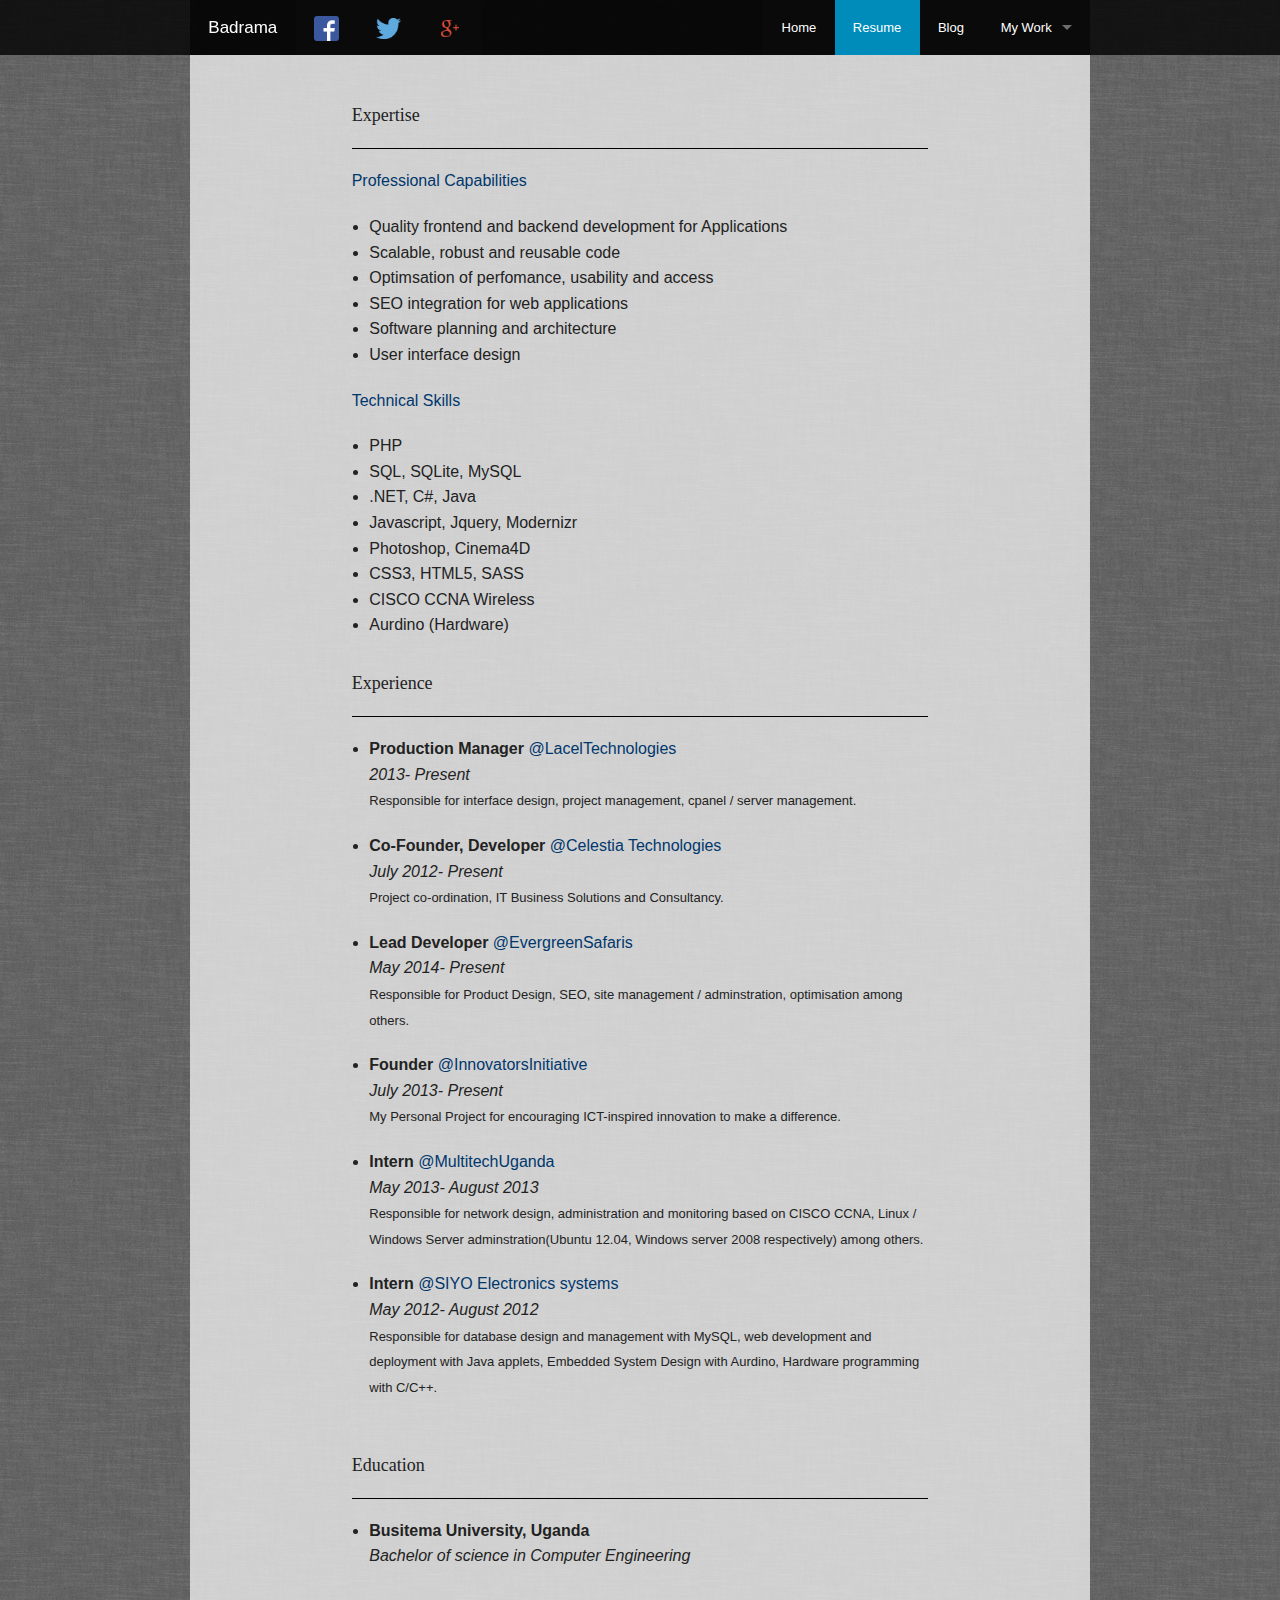
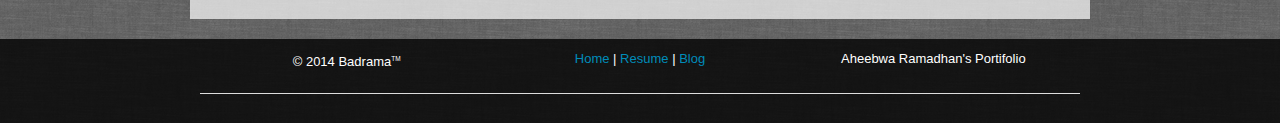
==== pages/resume.html @ bb1cbf64 "Website" ====
<!doctype html>
<html class="no-js" lang="en">
  <head>
    <meta charset="utf-8" />
    <meta name="viewport" content="width=device-width, initial-scale=1.0" />
    <title>Resume &middot; Of Aheebwa Ramadhan Badr</title>
    <link rel="stylesheet" href="../../stylesheets/app.css" />
    <script src="../../js/modernizr.js"></script>
  </head>
  <body style="background-image: url('../../images/bg_grey.png')">
      <div class="contain-to-grid fixed">
        <nav class="top-bar" data-topbar> 
          <ul class="title-area"> 
              <li class="name"> 
                  <h1><a href="#">Badrama</a></h1>
              </li> 
              <!-- Remove the class "menu-icon" to get rid of menu icon. Take out "Menu" to just have icon alone --> 
              <li class="toggle-topbar menu-icon"><a href="#"><span></span></a></li> 
          </ul> 
            <section class="top-bar-section"> 
              <!-- Right Nav Section --> 
              <ul class="right"> 
                  <li><a href="../index.html">Home</a></li> 
                  <li class="active"><a href="../../pages/resume.html">Resume</a></li>
                  <li><a href="#">Blog</a></li>
                  <li class="has-dropdown"> <a href="#">My Work</a> 
                      <ul class="dropdown"> 
                          <li><a href="#">Web Apps</a></li> 
                          <li><a href="#">Graphics Design</a></li>
                          <li><a href="#">Mobile Apps</a></li>
                          <li><a href="#">Desktop Applications</a></li>
                          <li><a href="#">Networks</a></li>    
                      </ul> 
                  </li>
              </ul> 
          
              <!-- Left Nav Section --> 
              <ul class="left"> 
                  <li><a href="https://www.facebook.com/badrama2013"><img src="../../images/fblogo.png" width="25px" alt="facebook"/></a></li> 
                  <li><a href="https://twitter.com/badrama213"><img src="../../images/twlogo.png" width="25px" alt="google+"/></a></li> 
                  <li><a href="https://plus.google.com/u/0/+RamadhanAheebwa/about"><img src="../../images/gplogo.png" width="25px" alt="twitter"/></a></li>
              </ul> 
            </section> 
      </nav>
      </div>
      <div class="row" style="background-color: rgba(255,255,255, 0.7);">
        <div class="row" style="padding: 100px 10px 10px 10px">
            <div class="large-2 columns">&nbsp;</1></div>
            <div class="large-8 columns">
                <h5 style="font-family: 'Segoe UI'; text-shadow: 20px">Expertise</h5>
                <hr style="color:#000; background-color:#000; height:1px; border:none;"/>
                <p style="color: #00376d">Professional Capabilities</p>
                <ul>
                    <li>Quality frontend and backend development for Applications</li>
                    <li>Scalable, robust and reusable code</li>
                    <li>Optimsation of perfomance, usability and access</li>
                    <li>SEO integration for web applications</li>
                    <li>Software planning and architecture</li>
                    <li>User interface design</li>
                </ul>
                <p style="color: #00376d">Technical Skills</p>
                <ul>
                    <li>PHP</li>
                    <li>SQL, SQLite, MySQL</li>
                    <li>.NET, C#, Java</li>
                    <li>Javascript, Jquery, Modernizr</li>
                    <li>Photoshop, Cinema4D</li>
                    <li>CSS3, HTML5, SASS</li>
                    <li>CISCO CCNA Wireless</li>
                    <li>Aurdino (Hardware)</li>
                </ul>
            </div>
            <div class="large-2 columns">&nbsp;</div>
        </div>
        <div class="row" style="padding: 0px 10px 10px 10px">
            <div class="large-2 columns">&nbsp;</1></div>
            <div class="large-8 columns">
                <h5 style="font-family: 'Segoe UI'; text-shadow: 20px">Experience</h5>
                <hr style="color:#000; background-color:#000; height:1px; border:none;"/>
                 <ul class="clearfix">
                    <li>
                        <p><span style="font-weight: bold">Production Manager</span> <span style="color: #00376d ">@LacelTechnologies</span><br>
                         <em>2013- Present</em><br>
                         <small style="font-size: 13px">Responsible for interface design, project management, cpanel / server management.</small> 
                        </p>
                    </li>
                    <li>
                        <p><span style="font-weight: bold">Co-Founder, Developer</span> <span style="color: #00376d ">@Celestia Technologies</span><br>
                         <em>July 2012- Present</em><br>
                         <small style="font-size: 13px">Project co-ordination, IT Business Solutions and Consultancy.</small> 
                        </p>
                    </li>
                    <li>
                        <p><span style="font-weight: bold">Lead Developer</span> <span style="color: #00376d ">@EvergreenSafaris</span><br>
                         <em>May 2014- Present</em><br>
                         <small style="font-size: 13px">Responsible for Product Design, SEO,  site management / adminstration, optimisation among others. </small> 
                        </p>
                    </li>
                    <li>
                        <p><span style="font-weight: bold">Founder</span> <span style="color: #00376d ">@InnovatorsInitiative</span><br>
                         <em>July 2013- Present</em><br>
                         <small style="font-size: 13px">My Personal Project for encouraging ICT-inspired innovation to make a difference.</small> 
                        </p>
                    </li>
                    <li>
                        <p><span style="font-weight: bold">Intern</span> <span style="color: #00376d ">@MultitechUganda</span><br>
                         <em>May 2013- August 2013</em><br>
                         <small style="font-size: 13px">Responsible for network design, administration and monitoring based on CISCO CCNA, Linux /   Windows Server adminstration(Ubuntu 12.04, Windows server 2008 respectively) among others.</small> 
                        </p>
                    </li>
                    <li>
                        <p><span style="font-weight: bold">Intern</span> <span style="color: #00376d ">@SIYO Electronics systems</span><br>
                         <em>May 2012- August 2012</em><br>
                         <small style="font-size: 13px">Responsible for database design and management with MySQL, web development and deployment with Java applets, Embedded System Design with Aurdino, Hardware programming with C/C++. </small> 
                        </p>
                    </li>
                </ul>
            </div>
            <div class="large-2 columns">&nbsp;</div>
        </div>
        <div class="row" style="padding: 0px 10px 10px 10px">
            <div class="large-2 columns">&nbsp;</1></div>
            <div class="large-8 columns">
                <h5 style="font-family: 'Segoe UI'; text-shadow: 20px">Education</h5>
                <hr style="color:#000; background-color:#000; height:1px; border:none;"/>
                 <ul class="clearfix">
                    <li>
                        <p><span style="font-weight: bold">Busitema University, Uganda</span><br>
                         <em>Bachelor of science in Computer Engineering</em><br></p>
                    </li>
                </ul>
            </div>
            <div class="large-2 columns">&nbsp;</div>
        </div>
      </div>
      
      <footer style="background-color: rgba(0,0,0, 0.8); min-height: 60px; margin-top: 20px">
          <div class="contain-to grid">
            <div class="row" style="padding: 10px; color: #fff;">
                <div class="large-4 columns"><p style=" font-size:small; text-align: center">&copy; 2014 Badrama<sup><small>TM</small></sup></p></div>
                <div class="large-4 columns">
                    <p style=" font-size:small; text-align: center">
                    <a href="../index.html">Home</a> | 
                    <a href="../../pages/resume.html">Resume</a> | 
                    <a href="#">Blog</a> 
                </p>
                </div>
                <div class="large-4 columns"><p style=" font-size:small; text-align: center">Aheebwa Ramadhan's Portifolio</p></div>
                <hr>
            </div> 
          </div>
          
      </footer> 
    <script src="js/jquery.min.js"></script>
    <script src="js/foundation.min.js"></script>
    <script src="js/app.js"></script>
  </body>
</html>
---- stylesheets/app.css ----
/* line 316, ../bower_components/foundation/scss/foundation/components/_global.scss */
meta.foundation-version {
  font-family: "/5.3.1/";
}

/* line 320, ../bower_components/foundation/scss/foundation/components/_global.scss */
meta.foundation-mq-small {
  font-family: "/only screen/";
  width: 0em;
}

/* line 325, ../bower_components/foundation/scss/foundation/components/_global.scss */
meta.foundation-mq-medium {
  font-family: "/only screen and (min-width:40.063em)/";
  width: 40.063em;
}

/* line 330, ../bower_components/foundation/scss/foundation/components/_global.scss */
meta.foundation-mq-large {
  font-family: "/only screen and (min-width:64.063em)/";
  width: 64.063em;
}

/* line 335, ../bower_components/foundation/scss/foundation/components/_global.scss */
meta.foundation-mq-xlarge {
  font-family: "/only screen and (min-width:90.063em)/";
  width: 90.063em;
}

/* line 340, ../bower_components/foundation/scss/foundation/components/_global.scss */
meta.foundation-mq-xxlarge {
  font-family: "/only screen and (min-width:120.063em)/";
  width: 120.063em;
}

/* line 345, ../bower_components/foundation/scss/foundation/components/_global.scss */
meta.foundation-data-attribute-namespace {
  font-family: false;
}

/* line 352, ../bower_components/foundation/scss/foundation/components/_global.scss */
html, body {
  height: 100%;
}

/* line 357, ../bower_components/foundation/scss/foundation/components/_global.scss */
*,
*:before,
*:after {
  -webkit-box-sizing: border-box;
  -moz-box-sizing: border-box;
  box-sizing: border-box;
}

/* line 362, ../bower_components/foundation/scss/foundation/components/_global.scss */
html,
body {
  font-size: 100%;
}

/* line 365, ../bower_components/foundation/scss/foundation/components/_global.scss */
body {
  background: white;
  color: #222222;
  padding: 0;
  margin: 0;
  font-family: "Helvetica Neue", "Helvetica", Helvetica, Arial, sans-serif;
  font-weight: normal;
  font-style: normal;
  line-height: 1;
  position: relative;
  cursor: default;
}

/* line 378, ../bower_components/foundation/scss/foundation/components/_global.scss */
a:hover {
  cursor: pointer;
}

/* line 381, ../bower_components/foundation/scss/foundation/components/_global.scss */
img {
  max-width: 100%;
  height: auto;
}

/* line 383, ../bower_components/foundation/scss/foundation/components/_global.scss */
img {
  -ms-interpolation-mode: bicubic;
}

/* line 389, ../bower_components/foundation/scss/foundation/components/_global.scss */
#map_canvas img,
#map_canvas embed,
#map_canvas object,
.map_canvas img,
.map_canvas embed,
.map_canvas object {
  max-width: none !important;
}

/* line 394, ../bower_components/foundation/scss/foundation/components/_global.scss */
.left {
  float: left !important;
}

/* line 395, ../bower_components/foundation/scss/foundation/components/_global.scss */
.right {
  float: right !important;
}

/* line 168, ../bower_components/foundation/scss/foundation/components/_global.scss */
.clearfix:before, .clearfix:after {
  content: " ";
  display: table;
}
/* line 169, ../bower_components/foundation/scss/foundation/components/_global.scss */
.clearfix:after {
  clear: both;
}

/* line 397, ../bower_components/foundation/scss/foundation/components/_global.scss */
.hide {
  display: none;
}

/* line 403, ../bower_components/foundation/scss/foundation/components/_global.scss */
.antialiased {
  -webkit-font-smoothing: antialiased;
  -moz-osx-font-smoothing: grayscale;
}

/* line 406, ../bower_components/foundation/scss/foundation/components/_global.scss */
img {
  display: inline-block;
  vertical-align: middle;
}

/* line 416, ../bower_components/foundation/scss/foundation/components/_global.scss */
textarea {
  height: auto;
  min-height: 50px;
}

/* line 419, ../bower_components/foundation/scss/foundation/components/_global.scss */
select {
  width: 100%;
}

/* line 216, ../bower_components/foundation/scss/foundation/components/_grid.scss */
.row {
  width: 100%;
  margin-left: auto;
  margin-right: auto;
  margin-top: 0;
  margin-bottom: 0;
  max-width: 56.25rem;
}
/* line 168, ../bower_components/foundation/scss/foundation/components/_global.scss */
.row:before, .row:after {
  content: " ";
  display: table;
}
/* line 169, ../bower_components/foundation/scss/foundation/components/_global.scss */
.row:after {
  clear: both;
}
/* line 221, ../bower_components/foundation/scss/foundation/components/_grid.scss */
.row.collapse > .column,
.row.collapse > .columns {
  padding-left: 0;
  padding-right: 0;
}
/* line 223, ../bower_components/foundation/scss/foundation/components/_grid.scss */
.row.collapse .row {
  margin-left: 0;
  margin-right: 0;
}
/* line 226, ../bower_components/foundation/scss/foundation/components/_grid.scss */
.row .row {
  width: auto;
  margin-left: -0.9375rem;
  margin-right: -0.9375rem;
  margin-top: 0;
  margin-bottom: 0;
  max-width: none;
}
/* line 168, ../bower_components/foundation/scss/foundation/components/_global.scss */
.row .row:before, .row .row:after {
  content: " ";
  display: table;
}
/* line 169, ../bower_components/foundation/scss/foundation/components/_global.scss */
.row .row:after {
  clear: both;
}
/* line 227, ../bower_components/foundation/scss/foundation/components/_grid.scss */
.row .row.collapse {
  width: auto;
  margin: 0;
  max-width: none;
}
/* line 168, ../bower_components/foundation/scss/foundation/components/_global.scss */
.row .row.collapse:before, .row .row.collapse:after {
  content: " ";
  display: table;
}
/* line 169, ../bower_components/foundation/scss/foundation/components/_global.scss */
.row .row.collapse:after {
  clear: both;
}

/* line 232, ../bower_components/foundation/scss/foundation/components/_grid.scss */
.column,
.columns {
  padding-left: 0.9375rem;
  padding-right: 0.9375rem;
  width: 100%;
  float: left;
}

/* line 234, ../bower_components/foundation/scss/foundation/components/_grid.scss */
[class*="column"] + [class*="column"]:last-child {
  float: right;
}

/* line 235, ../bower_components/foundation/scss/foundation/components/_grid.scss */
[class*="column"] + [class*="column"].end {
  float: left;
}

@media only screen {
  /* line 157, ../bower_components/foundation/scss/foundation/components/_grid.scss */
  .small-push-0 {
    position: relative;
    left: 0%;
    right: auto;
  }

  /* line 160, ../bower_components/foundation/scss/foundation/components/_grid.scss */
  .small-pull-0 {
    position: relative;
    right: 0%;
    left: auto;
  }

  /* line 157, ../bower_components/foundation/scss/foundation/components/_grid.scss */
  .small-push-1 {
    position: relative;
    left: 8.33333%;
    right: auto;
  }

  /* line 160, ../bower_components/foundation/scss/foundation/components/_grid.scss */
  .small-pull-1 {
    position: relative;
    right: 8.33333%;
    left: auto;
  }

  /* line 157, ../bower_components/foundation/scss/foundation/components/_grid.scss */
  .small-push-2 {
    position: relative;
    left: 16.66667%;
    right: auto;
  }

  /* line 160, ../bower_components/foundation/scss/foundation/components/_grid.scss */
  .small-pull-2 {
    position: relative;
    right: 16.66667%;
    left: auto;
  }

  /* line 157, ../bower_components/foundation/scss/foundation/components/_grid.scss */
  .small-push-3 {
    position: relative;
    left: 25%;
    right: auto;
  }

  /* line 160, ../bower_components/foundation/scss/foundation/components/_grid.scss */
  .small-pull-3 {
    position: relative;
    right: 25%;
    left: auto;
  }

  /* line 157, ../bower_components/foundation/scss/foundation/components/_grid.scss */
  .small-push-4 {
    position: relative;
    left: 33.33333%;
    right: auto;
  }

  /* line 160, ../bower_components/foundation/scss/foundation/components/_grid.scss */
  .small-pull-4 {
    position: relative;
    right: 33.33333%;
    left: auto;
  }

  /* line 157, ../bower_components/foundation/scss/foundation/components/_grid.scss */
  .small-push-5 {
    position: relative;
    left: 41.66667%;
    right: auto;
  }

  /* line 160, ../bower_components/foundation/scss/foundation/components/_grid.scss */
  .small-pull-5 {
    position: relative;
    right: 41.66667%;
    left: auto;
  }

  /* line 157, ../bower_components/foundation/scss/foundation/components/_grid.scss */
  .small-push-6 {
    position: relative;
    left: 50%;
    right: auto;
  }

  /* line 160, ../bower_components/foundation/scss/foundation/components/_grid.scss */
  .small-pull-6 {
    position: relative;
    right: 50%;
    left: auto;
  }

  /* line 157, ../bower_components/foundation/scss/foundation/components/_grid.scss */
  .small-push-7 {
    position: relative;
    left: 58.33333%;
    right: auto;
  }

  /* line 160, ../bower_components/foundation/scss/foundation/components/_grid.scss */
  .small-pull-7 {
    position: relative;
    right: 58.33333%;
    left: auto;
  }

  /* line 157, ../bower_components/foundation/scss/foundation/components/_grid.scss */
  .small-push-8 {
    position: relative;
    left: 66.66667%;
    right: auto;
  }

  /* line 160, ../bower_components/foundation/scss/foundation/components/_grid.scss */
  .small-pull-8 {
    position: relative;
    right: 66.66667%;
    left: auto;
  }

  /* line 157, ../bower_components/foundation/scss/foundation/components/_grid.scss */
  .small-push-9 {
    position: relative;
    left: 75%;
    right: auto;
  }

  /* line 160, ../bower_components/foundation/scss/foundation/components/_grid.scss */
  .small-pull-9 {
    position: relative;
    right: 75%;
    left: auto;
  }

  /* line 157, ../bower_components/foundation/scss/foundation/components/_grid.scss */
  .small-push-10 {
    position: relative;
    left: 83.33333%;
    right: auto;
  }

  /* line 160, ../bower_components/foundation/scss/foundation/components/_grid.scss */
  .small-pull-10 {
    position: relative;
    right: 83.33333%;
    left: auto;
  }

  /* line 157, ../bower_components/foundation/scss/foundation/components/_grid.scss */
  .small-push-11 {
    position: relative;
    left: 91.66667%;
    right: auto;
  }

  /* line 160, ../bower_components/foundation/scss/foundation/components/_grid.scss */
  .small-pull-11 {
    position: relative;
    right: 91.66667%;
    left: auto;
  }

  /* line 166, ../bower_components/foundation/scss/foundation/components/_grid.scss */
  .column,
  .columns {
    position: relative;
    padding-left: 0.9375rem;
    padding-right: 0.9375rem;
    float: left;
  }

  /* line 170, ../bower_components/foundation/scss/foundation/components/_grid.scss */
  .small-1 {
    width: 8.33333%;
  }

  /* line 170, ../bower_components/foundation/scss/foundation/components/_grid.scss */
  .small-2 {
    width: 16.66667%;
  }

  /* line 170, ../bower_components/foundation/scss/foundation/components/_grid.scss */
  .small-3 {
    width: 25%;
  }

  /* line 170, ../bower_components/foundation/scss/foundation/components/_grid.scss */
  .small-4 {
    width: 33.33333%;
  }

  /* line 170, ../bower_components/foundation/scss/foundation/components/_grid.scss */
  .small-5 {
    width: 41.66667%;
  }

  /* line 170, ../bower_components/foundation/scss/foundation/components/_grid.scss */
  .small-6 {
    width: 50%;
  }

  /* line 170, ../bower_components/foundation/scss/foundation/components/_grid.scss */
  .small-7 {
    width: 58.33333%;
  }

  /* line 170, ../bower_components/foundation/scss/foundation/components/_grid.scss */
  .small-8 {
    width: 66.66667%;
  }

  /* line 170, ../bower_components/foundation/scss/foundation/components/_grid.scss */
  .small-9 {
    width: 75%;
  }

  /* line 170, ../bower_components/foundation/scss/foundation/components/_grid.scss */
  .small-10 {
    width: 83.33333%;
  }

  /* line 170, ../bower_components/foundation/scss/foundation/components/_grid.scss */
  .small-11 {
    width: 91.66667%;
  }

  /* line 170, ../bower_components/foundation/scss/foundation/components/_grid.scss */
  .small-12 {
    width: 100%;
  }

  /* line 176, ../bower_components/foundation/scss/foundation/components/_grid.scss */
  .small-offset-0 {
    margin-left: 0% !important;
  }

  /* line 176, ../bower_components/foundation/scss/foundation/components/_grid.scss */
  .small-offset-1 {
    margin-left: 8.33333% !important;
  }

  /* line 176, ../bower_components/foundation/scss/foundation/components/_grid.scss */
  .small-offset-2 {
    margin-left: 16.66667% !important;
  }

  /* line 176, ../bower_components/foundation/scss/foundation/components/_grid.scss */
  .small-offset-3 {
    margin-left: 25% !important;
  }

  /* line 176, ../bower_components/foundation/scss/foundation/components/_grid.scss */
  .small-offset-4 {
    margin-left: 33.33333% !important;
  }

  /* line 176, ../bower_components/foundation/scss/foundation/components/_grid.scss */
  .small-offset-5 {
    margin-left: 41.66667% !important;
  }

  /* line 176, ../bower_components/foundation/scss/foundation/components/_grid.scss */
  .small-offset-6 {
    margin-left: 50% !important;
  }

  /* line 176, ../bower_components/foundation/scss/foundation/components/_grid.scss */
  .small-offset-7 {
    margin-left: 58.33333% !important;
  }

  /* line 176, ../bower_components/foundation/scss/foundation/components/_grid.scss */
  .small-offset-8 {
    margin-left: 66.66667% !important;
  }

  /* line 176, ../bower_components/foundation/scss/foundation/components/_grid.scss */
  .small-offset-9 {
    margin-left: 75% !important;
  }

  /* line 176, ../bower_components/foundation/scss/foundation/components/_grid.scss */
  .small-offset-10 {
    margin-left: 83.33333% !important;
  }

  /* line 176, ../bower_components/foundation/scss/foundation/components/_grid.scss */
  .small-offset-11 {
    margin-left: 91.66667% !important;
  }

  /* line 178, ../bower_components/foundation/scss/foundation/components/_grid.scss */
  .small-reset-order {
    margin-left: 0;
    margin-right: 0;
    left: auto;
    right: auto;
    float: left;
  }

  /* line 187, ../bower_components/foundation/scss/foundation/components/_grid.scss */
  .column.small-centered,
  .columns.small-centered {
    margin-left: auto;
    margin-right: auto;
    float: none;
  }

  /* line 190, ../bower_components/foundation/scss/foundation/components/_grid.scss */
  .column.small-uncentered,
  .columns.small-uncentered {
    margin-left: 0;
    margin-right: 0;
    float: left;
  }

  /* line 198, ../bower_components/foundation/scss/foundation/components/_grid.scss */
  .column.small-centered:last-child,
  .columns.small-centered:last-child {
    float: none;
  }

  /* line 204, ../bower_components/foundation/scss/foundation/components/_grid.scss */
  .column.small-uncentered:last-child,
  .columns.small-uncentered:last-child {
    float: left;
  }

  /* line 209, ../bower_components/foundation/scss/foundation/components/_grid.scss */
  .column.small-uncentered.opposite,
  .columns.small-uncentered.opposite {
    float: right;
  }
}
@media only screen and (min-width: 40.063em) {
  /* line 157, ../bower_components/foundation/scss/foundation/components/_grid.scss */
  .medium-push-0 {
    position: relative;
    left: 0%;
    right: auto;
  }

  /* line 160, ../bower_components/foundation/scss/foundation/components/_grid.scss */
  .medium-pull-0 {
    position: relative;
    right: 0%;
    left: auto;
  }

  /* line 157, ../bower_components/foundation/scss/foundation/components/_grid.scss */
  .medium-push-1 {
    position: relative;
    left: 8.33333%;
    right: auto;
  }

  /* line 160, ../bower_components/foundation/scss/foundation/components/_grid.scss */
  .medium-pull-1 {
    position: relative;
    right: 8.33333%;
    left: auto;
  }

  /* line 157, ../bower_components/foundation/scss/foundation/components/_grid.scss */
  .medium-push-2 {
    position: relative;
    left: 16.66667%;
    right: auto;
  }

  /* line 160, ../bower_components/foundation/scss/foundation/components/_grid.scss */
  .medium-pull-2 {
    position: relative;
    right: 16.66667%;
    left: auto;
  }

  /* line 157, ../bower_components/foundation/scss/foundation/components/_grid.scss */
  .medium-push-3 {
    position: relative;
    left: 25%;
    right: auto;
  }

  /* line 160, ../bower_components/foundation/scss/foundation/components/_grid.scss */
  .medium-pull-3 {
    position: relative;
    right: 25%;
    left: auto;
  }

  /* line 157, ../bower_components/foundation/scss/foundation/components/_grid.scss */
  .medium-push-4 {
    position: relative;
    left: 33.33333%;
    right: auto;
  }

  /* line 160, ../bower_components/foundation/scss/foundation/components/_grid.scss */
  .medium-pull-4 {
    position: relative;
    right: 33.33333%;
    left: auto;
  }

  /* line 157, ../bower_components/foundation/scss/foundation/components/_grid.scss */
  .medium-push-5 {
    position: relative;
    left: 41.66667%;
    right: auto;
  }

  /* line 160, ../bower_components/foundation/scss/foundation/components/_grid.scss */
  .medium-pull-5 {
    position: relative;
    right: 41.66667%;
    left: auto;
  }

  /* line 157, ../bower_components/foundation/scss/foundation/components/_grid.scss */
  .medium-push-6 {
    position: relative;
    left: 50%;
    right: auto;
  }

  /* line 160, ../bower_components/foundation/scss/foundation/components/_grid.scss */
  .medium-pull-6 {
    position: relative;
    right: 50%;
    left: auto;
  }

  /* line 157, ../bower_components/foundation/scss/foundation/components/_grid.scss */
  .medium-push-7 {
    position: relative;
    left: 58.33333%;
    right: auto;
  }

  /* line 160, ../bower_components/foundation/scss/foundation/components/_grid.scss */
  .medium-pull-7 {
    position: relative;
    right: 58.33333%;
    left: auto;
  }

  /* line 157, ../bower_components/foundation/scss/foundation/components/_grid.scss */
  .medium-push-8 {
    position: relative;
    left: 66.66667%;
    right: auto;
  }

  /* line 160, ../bower_components/foundation/scss/foundation/components/_grid.scss */
  .medium-pull-8 {
    position: relative;
    right: 66.66667%;
    left: auto;
  }

  /* line 157, ../bower_components/foundation/scss/foundation/components/_grid.scss */
  .medium-push-9 {
    position: relative;
    left: 75%;
    right: auto;
  }

  /* line 160, ../bower_components/foundation/scss/foundation/components/_grid.scss */
  .medium-pull-9 {
    position: relative;
    right: 75%;
    left: auto;
  }

  /* line 157, ../bower_components/foundation/scss/foundation/components/_grid.scss */
  .medium-push-10 {
    position: relative;
    left: 83.33333%;
    right: auto;
  }

  /* line 160, ../bower_components/foundation/scss/foundation/components/_grid.scss */
  .medium-pull-10 {
    position: relative;
    right: 83.33333%;
    left: auto;
  }

  /* line 157, ../bower_components/foundation/scss/foundation/components/_grid.scss */
  .medium-push-11 {
    position: relative;
    left: 91.66667%;
    right: auto;
  }

  /* line 160, ../bower_components/foundation/scss/foundation/components/_grid.scss */
  .medium-pull-11 {
    position: relative;
    right: 91.66667%;
    left: auto;
  }

  /* line 166, ../bower_components/foundation/scss/foundation/components/_grid.scss */
  .column,
  .columns {
    position: relative;
    padding-left: 0.9375rem;
    padding-right: 0.9375rem;
    float: left;
  }

  /* line 170, ../bower_components/foundation/scss/foundation/components/_grid.scss */
  .medium-1 {
    width: 8.33333%;
  }

  /* line 170, ../bower_components/foundation/scss/foundation/components/_grid.scss */
  .medium-2 {
    width: 16.66667%;
  }

  /* line 170, ../bower_components/foundation/scss/foundation/components/_grid.scss */
  .medium-3 {
    width: 25%;
  }

  /* line 170, ../bower_components/foundation/scss/foundation/components/_grid.scss */
  .medium-4 {
    width: 33.33333%;
  }

  /* line 170, ../bower_components/foundation/scss/foundation/components/_grid.scss */
  .medium-5 {
    width: 41.66667%;
  }

  /* line 170, ../bower_components/foundation/scss/foundation/components/_grid.scss */
  .medium-6 {
    width: 50%;
  }

  /* line 170, ../bower_components/foundation/scss/foundation/components/_grid.scss */
  .medium-7 {
    width: 58.33333%;
  }

  /* line 170, ../bower_components/foundation/scss/foundation/components/_grid.scss */
  .medium-8 {
    width: 66.66667%;
  }

  /* line 170, ../bower_components/foundation/scss/foundation/components/_grid.scss */
  .medium-9 {
    width: 75%;
  }

  /* line 170, ../bower_components/foundation/scss/foundation/components/_grid.scss */
  .medium-10 {
    width: 83.33333%;
  }

  /* line 170, ../bower_components/foundation/scss/foundation/components/_grid.scss */
  .medium-11 {
    width: 91.66667%;
  }

  /* line 170, ../bower_components/foundation/scss/foundation/components/_grid.scss */
  .medium-12 {
    width: 100%;
  }

  /* line 176, ../bower_components/foundation/scss/foundation/components/_grid.scss */
  .medium-offset-0 {
    margin-left: 0% !important;
  }

  /* line 176, ../bower_components/foundation/scss/foundation/components/_grid.scss */
  .medium-offset-1 {
    margin-left: 8.33333% !important;
  }

  /* line 176, ../bower_components/foundation/scss/foundation/components/_grid.scss */
  .medium-offset-2 {
    margin-left: 16.66667% !important;
  }

  /* line 176, ../bower_components/foundation/scss/foundation/components/_grid.scss */
  .medium-offset-3 {
    margin-left: 25% !important;
  }

  /* line 176, ../bower_components/foundation/scss/foundation/components/_grid.scss */
  .medium-offset-4 {
    margin-left: 33.33333% !important;
  }

  /* line 176, ../bower_components/foundation/scss/foundation/components/_grid.scss */
  .medium-offset-5 {
    margin-left: 41.66667% !important;
  }

  /* line 176, ../bower_components/foundation/scss/foundation/components/_grid.scss */
  .medium-offset-6 {
    margin-left: 50% !important;
  }

  /* line 176, ../bower_components/foundation/scss/foundation/components/_grid.scss */
  .medium-offset-7 {
    margin-left: 58.33333% !important;
  }

  /* line 176, ../bower_components/foundation/scss/foundation/components/_grid.scss */
  .medium-offset-8 {
    margin-left: 66.66667% !important;
  }

  /* line 176, ../bower_components/foundation/scss/foundation/components/_grid.scss */
  .medium-offset-9 {
    margin-left: 75% !important;
  }

  /* line 176, ../bower_components/foundation/scss/foundation/components/_grid.scss */
  .medium-offset-10 {
    margin-left: 83.33333% !important;
  }

  /* line 176, ../bower_components/foundation/scss/foundation/components/_grid.scss */
  .medium-offset-11 {
    margin-left: 91.66667% !important;
  }

  /* line 178, ../bower_components/foundation/scss/foundation/components/_grid.scss */
  .medium-reset-order {
    margin-left: 0;
    margin-right: 0;
    left: auto;
    right: auto;
    float: left;
  }

  /* line 187, ../bower_components/foundation/scss/foundation/components/_grid.scss */
  .column.medium-centered,
  .columns.medium-centered {
    margin-left: auto;
    margin-right: auto;
    float: none;
  }

  /* line 190, ../bower_components/foundation/scss/foundation/components/_grid.scss */
  .column.medium-uncentered,
  .columns.medium-uncentered {
    margin-left: 0;
    margin-right: 0;
    float: left;
  }

  /* line 198, ../bower_components/foundation/scss/foundation/components/_grid.scss */
  .column.medium-centered:last-child,
  .columns.medium-centered:last-child {
    float: none;
  }

  /* line 204, ../bower_components/foundation/scss/foundation/components/_grid.scss */
  .column.medium-uncentered:last-child,
  .columns.medium-uncentered:last-child {
    float: left;
  }

  /* line 209, ../bower_components/foundation/scss/foundation/components/_grid.scss */
  .column.medium-uncentered.opposite,
  .columns.medium-uncentered.opposite {
    float: right;
  }

  /* line 245, ../bower_components/foundation/scss/foundation/components/_grid.scss */
  .push-0 {
    position: relative;
    left: 0%;
    right: auto;
  }

  /* line 248, ../bower_components/foundation/scss/foundation/components/_grid.scss */
  .pull-0 {
    position: relative;
    right: 0%;
    left: auto;
  }

  /* line 245, ../bower_components/foundation/scss/foundation/components/_grid.scss */
  .push-1 {
    position: relative;
    left: 8.33333%;
    right: auto;
  }

  /* line 248, ../bower_components/foundation/scss/foundation/components/_grid.scss */
  .pull-1 {
    position: relative;
    right: 8.33333%;
    left: auto;
  }

  /* line 245, ../bower_components/foundation/scss/foundation/components/_grid.scss */
  .push-2 {
    position: relative;
    left: 16.66667%;
    right: auto;
  }

  /* line 248, ../bower_components/foundation/scss/foundation/components/_grid.scss */
  .pull-2 {
    position: relative;
    right: 16.66667%;
    left: auto;
  }

  /* line 245, ../bower_components/foundation/scss/foundation/components/_grid.scss */
  .push-3 {
    position: relative;
    left: 25%;
    right: auto;
  }

  /* line 248, ../bower_components/foundation/scss/foundation/components/_grid.scss */
  .pull-3 {
    position: relative;
    right: 25%;
    left: auto;
  }

  /* line 245, ../bower_components/foundation/scss/foundation/components/_grid.scss */
  .push-4 {
    position: relative;
    left: 33.33333%;
    right: auto;
  }

  /* line 248, ../bower_components/foundation/scss/foundation/components/_grid.scss */
  .pull-4 {
    position: relative;
    right: 33.33333%;
    left: auto;
  }

  /* line 245, ../bower_components/foundation/scss/foundation/components/_grid.scss */
  .push-5 {
    position: relative;
    left: 41.66667%;
    right: auto;
  }

  /* line 248, ../bower_components/foundation/scss/foundation/components/_grid.scss */
  .pull-5 {
    position: relative;
    right: 41.66667%;
    left: auto;
  }

  /* line 245, ../bower_components/foundation/scss/foundation/components/_grid.scss */
  .push-6 {
    position: relative;
    left: 50%;
    right: auto;
  }

  /* line 248, ../bower_components/foundation/scss/foundation/components/_grid.scss */
  .pull-6 {
    position: relative;
    right: 50%;
    left: auto;
  }

  /* line 245, ../bower_components/foundation/scss/foundation/components/_grid.scss */
  .push-7 {
    position: relative;
    left: 58.33333%;
    right: auto;
  }

  /* line 248, ../bower_components/foundation/scss/foundation/components/_grid.scss */
  .pull-7 {
    position: relative;
    right: 58.33333%;
    left: auto;
  }

  /* line 245, ../bower_components/foundation/scss/foundation/components/_grid.scss */
  .push-8 {
    position: relative;
    left: 66.66667%;
    right: auto;
  }

  /* line 248, ../bower_components/foundation/scss/foundation/components/_grid.scss */
  .pull-8 {
    position: relative;
    right: 66.66667%;
    left: auto;
  }

  /* line 245, ../bower_components/foundation/scss/foundation/components/_grid.scss */
  .push-9 {
    position: relative;
    left: 75%;
    right: auto;
  }

  /* line 248, ../bower_components/foundation/scss/foundation/components/_grid.scss */
  .pull-9 {
    position: relative;
    right: 75%;
    left: auto;
  }

  /* line 245, ../bower_components/foundation/scss/foundation/components/_grid.scss */
  .push-10 {
    position: relative;
    left: 83.33333%;
    right: auto;
  }

  /* line 248, ../bower_components/foundation/scss/foundation/components/_grid.scss */
  .pull-10 {
    position: relative;
    right: 83.33333%;
    left: auto;
  }

  /* line 245, ../bower_components/foundation/scss/foundation/components/_grid.scss */
  .push-11 {
    position: relative;
    left: 91.66667%;
    right: auto;
  }

  /* line 248, ../bower_components/foundation/scss/foundation/components/_grid.scss */
  .pull-11 {
    position: relative;
    right: 91.66667%;
    left: auto;
  }
}
@media only screen and (min-width: 64.063em) {
  /* line 157, ../bower_components/foundation/scss/foundation/components/_grid.scss */
  .large-push-0 {
    position: relative;
    left: 0%;
    right: auto;
  }

  /* line 160, ../bower_components/foundation/scss/foundation/components/_grid.scss */
  .large-pull-0 {
    position: relative;
    right: 0%;
    left: auto;
  }

  /* line 157, ../bower_components/foundation/scss/foundation/components/_grid.scss */
  .large-push-1 {
    position: relative;
    left: 8.33333%;
    right: auto;
  }

  /* line 160, ../bower_components/foundation/scss/foundation/components/_grid.scss */
  .large-pull-1 {
    position: relative;
    right: 8.33333%;
    left: auto;
  }

  /* line 157, ../bower_components/foundation/scss/foundation/components/_grid.scss */
  .large-push-2 {
    position: relative;
    left: 16.66667%;
    right: auto;
  }

  /* line 160, ../bower_components/foundation/scss/foundation/components/_grid.scss */
  .large-pull-2 {
    position: relative;
    right: 16.66667%;
    left: auto;
  }

  /* line 157, ../bower_components/foundation/scss/foundation/components/_grid.scss */
  .large-push-3 {
    position: relative;
    left: 25%;
    right: auto;
  }

  /* line 160, ../bower_components/foundation/scss/foundation/components/_grid.scss */
  .large-pull-3 {
    position: relative;
    right: 25%;
    left: auto;
  }

  /* line 157, ../bower_components/foundation/scss/foundation/components/_grid.scss */
  .large-push-4 {
    position: relative;
    left: 33.33333%;
    right: auto;
  }

  /* line 160, ../bower_components/foundation/scss/foundation/components/_grid.scss */
  .large-pull-4 {
    position: relative;
    right: 33.33333%;
    left: auto;
  }

  /* line 157, ../bower_components/foundation/scss/foundation/components/_grid.scss */
  .large-push-5 {
    position: relative;
    left: 41.66667%;
    right: auto;
  }

  /* line 160, ../bower_components/foundation/scss/foundation/components/_grid.scss */
  .large-pull-5 {
    position: relative;
    right: 41.66667%;
    left: auto;
  }

  /* line 157, ../bower_components/foundation/scss/foundation/components/_grid.scss */
  .large-push-6 {
    position: relative;
    left: 50%;
    right: auto;
  }

  /* line 160, ../bower_components/foundation/scss/foundation/components/_grid.scss */
  .large-pull-6 {
    position: relative;
    right: 50%;
    left: auto;
  }

  /* line 157, ../bower_components/foundation/scss/foundation/components/_grid.scss */
  .large-push-7 {
    position: relative;
    left: 58.33333%;
    right: auto;
  }

  /* line 160, ../bower_components/foundation/scss/foundation/components/_grid.scss */
  .large-pull-7 {
    position: relative;
    right: 58.33333%;
    left: auto;
  }

  /* line 157, ../bower_components/foundation/scss/foundation/components/_grid.scss */
  .large-push-8 {
    position: relative;
    left: 66.66667%;
    right: auto;
  }

  /* line 160, ../bower_components/foundation/scss/foundation/components/_grid.scss */
  .large-pull-8 {
    position: relative;
    right: 66.66667%;
    left: auto;
  }

  /* line 157, ../bower_components/foundation/scss/foundation/components/_grid.scss */
  .large-push-9 {
    position: relative;
    left: 75%;
    right: auto;
  }

  /* line 160, ../bower_components/foundation/scss/foundation/components/_grid.scss */
  .large-pull-9 {
    position: relative;
    right: 75%;
    left: auto;
  }

  /* line 157, ../bower_components/foundation/scss/foundation/components/_grid.scss */
  .large-push-10 {
    position: relative;
    left: 83.33333%;
    right: auto;
  }

  /* line 160, ../bower_components/foundation/scss/foundation/components/_grid.scss */
  .large-pull-10 {
    position: relative;
    right: 83.33333%;
    left: auto;
  }

  /* line 157, ../bower_components/foundation/scss/foundation/components/_grid.scss */
  .large-push-11 {
    position: relative;
    left: 91.66667%;
    right: auto;
  }

  /* line 160, ../bower_components/foundation/scss/foundation/components/_grid.scss */
  .large-pull-11 {
    position: relative;
    right: 91.66667%;
    left: auto;
  }

  /* line 166, ../bower_components/foundation/scss/foundation/components/_grid.scss */
  .column,
  .columns {
    position: relative;
    padding-left: 0.9375rem;
    padding-right: 0.9375rem;
    float: left;
  }

  /* line 170, ../bower_components/foundation/scss/foundation/components/_grid.scss */
  .large-1 {
    width: 8.33333%;
  }

  /* line 170, ../bower_components/foundation/scss/foundation/components/_grid.scss */
  .large-2 {
    width: 16.66667%;
  }

  /* line 170, ../bower_components/foundation/scss/foundation/components/_grid.scss */
  .large-3 {
    width: 25%;
  }

  /* line 170, ../bower_components/foundation/scss/foundation/components/_grid.scss */
  .large-4 {
    width: 33.33333%;
  }

  /* line 170, ../bower_components/foundation/scss/foundation/components/_grid.scss */
  .large-5 {
    width: 41.66667%;
  }

  /* line 170, ../bower_components/foundation/scss/foundation/components/_grid.scss */
  .large-6 {
    width: 50%;
  }

  /* line 170, ../bower_components/foundation/scss/foundation/components/_grid.scss */
  .large-7 {
    width: 58.33333%;
  }

  /* line 170, ../bower_components/foundation/scss/foundation/components/_grid.scss */
  .large-8 {
    width: 66.66667%;
  }

  /* line 170, ../bower_components/foundation/scss/foundation/components/_grid.scss */
  .large-9 {
    width: 75%;
  }

  /* line 170, ../bower_components/foundation/scss/foundation/components/_grid.scss */
  .large-10 {
    width: 83.33333%;
  }

  /* line 170, ../bower_components/foundation/scss/foundation/components/_grid.scss */
  .large-11 {
    width: 91.66667%;
  }

  /* line 170, ../bower_components/foundation/scss/foundation/components/_grid.scss */
  .large-12 {
    width: 100%;
  }

  /* line 176, ../bower_components/foundation/scss/foundation/components/_grid.scss */
  .large-offset-0 {
    margin-left: 0% !important;
  }

  /* line 176, ../bower_components/foundation/scss/foundation/components/_grid.scss */
  .large-offset-1 {
    margin-left: 8.33333% !important;
  }

  /* line 176, ../bower_components/foundation/scss/foundation/components/_grid.scss */
  .large-offset-2 {
    margin-left: 16.66667% !important;
  }

  /* line 176, ../bower_components/foundation/scss/foundation/components/_grid.scss */
  .large-offset-3 {
    margin-left: 25% !important;
  }

  /* line 176, ../bower_components/foundation/scss/foundation/components/_grid.scss */
  .large-offset-4 {
    margin-left: 33.33333% !important;
  }

  /* line 176, ../bower_components/foundation/scss/foundation/components/_grid.scss */
  .large-offset-5 {
    margin-left: 41.66667% !important;
  }

  /* line 176, ../bower_components/foundation/scss/foundation/components/_grid.scss */
  .large-offset-6 {
    margin-left: 50% !important;
  }

  /* line 176, ../bower_components/foundation/scss/foundation/components/_grid.scss */
  .large-offset-7 {
    margin-left: 58.33333% !important;
  }

  /* line 176, ../bower_components/foundation/scss/foundation/components/_grid.scss */
  .large-offset-8 {
    margin-left: 66.66667% !important;
  }

  /* line 176, ../bower_components/foundation/scss/foundation/components/_grid.scss */
  .large-offset-9 {
    margin-left: 75% !important;
  }

  /* line 176, ../bower_components/foundation/scss/foundation/components/_grid.scss */
  .large-offset-10 {
    margin-left: 83.33333% !important;
  }

  /* line 176, ../bower_components/foundation/scss/foundation/components/_grid.scss */
  .large-offset-11 {
    margin-left: 91.66667% !important;
  }

  /* line 178, ../bower_components/foundation/scss/foundation/components/_grid.scss */
  .large-reset-order {
    margin-left: 0;
    margin-right: 0;
    left: auto;
    right: auto;
    float: left;
  }

  /* line 187, ../bower_components/foundation/scss/foundation/components/_grid.scss */
  .column.large-centered,
  .columns.large-centered {
    margin-left: auto;
    margin-right: auto;
    float: none;
  }

  /* line 190, ../bower_components/foundation/scss/foundation/components/_grid.scss */
  .column.large-uncentered,
  .columns.large-uncentered {
    margin-left: 0;
    margin-right: 0;
    float: left;
  }

  /* line 198, ../bower_components/foundation/scss/foundation/components/_grid.scss */
  .column.large-centered:last-child,
  .columns.large-centered:last-child {
    float: none;
  }

  /* line 204, ../bower_components/foundation/scss/foundation/components/_grid.scss */
  .column.large-uncentered:last-child,
  .columns.large-uncentered:last-child {
    float: left;
  }

  /* line 209, ../bower_components/foundation/scss/foundation/components/_grid.scss */
  .column.large-uncentered.opposite,
  .columns.large-uncentered.opposite {
    float: right;
  }

  /* line 256, ../bower_components/foundation/scss/foundation/components/_grid.scss */
  .push-0 {
    position: relative;
    left: 0%;
    right: auto;
  }

  /* line 259, ../bower_components/foundation/scss/foundation/components/_grid.scss */
  .pull-0 {
    position: relative;
    right: 0%;
    left: auto;
  }

  /* line 256, ../bower_components/foundation/scss/foundation/components/_grid.scss */
  .push-1 {
    position: relative;
    left: 8.33333%;
    right: auto;
  }

  /* line 259, ../bower_components/foundation/scss/foundation/components/_grid.scss */
  .pull-1 {
    position: relative;
    right: 8.33333%;
    left: auto;
  }

  /* line 256, ../bower_components/foundation/scss/foundation/components/_grid.scss */
  .push-2 {
    position: relative;
    left: 16.66667%;
    right: auto;
  }

  /* line 259, ../bower_components/foundation/scss/foundation/components/_grid.scss */
  .pull-2 {
    position: relative;
    right: 16.66667%;
    left: auto;
  }

  /* line 256, ../bower_components/foundation/scss/foundation/components/_grid.scss */
  .push-3 {
    position: relative;
    left: 25%;
    right: auto;
  }

  /* line 259, ../bower_components/foundation/scss/foundation/components/_grid.scss */
  .pull-3 {
    position: relative;
    right: 25%;
    left: auto;
  }

  /* line 256, ../bower_components/foundation/scss/foundation/components/_grid.scss */
  .push-4 {
    position: relative;
    left: 33.33333%;
    right: auto;
  }

  /* line 259, ../bower_components/foundation/scss/foundation/components/_grid.scss */
  .pull-4 {
    position: relative;
    right: 33.33333%;
    left: auto;
  }

  /* line 256, ../bower_components/foundation/scss/foundation/components/_grid.scss */
  .push-5 {
    position: relative;
    left: 41.66667%;
    right: auto;
  }

  /* line 259, ../bower_components/foundation/scss/foundation/components/_grid.scss */
  .pull-5 {
    position: relative;
    right: 41.66667%;
    left: auto;
  }

  /* line 256, ../bower_components/foundation/scss/foundation/components/_grid.scss */
  .push-6 {
    position: relative;
    left: 50%;
    right: auto;
  }

  /* line 259, ../bower_components/foundation/scss/foundation/components/_grid.scss */
  .pull-6 {
    position: relative;
    right: 50%;
    left: auto;
  }

  /* line 256, ../bower_components/foundation/scss/foundation/components/_grid.scss */
  .push-7 {
    position: relative;
    left: 58.33333%;
    right: auto;
  }

  /* line 259, ../bower_components/foundation/scss/foundation/components/_grid.scss */
  .pull-7 {
    position: relative;
    right: 58.33333%;
    left: auto;
  }

  /* line 256, ../bower_components/foundation/scss/foundation/components/_grid.scss */
  .push-8 {
    position: relative;
    left: 66.66667%;
    right: auto;
  }

  /* line 259, ../bower_components/foundation/scss/foundation/components/_grid.scss */
  .pull-8 {
    position: relative;
    right: 66.66667%;
    left: auto;
  }

  /* line 256, ../bower_components/foundation/scss/foundation/components/_grid.scss */
  .push-9 {
    position: relative;
    left: 75%;
    right: auto;
  }

  /* line 259, ../bower_components/foundation/scss/foundation/components/_grid.scss */
  .pull-9 {
    position: relative;
    right: 75%;
    left: auto;
  }

  /* line 256, ../bower_components/foundation/scss/foundation/components/_grid.scss */
  .push-10 {
    position: relative;
    left: 83.33333%;
    right: auto;
  }

  /* line 259, ../bower_components/foundation/scss/foundation/components/_grid.scss */
  .pull-10 {
    position: relative;
    right: 83.33333%;
    left: auto;
  }

  /* line 256, ../bower_components/foundation/scss/foundation/components/_grid.scss */
  .push-11 {
    position: relative;
    left: 91.66667%;
    right: auto;
  }

  /* line 259, ../bower_components/foundation/scss/foundation/components/_grid.scss */
  .pull-11 {
    position: relative;
    right: 91.66667%;
    left: auto;
  }
}
/* line 129, ../bower_components/foundation/scss/foundation/components/_accordion.scss */
.accordion {
  margin-bottom: 0;
}
/* line 168, ../bower_components/foundation/scss/foundation/components/_global.scss */
.accordion:before, .accordion:after {
  content: " ";
  display: table;
}
/* line 169, ../bower_components/foundation/scss/foundation/components/_global.scss */
.accordion:after {
  clear: both;
}
/* line 131, ../bower_components/foundation/scss/foundation/components/_accordion.scss */
.accordion .accordion-navigation, .accordion dd {
  display: block;
  margin-bottom: 0 !important;
}
/* line 134, ../bower_components/foundation/scss/foundation/components/_accordion.scss */
.accordion .accordion-navigation.active > a, .accordion dd.active > a {
  background: #e8e8e8;
}
/* line 135, ../bower_components/foundation/scss/foundation/components/_accordion.scss */
.accordion .accordion-navigation > a, .accordion dd > a {
  background: #efefef;
  color: #222222;
  padding: 1rem;
  display: block;
  font-family: "Helvetica Neue", "Helvetica", Helvetica, Arial, sans-serif;
  font-size: 1rem;
}
/* line 142, ../bower_components/foundation/scss/foundation/components/_accordion.scss */
.accordion .accordion-navigation > a:hover, .accordion dd > a:hover {
  background: #e3e3e3;
}
/* line 145, ../bower_components/foundation/scss/foundation/components/_accordion.scss */
.accordion .accordion-navigation > .content, .accordion dd > .content {
  display: none;
  padding: 0.9375rem;
}
/* line 148, ../bower_components/foundation/scss/foundation/components/_accordion.scss */
.accordion .accordion-navigation > .content.active, .accordion dd > .content.active {
  display: block;
  background: white;
}

/* line 110, ../bower_components/foundation/scss/foundation/components/_alert-boxes.scss */
.alert-box {
  border-style: solid;
  border-width: 1px;
  display: block;
  font-weight: normal;
  margin-bottom: 1.25rem;
  position: relative;
  padding: 0.875rem 1.5rem 0.875rem 0.875rem;
  font-size: 0.8125rem;
  transition: opacity 300ms ease-out;
  background-color: #008cba;
  border-color: #0078a0;
  color: white;
}
/* line 113, ../bower_components/foundation/scss/foundation/components/_alert-boxes.scss */
.alert-box .close {
  font-size: 1.375rem;
  padding: 9px 6px 4px;
  line-height: 0;
  position: absolute;
  top: 50%;
  margin-top: -0.6875rem;
  right: 0.25rem;
  color: #333333;
  opacity: 0.3;
}
/* line 95, ../bower_components/foundation/scss/foundation/components/_alert-boxes.scss */
.alert-box .close:hover, .alert-box .close:focus {
  opacity: 0.5;
}
/* line 115, ../bower_components/foundation/scss/foundation/components/_alert-boxes.scss */
.alert-box.radius {
  border-radius: 3px;
}
/* line 116, ../bower_components/foundation/scss/foundation/components/_alert-boxes.scss */
.alert-box.round {
  border-radius: 1000px;
}
/* line 118, ../bower_components/foundation/scss/foundation/components/_alert-boxes.scss */
.alert-box.success {
  background-color: #43ac6a;
  border-color: #3a945b;
  color: white;
}
/* line 119, ../bower_components/foundation/scss/foundation/components/_alert-boxes.scss */
.alert-box.alert {
  background-color: #f04124;
  border-color: #de2d0f;
  color: white;
}
/* line 120, ../bower_components/foundation/scss/foundation/components/_alert-boxes.scss */
.alert-box.secondary {
  background-color: #e7e7e7;
  border-color: #c7c7c7;
  color: #4f4f4f;
}
/* line 121, ../bower_components/foundation/scss/foundation/components/_alert-boxes.scss */
.alert-box.warning {
  background-color: #f08a24;
  border-color: #de770f;
  color: white;
}
/* line 122, ../bower_components/foundation/scss/foundation/components/_alert-boxes.scss */
.alert-box.info {
  background-color: #a0d3e8;
  border-color: #74bfdd;
  color: #4f4f4f;
}
/* line 123, ../bower_components/foundation/scss/foundation/components/_alert-boxes.scss */
.alert-box.alert-close {
  opacity: 0;
}

/* line 106, ../bower_components/foundation/scss/foundation/components/_block-grid.scss */
[class*="block-grid-"] {
  display: block;
  padding: 0;
  margin: 0 -0.625rem;
}
/* line 168, ../bower_components/foundation/scss/foundation/components/_global.scss */
[class*="block-grid-"]:before, [class*="block-grid-"]:after {
  content: " ";
  display: table;
}
/* line 169, ../bower_components/foundation/scss/foundation/components/_global.scss */
[class*="block-grid-"]:after {
  clear: both;
}
/* line 50, ../bower_components/foundation/scss/foundation/components/_block-grid.scss */
[class*="block-grid-"] > li {
  display: block;
  height: auto;
  float: left;
  padding: 0 0.625rem 1.25rem;
}

@media only screen {
  /* line 61, ../bower_components/foundation/scss/foundation/components/_block-grid.scss */
  .small-block-grid-1 > li {
    width: 100%;
    list-style: none;
  }
  /* line 68, ../bower_components/foundation/scss/foundation/components/_block-grid.scss */
  .small-block-grid-1 > li:nth-of-type(1n) {
    clear: none;
  }
  /* line 69, ../bower_components/foundation/scss/foundation/components/_block-grid.scss */
  .small-block-grid-1 > li:nth-of-type(1n+1) {
    clear: both;
  }

  /* line 61, ../bower_components/foundation/scss/foundation/components/_block-grid.scss */
  .small-block-grid-2 > li {
    width: 50%;
    list-style: none;
  }
  /* line 68, ../bower_components/foundation/scss/foundation/components/_block-grid.scss */
  .small-block-grid-2 > li:nth-of-type(1n) {
    clear: none;
  }
  /* line 69, ../bower_components/foundation/scss/foundation/components/_block-grid.scss */
  .small-block-grid-2 > li:nth-of-type(2n+1) {
    clear: both;
  }

  /* line 61, ../bower_components/foundation/scss/foundation/components/_block-grid.scss */
  .small-block-grid-3 > li {
    width: 33.33333%;
    list-style: none;
  }
  /* line 68, ../bower_components/foundation/scss/foundation/components/_block-grid.scss */
  .small-block-grid-3 > li:nth-of-type(1n) {
    clear: none;
  }
  /* line 69, ../bower_components/foundation/scss/foundation/components/_block-grid.scss */
  .small-block-grid-3 > li:nth-of-type(3n+1) {
    clear: both;
  }

  /* line 61, ../bower_components/foundation/scss/foundation/components/_block-grid.scss */
  .small-block-grid-4 > li {
    width: 25%;
    list-style: none;
  }
  /* line 68, ../bower_components/foundation/scss/foundation/components/_block-grid.scss */
  .small-block-grid-4 > li:nth-of-type(1n) {
    clear: none;
  }
  /* line 69, ../bower_components/foundation/scss/foundation/components/_block-grid.scss */
  .small-block-grid-4 > li:nth-of-type(4n+1) {
    clear: both;
  }

  /* line 61, ../bower_components/foundation/scss/foundation/components/_block-grid.scss */
  .small-block-grid-5 > li {
    width: 20%;
    list-style: none;
  }
  /* line 68, ../bower_components/foundation/scss/foundation/components/_block-grid.scss */
  .small-block-grid-5 > li:nth-of-type(1n) {
    clear: none;
  }
  /* line 69, ../bower_components/foundation/scss/foundation/components/_block-grid.scss */
  .small-block-grid-5 > li:nth-of-type(5n+1) {
    clear: both;
  }

  /* line 61, ../bower_components/foundation/scss/foundation/components/_block-grid.scss */
  .small-block-grid-6 > li {
    width: 16.66667%;
    list-style: none;
  }
  /* line 68, ../bower_components/foundation/scss/foundation/components/_block-grid.scss */
  .small-block-grid-6 > li:nth-of-type(1n) {
    clear: none;
  }
  /* line 69, ../bower_components/foundation/scss/foundation/components/_block-grid.scss */
  .small-block-grid-6 > li:nth-of-type(6n+1) {
    clear: both;
  }

  /* line 61, ../bower_components/foundation/scss/foundation/components/_block-grid.scss */
  .small-block-grid-7 > li {
    width: 14.28571%;
    list-style: none;
  }
  /* line 68, ../bower_components/foundation/scss/foundation/components/_block-grid.scss */
  .small-block-grid-7 > li:nth-of-type(1n) {
    clear: none;
  }
  /* line 69, ../bower_components/foundation/scss/foundation/components/_block-grid.scss */
  .small-block-grid-7 > li:nth-of-type(7n+1) {
    clear: both;
  }

  /* line 61, ../bower_components/foundation/scss/foundation/components/_block-grid.scss */
  .small-block-grid-8 > li {
    width: 12.5%;
    list-style: none;
  }
  /* line 68, ../bower_components/foundation/scss/foundation/components/_block-grid.scss */
  .small-block-grid-8 > li:nth-of-type(1n) {
    clear: none;
  }
  /* line 69, ../bower_components/foundation/scss/foundation/components/_block-grid.scss */
  .small-block-grid-8 > li:nth-of-type(8n+1) {
    clear: both;
  }

  /* line 61, ../bower_components/foundation/scss/foundation/components/_block-grid.scss */
  .small-block-grid-9 > li {
    width: 11.11111%;
    list-style: none;
  }
  /* line 68, ../bower_components/foundation/scss/foundation/components/_block-grid.scss */
  .small-block-grid-9 > li:nth-of-type(1n) {
    clear: none;
  }
  /* line 69, ../bower_components/foundation/scss/foundation/components/_block-grid.scss */
  .small-block-grid-9 > li:nth-of-type(9n+1) {
    clear: both;
  }

  /* line 61, ../bower_components/foundation/scss/foundation/components/_block-grid.scss */
  .small-block-grid-10 > li {
    width: 10%;
    list-style: none;
  }
  /* line 68, ../bower_components/foundation/scss/foundation/components/_block-grid.scss */
  .small-block-grid-10 > li:nth-of-type(1n) {
    clear: none;
  }
  /* line 69, ../bower_components/foundation/scss/foundation/components/_block-grid.scss */
  .small-block-grid-10 > li:nth-of-type(10n+1) {
    clear: both;
  }

  /* line 61, ../bower_components/foundation/scss/foundation/components/_block-grid.scss */
  .small-block-grid-11 > li {
    width: 9.09091%;
    list-style: none;
  }
  /* line 68, ../bower_components/foundation/scss/foundation/components/_block-grid.scss */
  .small-block-grid-11 > li:nth-of-type(1n) {
    clear: none;
  }
  /* line 69, ../bower_components/foundation/scss/foundation/components/_block-grid.scss */
  .small-block-grid-11 > li:nth-of-type(11n+1) {
    clear: both;
  }

  /* line 61, ../bower_components/foundation/scss/foundation/components/_block-grid.scss */
  .small-block-grid-12 > li {
    width: 8.33333%;
    list-style: none;
  }
  /* line 68, ../bower_components/foundation/scss/foundation/components/_block-grid.scss */
  .small-block-grid-12 > li:nth-of-type(1n) {
    clear: none;
  }
  /* line 69, ../bower_components/foundation/scss/foundation/components/_block-grid.scss */
  .small-block-grid-12 > li:nth-of-type(12n+1) {
    clear: both;
  }
}
@media only screen and (min-width: 40.063em) {
  /* line 61, ../bower_components/foundation/scss/foundation/components/_block-grid.scss */
  .medium-block-grid-1 > li {
    width: 100%;
    list-style: none;
  }
  /* line 68, ../bower_components/foundation/scss/foundation/components/_block-grid.scss */
  .medium-block-grid-1 > li:nth-of-type(1n) {
    clear: none;
  }
  /* line 69, ../bower_components/foundation/scss/foundation/components/_block-grid.scss */
  .medium-block-grid-1 > li:nth-of-type(1n+1) {
    clear: both;
  }

  /* line 61, ../bower_components/foundation/scss/foundation/components/_block-grid.scss */
  .medium-block-grid-2 > li {
    width: 50%;
    list-style: none;
  }
  /* line 68, ../bower_components/foundation/scss/foundation/components/_block-grid.scss */
  .medium-block-grid-2 > li:nth-of-type(1n) {
    clear: none;
  }
  /* line 69, ../bower_components/foundation/scss/foundation/components/_block-grid.scss */
  .medium-block-grid-2 > li:nth-of-type(2n+1) {
    clear: both;
  }

  /* line 61, ../bower_components/foundation/scss/foundation/components/_block-grid.scss */
  .medium-block-grid-3 > li {
    width: 33.33333%;
    list-style: none;
  }
  /* line 68, ../bower_components/foundation/scss/foundation/components/_block-grid.scss */
  .medium-block-grid-3 > li:nth-of-type(1n) {
    clear: none;
  }
  /* line 69, ../bower_components/foundation/scss/foundation/components/_block-grid.scss */
  .medium-block-grid-3 > li:nth-of-type(3n+1) {
    clear: both;
  }

  /* line 61, ../bower_components/foundation/scss/foundation/components/_block-grid.scss */
  .medium-block-grid-4 > li {
    width: 25%;
    list-style: none;
  }
  /* line 68, ../bower_components/foundation/scss/foundation/components/_block-grid.scss */
  .medium-block-grid-4 > li:nth-of-type(1n) {
    clear: none;
  }
  /* line 69, ../bower_components/foundation/scss/foundation/components/_block-grid.scss */
  .medium-block-grid-4 > li:nth-of-type(4n+1) {
    clear: both;
  }

  /* line 61, ../bower_components/foundation/scss/foundation/components/_block-grid.scss */
  .medium-block-grid-5 > li {
    width: 20%;
    list-style: none;
  }
  /* line 68, ../bower_components/foundation/scss/foundation/components/_block-grid.scss */
  .medium-block-grid-5 > li:nth-of-type(1n) {
    clear: none;
  }
  /* line 69, ../bower_components/foundation/scss/foundation/components/_block-grid.scss */
  .medium-block-grid-5 > li:nth-of-type(5n+1) {
    clear: both;
  }

  /* line 61, ../bower_components/foundation/scss/foundation/components/_block-grid.scss */
  .medium-block-grid-6 > li {
    width: 16.66667%;
    list-style: none;
  }
  /* line 68, ../bower_components/foundation/scss/foundation/components/_block-grid.scss */
  .medium-block-grid-6 > li:nth-of-type(1n) {
    clear: none;
  }
  /* line 69, ../bower_components/foundation/scss/foundation/components/_block-grid.scss */
  .medium-block-grid-6 > li:nth-of-type(6n+1) {
    clear: both;
  }

  /* line 61, ../bower_components/foundation/scss/foundation/components/_block-grid.scss */
  .medium-block-grid-7 > li {
    width: 14.28571%;
    list-style: none;
  }
  /* line 68, ../bower_components/foundation/scss/foundation/components/_block-grid.scss */
  .medium-block-grid-7 > li:nth-of-type(1n) {
    clear: none;
  }
  /* line 69, ../bower_components/foundation/scss/foundation/components/_block-grid.scss */
  .medium-block-grid-7 > li:nth-of-type(7n+1) {
    clear: both;
  }

  /* line 61, ../bower_components/foundation/scss/foundation/components/_block-grid.scss */
  .medium-block-grid-8 > li {
    width: 12.5%;
    list-style: none;
  }
  /* line 68, ../bower_components/foundation/scss/foundation/components/_block-grid.scss */
  .medium-block-grid-8 > li:nth-of-type(1n) {
    clear: none;
  }
  /* line 69, ../bower_components/foundation/scss/foundation/components/_block-grid.scss */
  .medium-block-grid-8 > li:nth-of-type(8n+1) {
    clear: both;
  }

  /* line 61, ../bower_components/foundation/scss/foundation/components/_block-grid.scss */
  .medium-block-grid-9 > li {
    width: 11.11111%;
    list-style: none;
  }
  /* line 68, ../bower_components/foundation/scss/foundation/components/_block-grid.scss */
  .medium-block-grid-9 > li:nth-of-type(1n) {
    clear: none;
  }
  /* line 69, ../bower_components/foundation/scss/foundation/components/_block-grid.scss */
  .medium-block-grid-9 > li:nth-of-type(9n+1) {
    clear: both;
  }

  /* line 61, ../bower_components/foundation/scss/foundation/components/_block-grid.scss */
  .medium-block-grid-10 > li {
    width: 10%;
    list-style: none;
  }
  /* line 68, ../bower_components/foundation/scss/foundation/components/_block-grid.scss */
  .medium-block-grid-10 > li:nth-of-type(1n) {
    clear: none;
  }
  /* line 69, ../bower_components/foundation/scss/foundation/components/_block-grid.scss */
  .medium-block-grid-10 > li:nth-of-type(10n+1) {
    clear: both;
  }

  /* line 61, ../bower_components/foundation/scss/foundation/components/_block-grid.scss */
  .medium-block-grid-11 > li {
    width: 9.09091%;
    list-style: none;
  }
  /* line 68, ../bower_components/foundation/scss/foundation/components/_block-grid.scss */
  .medium-block-grid-11 > li:nth-of-type(1n) {
    clear: none;
  }
  /* line 69, ../bower_components/foundation/scss/foundation/components/_block-grid.scss */
  .medium-block-grid-11 > li:nth-of-type(11n+1) {
    clear: both;
  }

  /* line 61, ../bower_components/foundation/scss/foundation/components/_block-grid.scss */
  .medium-block-grid-12 > li {
    width: 8.33333%;
    list-style: none;
  }
  /* line 68, ../bower_components/foundation/scss/foundation/components/_block-grid.scss */
  .medium-block-grid-12 > li:nth-of-type(1n) {
    clear: none;
  }
  /* line 69, ../bower_components/foundation/scss/foundation/components/_block-grid.scss */
  .medium-block-grid-12 > li:nth-of-type(12n+1) {
    clear: both;
  }
}
@media only screen and (min-width: 64.063em) {
  /* line 61, ../bower_components/foundation/scss/foundation/components/_block-grid.scss */
  .large-block-grid-1 > li {
    width: 100%;
    list-style: none;
  }
  /* line 68, ../bower_components/foundation/scss/foundation/components/_block-grid.scss */
  .large-block-grid-1 > li:nth-of-type(1n) {
    clear: none;
  }
  /* line 69, ../bower_components/foundation/scss/foundation/components/_block-grid.scss */
  .large-block-grid-1 > li:nth-of-type(1n+1) {
    clear: both;
  }

  /* line 61, ../bower_components/foundation/scss/foundation/components/_block-grid.scss */
  .large-block-grid-2 > li {
    width: 50%;
    list-style: none;
  }
  /* line 68, ../bower_components/foundation/scss/foundation/components/_block-grid.scss */
  .large-block-grid-2 > li:nth-of-type(1n) {
    clear: none;
  }
  /* line 69, ../bower_components/foundation/scss/foundation/components/_block-grid.scss */
  .large-block-grid-2 > li:nth-of-type(2n+1) {
    clear: both;
  }

  /* line 61, ../bower_components/foundation/scss/foundation/components/_block-grid.scss */
  .large-block-grid-3 > li {
    width: 33.33333%;
    list-style: none;
  }
  /* line 68, ../bower_components/foundation/scss/foundation/components/_block-grid.scss */
  .large-block-grid-3 > li:nth-of-type(1n) {
    clear: none;
  }
  /* line 69, ../bower_components/foundation/scss/foundation/components/_block-grid.scss */
  .large-block-grid-3 > li:nth-of-type(3n+1) {
    clear: both;
  }

  /* line 61, ../bower_components/foundation/scss/foundation/components/_block-grid.scss */
  .large-block-grid-4 > li {
    width: 25%;
    list-style: none;
  }
  /* line 68, ../bower_components/foundation/scss/foundation/components/_block-grid.scss */
  .large-block-grid-4 > li:nth-of-type(1n) {
    clear: none;
  }
  /* line 69, ../bower_components/foundation/scss/foundation/components/_block-grid.scss */
  .large-block-grid-4 > li:nth-of-type(4n+1) {
    clear: both;
  }

  /* line 61, ../bower_components/foundation/scss/foundation/components/_block-grid.scss */
  .large-block-grid-5 > li {
    width: 20%;
    list-style: none;
  }
  /* line 68, ../bower_components/foundation/scss/foundation/components/_block-grid.scss */
  .large-block-grid-5 > li:nth-of-type(1n) {
    clear: none;
  }
  /* line 69, ../bower_components/foundation/scss/foundation/components/_block-grid.scss */
  .large-block-grid-5 > li:nth-of-type(5n+1) {
    clear: both;
  }

  /* line 61, ../bower_components/foundation/scss/foundation/components/_block-grid.scss */
  .large-block-grid-6 > li {
    width: 16.66667%;
    list-style: none;
  }
  /* line 68, ../bower_components/foundation/scss/foundation/components/_block-grid.scss */
  .large-block-grid-6 > li:nth-of-type(1n) {
    clear: none;
  }
  /* line 69, ../bower_components/foundation/scss/foundation/components/_block-grid.scss */
  .large-block-grid-6 > li:nth-of-type(6n+1) {
    clear: both;
  }

  /* line 61, ../bower_components/foundation/scss/foundation/components/_block-grid.scss */
  .large-block-grid-7 > li {
    width: 14.28571%;
    list-style: none;
  }
  /* line 68, ../bower_components/foundation/scss/foundation/components/_block-grid.scss */
  .large-block-grid-7 > li:nth-of-type(1n) {
    clear: none;
  }
  /* line 69, ../bower_components/foundation/scss/foundation/components/_block-grid.scss */
  .large-block-grid-7 > li:nth-of-type(7n+1) {
    clear: both;
  }

  /* line 61, ../bower_components/foundation/scss/foundation/components/_block-grid.scss */
  .large-block-grid-8 > li {
    width: 12.5%;
    list-style: none;
  }
  /* line 68, ../bower_components/foundation/scss/foundation/components/_block-grid.scss */
  .large-block-grid-8 > li:nth-of-type(1n) {
    clear: none;
  }
  /* line 69, ../bower_components/foundation/scss/foundation/components/_block-grid.scss */
  .large-block-grid-8 > li:nth-of-type(8n+1) {
    clear: both;
  }

  /* line 61, ../bower_components/foundation/scss/foundation/components/_block-grid.scss */
  .large-block-grid-9 > li {
    width: 11.11111%;
    list-style: none;
  }
  /* line 68, ../bower_components/foundation/scss/foundation/components/_block-grid.scss */
  .large-block-grid-9 > li:nth-of-type(1n) {
    clear: none;
  }
  /* line 69, ../bower_components/foundation/scss/foundation/components/_block-grid.scss */
  .large-block-grid-9 > li:nth-of-type(9n+1) {
    clear: both;
  }

  /* line 61, ../bower_components/foundation/scss/foundation/components/_block-grid.scss */
  .large-block-grid-10 > li {
    width: 10%;
    list-style: none;
  }
  /* line 68, ../bower_components/foundation/scss/foundation/components/_block-grid.scss */
  .large-block-grid-10 > li:nth-of-type(1n) {
    clear: none;
  }
  /* line 69, ../bower_components/foundation/scss/foundation/components/_block-grid.scss */
  .large-block-grid-10 > li:nth-of-type(10n+1) {
    clear: both;
  }

  /* line 61, ../bower_components/foundation/scss/foundation/components/_block-grid.scss */
  .large-block-grid-11 > li {
    width: 9.09091%;
    list-style: none;
  }
  /* line 68, ../bower_components/foundation/scss/foundation/components/_block-grid.scss */
  .large-block-grid-11 > li:nth-of-type(1n) {
    clear: none;
  }
  /* line 69, ../bower_components/foundation/scss/foundation/components/_block-grid.scss */
  .large-block-grid-11 > li:nth-of-type(11n+1) {
    clear: both;
  }

  /* line 61, ../bower_components/foundation/scss/foundation/components/_block-grid.scss */
  .large-block-grid-12 > li {
    width: 8.33333%;
    list-style: none;
  }
  /* line 68, ../bower_components/foundation/scss/foundation/components/_block-grid.scss */
  .large-block-grid-12 > li:nth-of-type(1n) {
    clear: none;
  }
  /* line 69, ../bower_components/foundation/scss/foundation/components/_block-grid.scss */
  .large-block-grid-12 > li:nth-of-type(12n+1) {
    clear: both;
  }
}
/* line 118, ../bower_components/foundation/scss/foundation/components/_breadcrumbs.scss */
.breadcrumbs {
  display: block;
  padding: 0.5625rem 0.875rem 0.5625rem;
  overflow: hidden;
  margin-left: 0;
  list-style: none;
  border-style: solid;
  border-width: 1px;
  background-color: #f4f4f4;
  border-color: gainsboro;
  border-radius: 3px;
}
/* line 122, ../bower_components/foundation/scss/foundation/components/_breadcrumbs.scss */
.breadcrumbs > * {
  margin: 0;
  float: left;
  font-size: 0.6875rem;
  line-height: 0.6875rem;
  text-transform: uppercase;
  color: #008cba;
}
/* line 68, ../bower_components/foundation/scss/foundation/components/_breadcrumbs.scss */
.breadcrumbs > *:hover a, .breadcrumbs > *:focus a {
  text-decoration: underline;
}
/* line 70, ../bower_components/foundation/scss/foundation/components/_breadcrumbs.scss */
.breadcrumbs > * a {
  color: #008cba;
}
/* line 75, ../bower_components/foundation/scss/foundation/components/_breadcrumbs.scss */
.breadcrumbs > *.current {
  cursor: default;
  color: #333333;
}
/* line 78, ../bower_components/foundation/scss/foundation/components/_breadcrumbs.scss */
.breadcrumbs > *.current a {
  cursor: default;
  color: #333333;
}
/* line 84, ../bower_components/foundation/scss/foundation/components/_breadcrumbs.scss */
.breadcrumbs > *.current:hover, .breadcrumbs > *.current:hover a, .breadcrumbs > *.current:focus, .breadcrumbs > *.current:focus a {
  text-decoration: none;
}
/* line 88, ../bower_components/foundation/scss/foundation/components/_breadcrumbs.scss */
.breadcrumbs > *.unavailable {
  color: #999999;
}
/* line 90, ../bower_components/foundation/scss/foundation/components/_breadcrumbs.scss */
.breadcrumbs > *.unavailable a {
  color: #999999;
}
/* line 95, ../bower_components/foundation/scss/foundation/components/_breadcrumbs.scss */
.breadcrumbs > *.unavailable:hover, .breadcrumbs > *.unavailable:hover a, .breadcrumbs > *.unavailable:focus,
.breadcrumbs > *.unavailable a:focus {
  text-decoration: none;
  color: #999999;
  cursor: default;
}
/* line 102, ../bower_components/foundation/scss/foundation/components/_breadcrumbs.scss */
.breadcrumbs > *:before {
  content: "/";
  color: #aaaaaa;
  margin: 0 0.75rem;
  position: relative;
  top: 1px;
}
/* line 110, ../bower_components/foundation/scss/foundation/components/_breadcrumbs.scss */
.breadcrumbs > *:first-child:before {
  content: " ";
  margin: 0;
}

/* line 190, ../bower_components/foundation/scss/foundation/components/_buttons.scss */
button, .button {
  border-style: solid;
  border-width: 0px;
  cursor: pointer;
  font-family: "Helvetica Neue", "Helvetica", Helvetica, Arial, sans-serif;
  font-weight: normal;
  line-height: normal;
  margin: 0 0 1.25rem;
  position: relative;
  text-decoration: none;
  text-align: center;
  -webkit-appearance: none;
  -webkit-border-radius: 0;
  display: inline-block;
  padding-top: 1rem;
  padding-right: 2rem;
  padding-bottom: 1.0625rem;
  padding-left: 2rem;
  font-size: 1rem;
  background-color: #008cba;
  border-color: #007095;
  color: white;
  transition: background-color 300ms ease-out;
}
/* line 138, ../bower_components/foundation/scss/foundation/components/_buttons.scss */
button:hover, button:focus, .button:hover, .button:focus {
  background-color: #007095;
}
/* line 149, ../bower_components/foundation/scss/foundation/components/_buttons.scss */
button:hover, button:focus, .button:hover, .button:focus {
  color: white;
}
/* line 197, ../bower_components/foundation/scss/foundation/components/_buttons.scss */
button.secondary, .button.secondary {
  background-color: #e7e7e7;
  border-color: #007095;
  color: #333333;
}
/* line 138, ../bower_components/foundation/scss/foundation/components/_buttons.scss */
button.secondary:hover, button.secondary:focus, .button.secondary:hover, .button.secondary:focus {
  background-color: #007095;
}
/* line 144, ../bower_components/foundation/scss/foundation/components/_buttons.scss */
button.secondary:hover, button.secondary:focus, .button.secondary:hover, .button.secondary:focus {
  color: #333333;
}
/* line 198, ../bower_components/foundation/scss/foundation/components/_buttons.scss */
button.success, .button.success {
  background-color: #43ac6a;
  border-color: #007095;
  color: white;
}
/* line 138, ../bower_components/foundation/scss/foundation/components/_buttons.scss */
button.success:hover, button.success:focus, .button.success:hover, .button.success:focus {
  background-color: #007095;
}
/* line 149, ../bower_components/foundation/scss/foundation/components/_buttons.scss */
button.success:hover, button.success:focus, .button.success:hover, .button.success:focus {
  color: white;
}
/* line 199, ../bower_components/foundation/scss/foundation/components/_buttons.scss */
button.alert, .button.alert {
  background-color: #f04124;
  border-color: #007095;
  color: white;
}
/* line 138, ../bower_components/foundation/scss/foundation/components/_buttons.scss */
button.alert:hover, button.alert:focus, .button.alert:hover, .button.alert:focus {
  background-color: #007095;
}
/* line 149, ../bower_components/foundation/scss/foundation/components/_buttons.scss */
button.alert:hover, button.alert:focus, .button.alert:hover, .button.alert:focus {
  color: white;
}
/* line 201, ../bower_components/foundation/scss/foundation/components/_buttons.scss */
button.large, .button.large {
  padding-top: 1.125rem;
  padding-right: 2.25rem;
  padding-bottom: 1.1875rem;
  padding-left: 2.25rem;
  font-size: 1.25rem;
}
/* line 202, ../bower_components/foundation/scss/foundation/components/_buttons.scss */
button.small, .button.small {
  padding-top: 0.875rem;
  padding-right: 1.75rem;
  padding-bottom: 0.9375rem;
  padding-left: 1.75rem;
  font-size: 0.8125rem;
}
/* line 203, ../bower_components/foundation/scss/foundation/components/_buttons.scss */
button.tiny, .button.tiny {
  padding-top: 0.625rem;
  padding-right: 1.25rem;
  padding-bottom: 0.6875rem;
  padding-left: 1.25rem;
  font-size: 0.6875rem;
}
/* line 204, ../bower_components/foundation/scss/foundation/components/_buttons.scss */
button.expand, .button.expand {
  padding-right: 0;
  padding-left: 0;
  width: 100%;
}
/* line 206, ../bower_components/foundation/scss/foundation/components/_buttons.scss */
button.left-align, .button.left-align {
  text-align: left;
  text-indent: 0.75rem;
}
/* line 207, ../bower_components/foundation/scss/foundation/components/_buttons.scss */
button.right-align, .button.right-align {
  text-align: right;
  padding-right: 0.75rem;
}
/* line 209, ../bower_components/foundation/scss/foundation/components/_buttons.scss */
button.radius, .button.radius {
  border-radius: 3px;
}
/* line 210, ../bower_components/foundation/scss/foundation/components/_buttons.scss */
button.round, .button.round {
  border-radius: 1000px;
}
/* line 212, ../bower_components/foundation/scss/foundation/components/_buttons.scss */
button.disabled, button[disabled], .button.disabled, .button[disabled] {
  background-color: #008cba;
  border-color: #007095;
  color: white;
  cursor: default;
  opacity: 0.7;
  box-shadow: none;
}
/* line 138, ../bower_components/foundation/scss/foundation/components/_buttons.scss */
button.disabled:hover, button.disabled:focus, button[disabled]:hover, button[disabled]:focus, .button.disabled:hover, .button.disabled:focus, .button[disabled]:hover, .button[disabled]:focus {
  background-color: #007095;
}
/* line 149, ../bower_components/foundation/scss/foundation/components/_buttons.scss */
button.disabled:hover, button.disabled:focus, button[disabled]:hover, button[disabled]:focus, .button.disabled:hover, .button.disabled:focus, .button[disabled]:hover, .button[disabled]:focus {
  color: white;
}
/* line 159, ../bower_components/foundation/scss/foundation/components/_buttons.scss */
button.disabled:hover, button.disabled:focus, button[disabled]:hover, button[disabled]:focus, .button.disabled:hover, .button.disabled:focus, .button[disabled]:hover, .button[disabled]:focus {
  background-color: #008cba;
}
/* line 213, ../bower_components/foundation/scss/foundation/components/_buttons.scss */
button.disabled.secondary, button[disabled].secondary, .button.disabled.secondary, .button[disabled].secondary {
  background-color: #e7e7e7;
  border-color: #007095;
  color: #333333;
  cursor: default;
  opacity: 0.7;
  box-shadow: none;
}
/* line 138, ../bower_components/foundation/scss/foundation/components/_buttons.scss */
button.disabled.secondary:hover, button.disabled.secondary:focus, button[disabled].secondary:hover, button[disabled].secondary:focus, .button.disabled.secondary:hover, .button.disabled.secondary:focus, .button[disabled].secondary:hover, .button[disabled].secondary:focus {
  background-color: #007095;
}
/* line 144, ../bower_components/foundation/scss/foundation/components/_buttons.scss */
button.disabled.secondary:hover, button.disabled.secondary:focus, button[disabled].secondary:hover, button[disabled].secondary:focus, .button.disabled.secondary:hover, .button.disabled.secondary:focus, .button[disabled].secondary:hover, .button[disabled].secondary:focus {
  color: #333333;
}
/* line 159, ../bower_components/foundation/scss/foundation/components/_buttons.scss */
button.disabled.secondary:hover, button.disabled.secondary:focus, button[disabled].secondary:hover, button[disabled].secondary:focus, .button.disabled.secondary:hover, .button.disabled.secondary:focus, .button[disabled].secondary:hover, .button[disabled].secondary:focus {
  background-color: #e7e7e7;
}
/* line 214, ../bower_components/foundation/scss/foundation/components/_buttons.scss */
button.disabled.success, button[disabled].success, .button.disabled.success, .button[disabled].success {
  background-color: #43ac6a;
  border-color: #007095;
  color: white;
  cursor: default;
  opacity: 0.7;
  box-shadow: none;
}
/* line 138, ../bower_components/foundation/scss/foundation/components/_buttons.scss */
button.disabled.success:hover, button.disabled.success:focus, button[disabled].success:hover, button[disabled].success:focus, .button.disabled.success:hover, .button.disabled.success:focus, .button[disabled].success:hover, .button[disabled].success:focus {
  background-color: #007095;
}
/* line 149, ../bower_components/foundation/scss/foundation/components/_buttons.scss */
button.disabled.success:hover, button.disabled.success:focus, button[disabled].success:hover, button[disabled].success:focus, .button.disabled.success:hover, .button.disabled.success:focus, .button[disabled].success:hover, .button[disabled].success:focus {
  color: white;
}
/* line 159, ../bower_components/foundation/scss/foundation/components/_buttons.scss */
button.disabled.success:hover, button.disabled.success:focus, button[disabled].success:hover, button[disabled].success:focus, .button.disabled.success:hover, .button.disabled.success:focus, .button[disabled].success:hover, .button[disabled].success:focus {
  background-color: #43ac6a;
}
/* line 215, ../bower_components/foundation/scss/foundation/components/_buttons.scss */
button.disabled.alert, button[disabled].alert, .button.disabled.alert, .button[disabled].alert {
  background-color: #f04124;
  border-color: #007095;
  color: white;
  cursor: default;
  opacity: 0.7;
  box-shadow: none;
}
/* line 138, ../bower_components/foundation/scss/foundation/components/_buttons.scss */
button.disabled.alert:hover, button.disabled.alert:focus, button[disabled].alert:hover, button[disabled].alert:focus, .button.disabled.alert:hover, .button.disabled.alert:focus, .button[disabled].alert:hover, .button[disabled].alert:focus {
  background-color: #007095;
}
/* line 149, ../bower_components/foundation/scss/foundation/components/_buttons.scss */
button.disabled.alert:hover, button.disabled.alert:focus, button[disabled].alert:hover, button[disabled].alert:focus, .button.disabled.alert:hover, .button.disabled.alert:focus, .button[disabled].alert:hover, .button[disabled].alert:focus {
  color: white;
}
/* line 159, ../bower_components/foundation/scss/foundation/components/_buttons.scss */
button.disabled.alert:hover, button.disabled.alert:focus, button[disabled].alert:hover, button[disabled].alert:focus, .button.disabled.alert:hover, .button.disabled.alert:focus, .button[disabled].alert:hover, .button[disabled].alert:focus {
  background-color: #f04124;
}

/* line 220, ../bower_components/foundation/scss/foundation/components/_buttons.scss */
button::-moz-focus-inner {
  border: 0;
  padding: 0;
}

@media only screen and (min-width: 40.063em) {
  /* line 223, ../bower_components/foundation/scss/foundation/components/_buttons.scss */
  button, .button {
    display: inline-block;
  }
}
/* line 99, ../bower_components/foundation/scss/foundation/components/_button-groups.scss */
.button-group {
  list-style: none;
  margin: 0;
  left: 0;
}
/* line 168, ../bower_components/foundation/scss/foundation/components/_global.scss */
.button-group:before, .button-group:after {
  content: " ";
  display: table;
}
/* line 169, ../bower_components/foundation/scss/foundation/components/_global.scss */
.button-group:after {
  clear: both;
}
/* line 101, ../bower_components/foundation/scss/foundation/components/_button-groups.scss */
.button-group > li {
  margin: 0;
  float: left;
}
/* line 40, ../bower_components/foundation/scss/foundation/components/_button-groups.scss */
.button-group > li > button, .button-group > li .button {
  border-left: 1px solid;
  border-color: rgba(255, 255, 255, 0.5);
}
/* line 46, ../bower_components/foundation/scss/foundation/components/_button-groups.scss */
.button-group > li:first-child button, .button-group > li:first-child .button {
  border-left: 0;
}
/* line 56, ../bower_components/foundation/scss/foundation/components/_button-groups.scss */
.button-group > li:first-child {
  margin-left: 0;
}
/* line 40, ../bower_components/foundation/scss/foundation/components/_button-groups.scss */
.button-group.radius > * > button, .button-group.radius > * .button {
  border-left: 1px solid;
  border-color: rgba(255, 255, 255, 0.5);
}
/* line 46, ../bower_components/foundation/scss/foundation/components/_button-groups.scss */
.button-group.radius > *:first-child button, .button-group.radius > *:first-child .button {
  border-left: 0;
}
/* line 78, ../bower_components/foundation/scss/foundation/components/_button-groups.scss */
.button-group.radius > *, .button-group.radius > * > a, .button-group.radius > * > button, .button-group.radius > * > .button {
  border-radius: 0;
}
/* line 82, ../bower_components/foundation/scss/foundation/components/_button-groups.scss */
.button-group.radius > *:first-child, .button-group.radius > *:first-child > a, .button-group.radius > *:first-child > button, .button-group.radius > *:first-child > .button {
  border-bottom-left-radius: 3px;
  border-top-left-radius: 3px;
}
/* line 86, ../bower_components/foundation/scss/foundation/components/_button-groups.scss */
.button-group.radius > *:last-child, .button-group.radius > *:last-child > a, .button-group.radius > *:last-child > button, .button-group.radius > *:last-child > .button {
  border-bottom-right-radius: 3px;
  border-top-right-radius: 3px;
}
/* line 40, ../bower_components/foundation/scss/foundation/components/_button-groups.scss */
.button-group.round > * > button, .button-group.round > * .button {
  border-left: 1px solid;
  border-color: rgba(255, 255, 255, 0.5);
}
/* line 46, ../bower_components/foundation/scss/foundation/components/_button-groups.scss */
.button-group.round > *:first-child button, .button-group.round > *:first-child .button {
  border-left: 0;
}
/* line 78, ../bower_components/foundation/scss/foundation/components/_button-groups.scss */
.button-group.round > *, .button-group.round > * > a, .button-group.round > * > button, .button-group.round > * > .button {
  border-radius: 0;
}
/* line 82, ../bower_components/foundation/scss/foundation/components/_button-groups.scss */
.button-group.round > *:first-child, .button-group.round > *:first-child > a, .button-group.round > *:first-child > button, .button-group.round > *:first-child > .button {
  border-bottom-left-radius: 1000px;
  border-top-left-radius: 1000px;
}
/* line 86, ../bower_components/foundation/scss/foundation/components/_button-groups.scss */
.button-group.round > *:last-child, .button-group.round > *:last-child > a, .button-group.round > *:last-child > button, .button-group.round > *:last-child > .button {
  border-bottom-right-radius: 1000px;
  border-top-right-radius: 1000px;
}
/* line 107, ../bower_components/foundation/scss/foundation/components/_button-groups.scss */
.button-group.even-2 li {
  width: 50%;
}
/* line 40, ../bower_components/foundation/scss/foundation/components/_button-groups.scss */
.button-group.even-2 li > button, .button-group.even-2 li .button {
  border-left: 1px solid;
  border-color: rgba(255, 255, 255, 0.5);
}
/* line 46, ../bower_components/foundation/scss/foundation/components/_button-groups.scss */
.button-group.even-2 li:first-child button, .button-group.even-2 li:first-child .button {
  border-left: 0;
}
/* line 92, ../bower_components/foundation/scss/foundation/components/_button-groups.scss */
.button-group.even-2 li button, .button-group.even-2 li .button {
  width: 100%;
}
/* line 107, ../bower_components/foundation/scss/foundation/components/_button-groups.scss */
.button-group.even-3 li {
  width: 33.33333%;
}
/* line 40, ../bower_components/foundation/scss/foundation/components/_button-groups.scss */
.button-group.even-3 li > button, .button-group.even-3 li .button {
  border-left: 1px solid;
  border-color: rgba(255, 255, 255, 0.5);
}
/* line 46, ../bower_components/foundation/scss/foundation/components/_button-groups.scss */
.button-group.even-3 li:first-child button, .button-group.even-3 li:first-child .button {
  border-left: 0;
}
/* line 92, ../bower_components/foundation/scss/foundation/components/_button-groups.scss */
.button-group.even-3 li button, .button-group.even-3 li .button {
  width: 100%;
}
/* line 107, ../bower_components/foundation/scss/foundation/components/_button-groups.scss */
.button-group.even-4 li {
  width: 25%;
}
/* line 40, ../bower_components/foundation/scss/foundation/components/_button-groups.scss */
.button-group.even-4 li > button, .button-group.even-4 li .button {
  border-left: 1px solid;
  border-color: rgba(255, 255, 255, 0.5);
}
/* line 46, ../bower_components/foundation/scss/foundation/components/_button-groups.scss */
.button-group.even-4 li:first-child button, .button-group.even-4 li:first-child .button {
  border-left: 0;
}
/* line 92, ../bower_components/foundation/scss/foundation/components/_button-groups.scss */
.button-group.even-4 li button, .button-group.even-4 li .button {
  width: 100%;
}
/* line 107, ../bower_components/foundation/scss/foundation/components/_button-groups.scss */
.button-group.even-5 li {
  width: 20%;
}
/* line 40, ../bower_components/foundation/scss/foundation/components/_button-groups.scss */
.button-group.even-5 li > button, .button-group.even-5 li .button {
  border-left: 1px solid;
  border-color: rgba(255, 255, 255, 0.5);
}
/* line 46, ../bower_components/foundation/scss/foundation/components/_button-groups.scss */
.button-group.even-5 li:first-child button, .button-group.even-5 li:first-child .button {
  border-left: 0;
}
/* line 92, ../bower_components/foundation/scss/foundation/components/_button-groups.scss */
.button-group.even-5 li button, .button-group.even-5 li .button {
  width: 100%;
}
/* line 107, ../bower_components/foundation/scss/foundation/components/_button-groups.scss */
.button-group.even-6 li {
  width: 16.66667%;
}
/* line 40, ../bower_components/foundation/scss/foundation/components/_button-groups.scss */
.button-group.even-6 li > button, .button-group.even-6 li .button {
  border-left: 1px solid;
  border-color: rgba(255, 255, 255, 0.5);
}
/* line 46, ../bower_components/foundation/scss/foundation/components/_button-groups.scss */
.button-group.even-6 li:first-child button, .button-group.even-6 li:first-child .button {
  border-left: 0;
}
/* line 92, ../bower_components/foundation/scss/foundation/components/_button-groups.scss */
.button-group.even-6 li button, .button-group.even-6 li .button {
  width: 100%;
}
/* line 107, ../bower_components/foundation/scss/foundation/components/_button-groups.scss */
.button-group.even-7 li {
  width: 14.28571%;
}
/* line 40, ../bower_components/foundation/scss/foundation/components/_button-groups.scss */
.button-group.even-7 li > button, .button-group.even-7 li .button {
  border-left: 1px solid;
  border-color: rgba(255, 255, 255, 0.5);
}
/* line 46, ../bower_components/foundation/scss/foundation/components/_button-groups.scss */
.button-group.even-7 li:first-child button, .button-group.even-7 li:first-child .button {
  border-left: 0;
}
/* line 92, ../bower_components/foundation/scss/foundation/components/_button-groups.scss */
.button-group.even-7 li button, .button-group.even-7 li .button {
  width: 100%;
}
/* line 107, ../bower_components/foundation/scss/foundation/components/_button-groups.scss */
.button-group.even-8 li {
  width: 12.5%;
}
/* line 40, ../bower_components/foundation/scss/foundation/components/_button-groups.scss */
.button-group.even-8 li > button, .button-group.even-8 li .button {
  border-left: 1px solid;
  border-color: rgba(255, 255, 255, 0.5);
}
/* line 46, ../bower_components/foundation/scss/foundation/components/_button-groups.scss */
.button-group.even-8 li:first-child button, .button-group.even-8 li:first-child .button {
  border-left: 0;
}
/* line 92, ../bower_components/foundation/scss/foundation/components/_button-groups.scss */
.button-group.even-8 li button, .button-group.even-8 li .button {
  width: 100%;
}

/* line 168, ../bower_components/foundation/scss/foundation/components/_global.scss */
.button-bar:before, .button-bar:after {
  content: " ";
  display: table;
}
/* line 169, ../bower_components/foundation/scss/foundation/components/_global.scss */
.button-bar:after {
  clear: both;
}
/* line 113, ../bower_components/foundation/scss/foundation/components/_button-groups.scss */
.button-bar .button-group {
  float: left;
  margin-right: 0.625rem;
}
/* line 33, ../bower_components/foundation/scss/foundation/components/_button-groups.scss */
.button-bar .button-group div {
  overflow: hidden;
}

/* Clearing Styles */
/* line 44, ../bower_components/foundation/scss/foundation/components/_clearing.scss */
.clearing-thumbs, [data-clearing] {
  margin-bottom: 0;
  margin-left: 0;
  list-style: none;
}
/* line 168, ../bower_components/foundation/scss/foundation/components/_global.scss */
.clearing-thumbs:before, .clearing-thumbs:after, [data-clearing]:before, [data-clearing]:after {
  content: " ";
  display: table;
}
/* line 169, ../bower_components/foundation/scss/foundation/components/_global.scss */
.clearing-thumbs:after, [data-clearing]:after {
  clear: both;
}
/* line 50, ../bower_components/foundation/scss/foundation/components/_clearing.scss */
.clearing-thumbs li, [data-clearing] li {
  float: left;
  margin-right: 10px;
}
/* line 55, ../bower_components/foundation/scss/foundation/components/_clearing.scss */
.clearing-thumbs[class*="block-grid-"] li, [data-clearing][class*="block-grid-"] li {
  margin-right: 0;
}

/* line 60, ../bower_components/foundation/scss/foundation/components/_clearing.scss */
.clearing-blackout {
  background: #333333;
  position: fixed;
  width: 100%;
  height: 100%;
  top: 0;
  left: 0;
  z-index: 998;
}
/* line 69, ../bower_components/foundation/scss/foundation/components/_clearing.scss */
.clearing-blackout .clearing-close {
  display: block;
}

/* line 72, ../bower_components/foundation/scss/foundation/components/_clearing.scss */
.clearing-container {
  position: relative;
  z-index: 998;
  height: 100%;
  overflow: hidden;
  margin: 0;
}

/* line 80, ../bower_components/foundation/scss/foundation/components/_clearing.scss */
.clearing-touch-label {
  position: absolute;
  top: 50%;
  left: 50%;
  color: #aaa;
  font-size: 0.6em;
}

/* line 88, ../bower_components/foundation/scss/foundation/components/_clearing.scss */
.visible-img {
  height: 95%;
  position: relative;
}
/* line 92, ../bower_components/foundation/scss/foundation/components/_clearing.scss */
.visible-img img {
  position: absolute;
  left: 50%;
  top: 50%;
  margin-left: -50%;
  max-height: 100%;
  max-width: 100%;
}

/* line 102, ../bower_components/foundation/scss/foundation/components/_clearing.scss */
.clearing-caption {
  color: #cccccc;
  font-size: 0.875em;
  line-height: 1.3;
  margin-bottom: 0;
  text-align: center;
  bottom: 0;
  background: #333333;
  width: 100%;
  padding: 10px 30px 20px;
  position: absolute;
  left: 0;
}

/* line 116, ../bower_components/foundation/scss/foundation/components/_clearing.scss */
.clearing-close {
  z-index: 999;
  padding-left: 20px;
  padding-top: 10px;
  font-size: 30px;
  line-height: 1;
  color: #cccccc;
  display: none;
}
/* line 126, ../bower_components/foundation/scss/foundation/components/_clearing.scss */
.clearing-close:hover, .clearing-close:focus {
  color: #ccc;
}

/* line 129, ../bower_components/foundation/scss/foundation/components/_clearing.scss */
.clearing-assembled .clearing-container {
  height: 100%;
}
/* line 130, ../bower_components/foundation/scss/foundation/components/_clearing.scss */
.clearing-assembled .clearing-container .carousel > ul {
  display: none;
}

/* line 134, ../bower_components/foundation/scss/foundation/components/_clearing.scss */
.clearing-feature li {
  display: none;
}
/* line 136, ../bower_components/foundation/scss/foundation/components/_clearing.scss */
.clearing-feature li.clearing-featured-img {
  display: block;
}

@media only screen and (min-width: 40.063em) {
  /* line 144, ../bower_components/foundation/scss/foundation/components/_clearing.scss */
  .clearing-main-prev,
  .clearing-main-next {
    position: absolute;
    height: 100%;
    width: 40px;
    top: 0;
  }
  /* line 149, ../bower_components/foundation/scss/foundation/components/_clearing.scss */
  .clearing-main-prev > span,
  .clearing-main-next > span {
    position: absolute;
    top: 50%;
    display: block;
    width: 0;
    height: 0;
    border: solid 12px;
  }
  /* line 156, ../bower_components/foundation/scss/foundation/components/_clearing.scss */
  .clearing-main-prev > span:hover,
  .clearing-main-next > span:hover {
    opacity: 0.8;
  }

  /* line 159, ../bower_components/foundation/scss/foundation/components/_clearing.scss */
  .clearing-main-prev {
    left: 0;
  }
  /* line 161, ../bower_components/foundation/scss/foundation/components/_clearing.scss */
  .clearing-main-prev > span {
    left: 5px;
    border-color: transparent;
    border-right-color: #cccccc;
  }

  /* line 167, ../bower_components/foundation/scss/foundation/components/_clearing.scss */
  .clearing-main-next {
    right: 0;
  }
  /* line 169, ../bower_components/foundation/scss/foundation/components/_clearing.scss */
  .clearing-main-next > span {
    border-color: transparent;
    border-left-color: #cccccc;
  }

  /* line 176, ../bower_components/foundation/scss/foundation/components/_clearing.scss */
  .clearing-main-prev.disabled,
  .clearing-main-next.disabled {
    opacity: 0.3;
  }

  /* line 180, ../bower_components/foundation/scss/foundation/components/_clearing.scss */
  .clearing-assembled .clearing-container .carousel {
    background: rgba(51, 51, 51, 0.8);
    height: 120px;
    margin-top: 10px;
    text-align: center;
  }
  /* line 186, ../bower_components/foundation/scss/foundation/components/_clearing.scss */
  .clearing-assembled .clearing-container .carousel > ul {
    display: inline-block;
    z-index: 999;
    height: 100%;
    position: relative;
    float: none;
  }
  /* line 193, ../bower_components/foundation/scss/foundation/components/_clearing.scss */
  .clearing-assembled .clearing-container .carousel > ul li {
    display: block;
    width: 120px;
    min-height: inherit;
    float: left;
    overflow: hidden;
    margin-right: 0;
    padding: 0;
    position: relative;
    cursor: pointer;
    opacity: 0.4;
    clear: none;
  }
  /* line 207, ../bower_components/foundation/scss/foundation/components/_clearing.scss */
  .clearing-assembled .clearing-container .carousel > ul li.fix-height img {
    height: 100%;
    max-width: none;
  }
  /* line 213, ../bower_components/foundation/scss/foundation/components/_clearing.scss */
  .clearing-assembled .clearing-container .carousel > ul li a.th {
    border: none;
    box-shadow: none;
    display: block;
  }
  /* line 219, ../bower_components/foundation/scss/foundation/components/_clearing.scss */
  .clearing-assembled .clearing-container .carousel > ul li img {
    cursor: pointer !important;
    width: 100% !important;
  }
  /* line 224, ../bower_components/foundation/scss/foundation/components/_clearing.scss */
  .clearing-assembled .clearing-container .carousel > ul li.visible {
    opacity: 1;
  }
  /* line 225, ../bower_components/foundation/scss/foundation/components/_clearing.scss */
  .clearing-assembled .clearing-container .carousel > ul li:hover {
    opacity: 0.8;
  }
  /* line 230, ../bower_components/foundation/scss/foundation/components/_clearing.scss */
  .clearing-assembled .clearing-container .visible-img {
    background: #333333;
    overflow: hidden;
    height: 85%;
  }

  /* line 237, ../bower_components/foundation/scss/foundation/components/_clearing.scss */
  .clearing-close {
    position: absolute;
    top: 10px;
    right: 20px;
    padding-left: 0;
    padding-top: 0;
  }
}
/* Foundation Dropdowns */
/* line 219, ../bower_components/foundation/scss/foundation/components/_dropdown.scss */
.f-dropdown {
  position: absolute;
  left: -9999px;
  list-style: none;
  margin-left: 0;
  width: 100%;
  max-height: none;
  height: auto;
  background: white;
  border: solid 1px #cccccc;
  font-size: 0.875rem;
  z-index: 99;
  margin-top: 2px;
  max-width: 200px;
}
/* line 69, ../bower_components/foundation/scss/foundation/components/_dropdown.scss */
.f-dropdown > *:first-child {
  margin-top: 0;
}
/* line 70, ../bower_components/foundation/scss/foundation/components/_dropdown.scss */
.f-dropdown > *:last-child {
  margin-bottom: 0;
}
/* line 95, ../bower_components/foundation/scss/foundation/components/_dropdown.scss */
.f-dropdown:before {
  content: "";
  display: block;
  width: 0;
  height: 0;
  border: inset 6px;
  border-color: transparent transparent white transparent;
  border-bottom-style: solid;
  position: absolute;
  top: -12px;
  left: 10px;
  z-index: 99;
}
/* line 102, ../bower_components/foundation/scss/foundation/components/_dropdown.scss */
.f-dropdown:after {
  content: "";
  display: block;
  width: 0;
  height: 0;
  border: inset 7px;
  border-color: transparent transparent #cccccc transparent;
  border-bottom-style: solid;
  position: absolute;
  top: -14px;
  left: 9px;
  z-index: 98;
}
/* line 110, ../bower_components/foundation/scss/foundation/components/_dropdown.scss */
.f-dropdown.right:before {
  left: auto;
  right: 10px;
}
/* line 114, ../bower_components/foundation/scss/foundation/components/_dropdown.scss */
.f-dropdown.right:after {
  left: auto;
  right: 9px;
}
/* line 222, ../bower_components/foundation/scss/foundation/components/_dropdown.scss */
.f-dropdown.drop-right {
  position: absolute;
  left: -9999px;
  list-style: none;
  margin-left: 0;
  width: 100%;
  max-height: none;
  height: auto;
  background: white;
  border: solid 1px #cccccc;
  font-size: 0.875rem;
  z-index: 99;
  margin-top: 0;
  margin-left: 2px;
  max-width: 200px;
}
/* line 69, ../bower_components/foundation/scss/foundation/components/_dropdown.scss */
.f-dropdown.drop-right > *:first-child {
  margin-top: 0;
}
/* line 70, ../bower_components/foundation/scss/foundation/components/_dropdown.scss */
.f-dropdown.drop-right > *:last-child {
  margin-bottom: 0;
}
/* line 124, ../bower_components/foundation/scss/foundation/components/_dropdown.scss */
.f-dropdown.drop-right:before {
  content: "";
  display: block;
  width: 0;
  height: 0;
  border: inset 6px;
  border-color: transparent white transparent transparent;
  border-right-style: solid;
  position: absolute;
  top: 10px;
  left: -12px;
  z-index: 99;
}
/* line 131, ../bower_components/foundation/scss/foundation/components/_dropdown.scss */
.f-dropdown.drop-right:after {
  content: "";
  display: block;
  width: 0;
  height: 0;
  border: inset 7px;
  border-color: transparent #cccccc transparent transparent;
  border-right-style: solid;
  position: absolute;
  top: 9px;
  left: -14px;
  z-index: 98;
}
/* line 226, ../bower_components/foundation/scss/foundation/components/_dropdown.scss */
.f-dropdown.drop-left {
  position: absolute;
  left: -9999px;
  list-style: none;
  margin-left: 0;
  width: 100%;
  max-height: none;
  height: auto;
  background: white;
  border: solid 1px #cccccc;
  font-size: 0.875rem;
  z-index: 99;
  margin-top: 0;
  margin-left: -2px;
  max-width: 200px;
}
/* line 69, ../bower_components/foundation/scss/foundation/components/_dropdown.scss */
.f-dropdown.drop-left > *:first-child {
  margin-top: 0;
}
/* line 70, ../bower_components/foundation/scss/foundation/components/_dropdown.scss */
.f-dropdown.drop-left > *:last-child {
  margin-bottom: 0;
}
/* line 145, ../bower_components/foundation/scss/foundation/components/_dropdown.scss */
.f-dropdown.drop-left:before {
  content: "";
  display: block;
  width: 0;
  height: 0;
  border: inset 6px;
  border-color: transparent transparent transparent white;
  border-left-style: solid;
  position: absolute;
  top: 10px;
  right: -12px;
  left: auto;
  z-index: 99;
}
/* line 153, ../bower_components/foundation/scss/foundation/components/_dropdown.scss */
.f-dropdown.drop-left:after {
  content: "";
  display: block;
  width: 0;
  height: 0;
  border: inset 7px;
  border-color: transparent transparent transparent #cccccc;
  border-left-style: solid;
  position: absolute;
  top: 9px;
  right: -14px;
  left: auto;
  z-index: 98;
}
/* line 230, ../bower_components/foundation/scss/foundation/components/_dropdown.scss */
.f-dropdown.drop-top {
  position: absolute;
  left: -9999px;
  list-style: none;
  margin-left: 0;
  width: 100%;
  max-height: none;
  height: auto;
  background: white;
  border: solid 1px #cccccc;
  font-size: 0.875rem;
  z-index: 99;
  margin-top: -2px;
  margin-left: 0;
  max-width: 200px;
}
/* line 69, ../bower_components/foundation/scss/foundation/components/_dropdown.scss */
.f-dropdown.drop-top > *:first-child {
  margin-top: 0;
}
/* line 70, ../bower_components/foundation/scss/foundation/components/_dropdown.scss */
.f-dropdown.drop-top > *:last-child {
  margin-bottom: 0;
}
/* line 168, ../bower_components/foundation/scss/foundation/components/_dropdown.scss */
.f-dropdown.drop-top:before {
  content: "";
  display: block;
  width: 0;
  height: 0;
  border: inset 6px;
  border-color: white transparent transparent transparent;
  border-top-style: solid;
  position: absolute;
  top: auto;
  bottom: -12px;
  left: 10px;
  right: auto;
  z-index: 99;
}
/* line 177, ../bower_components/foundation/scss/foundation/components/_dropdown.scss */
.f-dropdown.drop-top:after {
  content: "";
  display: block;
  width: 0;
  height: 0;
  border: inset 7px;
  border-color: #cccccc transparent transparent transparent;
  border-top-style: solid;
  position: absolute;
  top: auto;
  bottom: -14px;
  left: 9px;
  right: auto;
  z-index: 98;
}
/* line 235, ../bower_components/foundation/scss/foundation/components/_dropdown.scss */
.f-dropdown li {
  font-size: 0.875rem;
  cursor: pointer;
  line-height: 1.125rem;
  margin: 0;
}
/* line 206, ../bower_components/foundation/scss/foundation/components/_dropdown.scss */
.f-dropdown li:hover, .f-dropdown li:focus {
  background: #eeeeee;
}
/* line 208, ../bower_components/foundation/scss/foundation/components/_dropdown.scss */
.f-dropdown li a {
  display: block;
  padding: 0.5rem;
  color: #555555;
}
/* line 238, ../bower_components/foundation/scss/foundation/components/_dropdown.scss */
.f-dropdown.content {
  position: absolute;
  left: -9999px;
  list-style: none;
  margin-left: 0;
  padding: 1.25rem;
  width: 100%;
  height: auto;
  max-height: none;
  background: white;
  border: solid 1px #cccccc;
  font-size: 0.875rem;
  z-index: 99;
  max-width: 200px;
}
/* line 69, ../bower_components/foundation/scss/foundation/components/_dropdown.scss */
.f-dropdown.content > *:first-child {
  margin-top: 0;
}
/* line 70, ../bower_components/foundation/scss/foundation/components/_dropdown.scss */
.f-dropdown.content > *:last-child {
  margin-bottom: 0;
}
/* line 241, ../bower_components/foundation/scss/foundation/components/_dropdown.scss */
.f-dropdown.tiny {
  max-width: 200px;
}
/* line 242, ../bower_components/foundation/scss/foundation/components/_dropdown.scss */
.f-dropdown.small {
  max-width: 300px;
}
/* line 243, ../bower_components/foundation/scss/foundation/components/_dropdown.scss */
.f-dropdown.medium {
  max-width: 500px;
}
/* line 244, ../bower_components/foundation/scss/foundation/components/_dropdown.scss */
.f-dropdown.large {
  max-width: 800px;
}

/* line 122, ../bower_components/foundation/scss/foundation/components/_dropdown-buttons.scss */
.dropdown.button, button.dropdown {
  position: relative;
  padding-right: 3.5625rem;
}
/* line 62, ../bower_components/foundation/scss/foundation/components/_dropdown-buttons.scss */
.dropdown.button:after, button.dropdown:after {
  position: absolute;
  content: "";
  width: 0;
  height: 0;
  display: block;
  border-style: solid;
  border-color: white transparent transparent transparent;
  top: 50%;
}
/* line 97, ../bower_components/foundation/scss/foundation/components/_dropdown-buttons.scss */
.dropdown.button:after, button.dropdown:after {
  border-width: 0.375rem;
  right: 1.40625rem;
  margin-top: -0.15625rem;
}
/* line 116, ../bower_components/foundation/scss/foundation/components/_dropdown-buttons.scss */
.dropdown.button:after, button.dropdown:after {
  border-color: white transparent transparent transparent;
}
/* line 123, ../bower_components/foundation/scss/foundation/components/_dropdown-buttons.scss */
.dropdown.button.tiny, button.dropdown.tiny {
  padding-right: 2.625rem;
}
/* line 77, ../bower_components/foundation/scss/foundation/components/_dropdown-buttons.scss */
.dropdown.button.tiny:before, button.dropdown.tiny:before {
  border-width: 0.375rem;
  right: 1.125rem;
  margin-top: -0.125rem;
}
/* line 116, ../bower_components/foundation/scss/foundation/components/_dropdown-buttons.scss */
.dropdown.button.tiny:after, button.dropdown.tiny:after {
  border-color: white transparent transparent transparent;
}
/* line 124, ../bower_components/foundation/scss/foundation/components/_dropdown-buttons.scss */
.dropdown.button.small, button.dropdown.small {
  padding-right: 3.0625rem;
}
/* line 87, ../bower_components/foundation/scss/foundation/components/_dropdown-buttons.scss */
.dropdown.button.small:after, button.dropdown.small:after {
  border-width: 0.4375rem;
  right: 1.3125rem;
  margin-top: -0.15625rem;
}
/* line 116, ../bower_components/foundation/scss/foundation/components/_dropdown-buttons.scss */
.dropdown.button.small:after, button.dropdown.small:after {
  border-color: white transparent transparent transparent;
}
/* line 125, ../bower_components/foundation/scss/foundation/components/_dropdown-buttons.scss */
.dropdown.button.large, button.dropdown.large {
  padding-right: 3.625rem;
}
/* line 107, ../bower_components/foundation/scss/foundation/components/_dropdown-buttons.scss */
.dropdown.button.large:after, button.dropdown.large:after {
  border-width: 0.3125rem;
  right: 1.71875rem;
  margin-top: -0.15625rem;
}
/* line 116, ../bower_components/foundation/scss/foundation/components/_dropdown-buttons.scss */
.dropdown.button.large:after, button.dropdown.large:after {
  border-color: white transparent transparent transparent;
}
/* line 126, ../bower_components/foundation/scss/foundation/components/_dropdown-buttons.scss */
.dropdown.button.secondary:after, button.dropdown.secondary:after {
  border-color: #333333 transparent transparent transparent;
}

/* line 49, ../bower_components/foundation/scss/foundation/components/_flex-video.scss */
.flex-video {
  position: relative;
  padding-top: 1.5625rem;
  padding-bottom: 67.5%;
  height: 0;
  margin-bottom: 1rem;
  overflow: hidden;
}
/* line 32, ../bower_components/foundation/scss/foundation/components/_flex-video.scss */
.flex-video.widescreen {
  padding-bottom: 56.34%;
}
/* line 33, ../bower_components/foundation/scss/foundation/components/_flex-video.scss */
.flex-video.vimeo {
  padding-top: 0;
}
/* line 38, ../bower_components/foundation/scss/foundation/components/_flex-video.scss */
.flex-video iframe,
.flex-video object,
.flex-video embed,
.flex-video video {
  position: absolute;
  top: 0;
  left: 0;
  width: 100%;
  height: 100%;
}

/* Standard Forms */
/* line 335, ../bower_components/foundation/scss/foundation/components/_forms.scss */
form {
  margin: 0 0 1rem;
}

/* Using forms within rows, we need to set some defaults */
/* line 82, ../bower_components/foundation/scss/foundation/components/_forms.scss */
form .row .row {
  margin: 0 -0.5rem;
}
/* line 85, ../bower_components/foundation/scss/foundation/components/_forms.scss */
form .row .row .column,
form .row .row .columns {
  padding: 0 0.5rem;
}
/* line 88, ../bower_components/foundation/scss/foundation/components/_forms.scss */
form .row .row.collapse {
  margin: 0;
}
/* line 91, ../bower_components/foundation/scss/foundation/components/_forms.scss */
form .row .row.collapse .column,
form .row .row.collapse .columns {
  padding: 0;
}
/* line 92, ../bower_components/foundation/scss/foundation/components/_forms.scss */
form .row .row.collapse input {
  border-bottom-right-radius: 0;
  border-top-right-radius: 0;
}
/* line 101, ../bower_components/foundation/scss/foundation/components/_forms.scss */
form .row input.column,
form .row input.columns,
form .row textarea.column,
form .row textarea.columns {
  padding-left: 0.5rem;
}

/* Label Styles */
/* line 341, ../bower_components/foundation/scss/foundation/components/_forms.scss */
label {
  font-size: 0.875rem;
  color: #4d4d4d;
  cursor: pointer;
  display: block;
  font-weight: normal;
  line-height: 1.5;
  margin-bottom: 0;
  /* Styles for required inputs */
}
/* line 342, ../bower_components/foundation/scss/foundation/components/_forms.scss */
label.right {
  float: none !important;
  text-align: right;
}
/* line 343, ../bower_components/foundation/scss/foundation/components/_forms.scss */
label.inline {
  margin: 0 0 1rem 0;
  padding: 0.5625rem 0;
}
/* line 345, ../bower_components/foundation/scss/foundation/components/_forms.scss */
label small {
  text-transform: capitalize;
  color: #676767;
}

/* line 351, ../bower_components/foundation/scss/foundation/components/_forms.scss */
select::-ms-expand {
  display: none;
}

/* Attach elements to the beginning or end of an input */
/* line 357, ../bower_components/foundation/scss/foundation/components/_forms.scss */
.prefix,
.postfix {
  display: block;
  position: relative;
  z-index: 2;
  text-align: center;
  width: 100%;
  padding-top: 0;
  padding-bottom: 0;
  border-style: solid;
  border-width: 1px;
  overflow: hidden;
  font-size: 0.875rem;
  height: 2.3125rem;
  line-height: 2.3125rem;
}

/* Adjust padding, alignment and radius if pre/post element is a button */
/* line 360, ../bower_components/foundation/scss/foundation/components/_forms.scss */
.postfix.button {
  padding-left: 0;
  padding-right: 0;
  padding-top: 0;
  padding-bottom: 0;
  text-align: center;
  line-height: 2.125rem;
  border: none;
}

/* line 361, ../bower_components/foundation/scss/foundation/components/_forms.scss */
.prefix.button {
  padding-left: 0;
  padding-right: 0;
  padding-top: 0;
  padding-bottom: 0;
  text-align: center;
  line-height: 2.125rem;
  border: none;
}

/* line 363, ../bower_components/foundation/scss/foundation/components/_forms.scss */
.prefix.button.radius {
  border-radius: 0;
  border-bottom-left-radius: 3px;
  border-top-left-radius: 3px;
}

/* line 364, ../bower_components/foundation/scss/foundation/components/_forms.scss */
.postfix.button.radius {
  border-radius: 0;
  border-bottom-right-radius: 3px;
  border-top-right-radius: 3px;
}

/* line 365, ../bower_components/foundation/scss/foundation/components/_forms.scss */
.prefix.button.round {
  border-radius: 0;
  border-bottom-left-radius: 1000px;
  border-top-left-radius: 1000px;
}

/* line 366, ../bower_components/foundation/scss/foundation/components/_forms.scss */
.postfix.button.round {
  border-radius: 0;
  border-bottom-right-radius: 1000px;
  border-top-right-radius: 1000px;
}

/* Separate prefix and postfix styles when on span or label so buttons keep their own */
/* line 369, ../bower_components/foundation/scss/foundation/components/_forms.scss */
span.prefix, label.prefix {
  background: #f2f2f2;
  border-right: none;
  color: #333333;
  border-color: #cccccc;
}
/* line 370, ../bower_components/foundation/scss/foundation/components/_forms.scss */
span.prefix.radius, label.prefix.radius {
  border-radius: 0;
  border-bottom-left-radius: 3px;
  border-top-left-radius: 3px;
}

/* line 372, ../bower_components/foundation/scss/foundation/components/_forms.scss */
span.postfix, label.postfix {
  background: #f2f2f2;
  border-left: none;
  color: #333333;
  border-color: #cccccc;
}
/* line 373, ../bower_components/foundation/scss/foundation/components/_forms.scss */
span.postfix.radius, label.postfix.radius {
  border-radius: 0;
  border-bottom-right-radius: 3px;
  border-top-right-radius: 3px;
}

/* We use this to get basic styling on all basic form elements */
/* line 390, ../bower_components/foundation/scss/foundation/components/_forms.scss */
input[type="text"],
input[type="password"],
input[type="date"],
input[type="datetime"],
input[type="datetime-local"],
input[type="month"],
input[type="week"],
input[type="email"],
input[type="number"],
input[type="search"],
input[type="tel"],
input[type="time"],
input[type="url"],
textarea {
  -webkit-appearance: none;
  -webkit-border-radius: 0px;
  background-color: white;
  font-family: inherit;
  border: 1px solid #cccccc;
  box-shadow: inset 0 1px 2px rgba(0, 0, 0, 0.1);
  color: rgba(0, 0, 0, 0.75);
  display: block;
  font-size: 0.875rem;
  margin: 0 0 1rem 0;
  padding: 0.5rem;
  height: 2.3125rem;
  width: 100%;
  -webkit-box-sizing: border-box;
  -moz-box-sizing: border-box;
  box-sizing: border-box;
  transition: box-shadow 0.45s, border-color 0.45s ease-in-out;
}
/* line 181, ../bower_components/foundation/scss/foundation/components/_global.scss */
input[type="text"]:focus,
input[type="password"]:focus,
input[type="date"]:focus,
input[type="datetime"]:focus,
input[type="datetime-local"]:focus,
input[type="month"]:focus,
input[type="week"]:focus,
input[type="email"]:focus,
input[type="number"]:focus,
input[type="search"]:focus,
input[type="tel"]:focus,
input[type="time"]:focus,
input[type="url"]:focus,
textarea:focus {
  box-shadow: 0 0 5px #999999;
  border-color: #999999;
}
/* line 124, ../bower_components/foundation/scss/foundation/components/_forms.scss */
input[type="text"]:focus,
input[type="password"]:focus,
input[type="date"]:focus,
input[type="datetime"]:focus,
input[type="datetime-local"]:focus,
input[type="month"]:focus,
input[type="week"]:focus,
input[type="email"]:focus,
input[type="number"]:focus,
input[type="search"]:focus,
input[type="tel"]:focus,
input[type="time"]:focus,
input[type="url"]:focus,
textarea:focus {
  background: #fafafa;
  border-color: #999999;
  outline: none;
}
/* line 131, ../bower_components/foundation/scss/foundation/components/_forms.scss */
input[type="text"][disabled], input[type="text"][readonly], fieldset[disabled] input[type="text"],
input[type="password"][disabled],
input[type="password"][readonly], fieldset[disabled]
input[type="password"],
input[type="date"][disabled],
input[type="date"][readonly], fieldset[disabled]
input[type="date"],
input[type="datetime"][disabled],
input[type="datetime"][readonly], fieldset[disabled]
input[type="datetime"],
input[type="datetime-local"][disabled],
input[type="datetime-local"][readonly], fieldset[disabled]
input[type="datetime-local"],
input[type="month"][disabled],
input[type="month"][readonly], fieldset[disabled]
input[type="month"],
input[type="week"][disabled],
input[type="week"][readonly], fieldset[disabled]
input[type="week"],
input[type="email"][disabled],
input[type="email"][readonly], fieldset[disabled]
input[type="email"],
input[type="number"][disabled],
input[type="number"][readonly], fieldset[disabled]
input[type="number"],
input[type="search"][disabled],
input[type="search"][readonly], fieldset[disabled]
input[type="search"],
input[type="tel"][disabled],
input[type="tel"][readonly], fieldset[disabled]
input[type="tel"],
input[type="time"][disabled],
input[type="time"][readonly], fieldset[disabled]
input[type="time"],
input[type="url"][disabled],
input[type="url"][readonly], fieldset[disabled]
input[type="url"],
textarea[disabled],
textarea[readonly], fieldset[disabled]
textarea {
  background-color: #dddddd;
}
/* line 397, ../bower_components/foundation/scss/foundation/components/_forms.scss */
input[type="text"].radius,
input[type="password"].radius,
input[type="date"].radius,
input[type="datetime"].radius,
input[type="datetime-local"].radius,
input[type="month"].radius,
input[type="week"].radius,
input[type="email"].radius,
input[type="number"].radius,
input[type="search"].radius,
input[type="tel"].radius,
input[type="time"].radius,
input[type="url"].radius,
textarea.radius {
  border-radius: 3px;
}

/* line 402, ../bower_components/foundation/scss/foundation/components/_forms.scss */
input[type="submit"] {
  -webkit-appearance: none;
  -webkit-border-radius: 0px;
}

/* Respect enforced amount of rows for textarea */
/* line 408, ../bower_components/foundation/scss/foundation/components/_forms.scss */
textarea[rows] {
  height: auto;
}

/* Add height value for select elements to match text input height */
/* line 413, ../bower_components/foundation/scss/foundation/components/_forms.scss */
select {
  -webkit-appearance: none !important;
  -webkit-border-radius: 0px;
  background-color: #fafafa;
  background-image: url([data-uri]);
  background-position: 100% center;
  background-repeat: no-repeat;
  border: 1px solid #cccccc;
  padding: 0.5rem;
  font-size: 0.875rem;
  color: rgba(0, 0, 0, 0.75);
  line-height: normal;
  border-radius: 0;
  height: 2.3125rem;
}
/* line 325, ../bower_components/foundation/scss/foundation/components/_forms.scss */
select.radius {
  border-radius: 3px;
}
/* line 326, ../bower_components/foundation/scss/foundation/components/_forms.scss */
select:hover {
  background-color: #f3f3f3;
  border-color: #999999;
}

/* Adjust margin for form elements below */
/* line 422, ../bower_components/foundation/scss/foundation/components/_forms.scss */
input[type="file"],
input[type="checkbox"],
input[type="radio"],
select {
  margin: 0 0 1rem 0;
}

/* line 427, ../bower_components/foundation/scss/foundation/components/_forms.scss */
input[type="checkbox"] + label,
input[type="radio"] + label {
  display: inline-block;
  margin-left: 0.5rem;
  margin-right: 1rem;
  margin-bottom: 0;
  vertical-align: baseline;
}

/* Normalize file input width */
/* line 436, ../bower_components/foundation/scss/foundation/components/_forms.scss */
input[type="file"] {
  width: 100%;
}

/* We add basic fieldset styling */
/* line 441, ../bower_components/foundation/scss/foundation/components/_forms.scss */
fieldset {
  border: 1px solid #dddddd;
  padding: 1.25rem;
  margin: 1.125rem 0;
}
/* line 255, ../bower_components/foundation/scss/foundation/components/_forms.scss */
fieldset legend {
  font-weight: bold;
  background: white;
  padding: 0 0.1875rem;
  margin: 0;
  margin-left: -0.1875rem;
}

/* Error Handling */
/* line 448, ../bower_components/foundation/scss/foundation/components/_forms.scss */
[data-abide] .error small.error, [data-abide] .error span.error, [data-abide] span.error, [data-abide] small.error {
  display: block;
  padding: 0.375rem 0.5625rem 0.5625rem;
  margin-top: -1px;
  margin-bottom: 1rem;
  font-size: 0.75rem;
  font-weight: normal;
  font-style: italic;
  background: #f04124;
  color: white;
}
/* line 451, ../bower_components/foundation/scss/foundation/components/_forms.scss */
[data-abide] span.error, [data-abide] small.error {
  display: none;
}

/* line 454, ../bower_components/foundation/scss/foundation/components/_forms.scss */
span.error, small.error {
  display: block;
  padding: 0.375rem 0.5625rem 0.5625rem;
  margin-top: -1px;
  margin-bottom: 1rem;
  font-size: 0.75rem;
  font-weight: normal;
  font-style: italic;
  background: #f04124;
  color: white;
}

/* line 461, ../bower_components/foundation/scss/foundation/components/_forms.scss */
.error input,
.error textarea,
.error select {
  margin-bottom: 0;
}
/* line 466, ../bower_components/foundation/scss/foundation/components/_forms.scss */
.error input[type="checkbox"],
.error input[type="radio"] {
  margin-bottom: 1rem;
}
/* line 471, ../bower_components/foundation/scss/foundation/components/_forms.scss */
.error label,
.error label.error {
  color: #f04124;
}
/* line 475, ../bower_components/foundation/scss/foundation/components/_forms.scss */
.error small.error {
  display: block;
  padding: 0.375rem 0.5625rem 0.5625rem;
  margin-top: -1px;
  margin-bottom: 1rem;
  font-size: 0.75rem;
  font-weight: normal;
  font-style: italic;
  background: #f04124;
  color: white;
}
/* line 480, ../bower_components/foundation/scss/foundation/components/_forms.scss */
.error > label > small {
  color: #676767;
  background: transparent;
  padding: 0;
  text-transform: capitalize;
  font-style: normal;
  font-size: 60%;
  margin: 0;
  display: inline;
}
/* line 492, ../bower_components/foundation/scss/foundation/components/_forms.scss */
.error span.error-message {
  display: block;
}

/* line 498, ../bower_components/foundation/scss/foundation/components/_forms.scss */
input.error,
textarea.error {
  margin-bottom: 0;
}

/* line 501, ../bower_components/foundation/scss/foundation/components/_forms.scss */
label.error {
  color: #f04124;
}

/* line 196, ../bower_components/foundation/scss/foundation/components/_icon-bar.scss */
.icon-bar {
  width: 100%;
  font-size: 0;
  display: inline-block;
  background: #333333;
}
/* line 41, ../bower_components/foundation/scss/foundation/components/_icon-bar.scss */
.icon-bar > * {
  text-align: center;
  font-size: 1rem;
  width: 25%;
  margin: 0 auto;
  display: block;
  padding: 1.25rem;
  float: left;
}
/* line 50, ../bower_components/foundation/scss/foundation/components/_icon-bar.scss */
.icon-bar > * i, .icon-bar > * img {
  display: block;
  margin: 0 auto;
}
/* line 54, ../bower_components/foundation/scss/foundation/components/_icon-bar.scss */
.icon-bar > * i + label, .icon-bar > * img + label {
  margin-top: .0625rem;
}
/* line 59, ../bower_components/foundation/scss/foundation/components/_icon-bar.scss */
.icon-bar > * i {
  font-size: 1.875rem;
  vertical-align: middle;
}
/* line 64, ../bower_components/foundation/scss/foundation/components/_icon-bar.scss */
.icon-bar > * img {
  width: 1.875rem;
  height: 1.875rem;
}
/* line 72, ../bower_components/foundation/scss/foundation/components/_icon-bar.scss */
.icon-bar.label-right > * i, .icon-bar.label-right > * img {
  margin: 0 .0625rem 0 0;
  display: inline-block;
}
/* line 76, ../bower_components/foundation/scss/foundation/components/_icon-bar.scss */
.icon-bar.label-right > * i + label, .icon-bar.label-right > * img + label {
  margin-top: 0;
}
/* line 81, ../bower_components/foundation/scss/foundation/components/_icon-bar.scss */
.icon-bar.label-right > * label {
  display: inline-block;
}
/* line 84, ../bower_components/foundation/scss/foundation/components/_icon-bar.scss */
.icon-bar.vertical.label-right > * {
  text-align: left;
}
/* line 88, ../bower_components/foundation/scss/foundation/components/_icon-bar.scss */
.icon-bar.vertical {
  height: 100%;
  width: auto;
}
/* line 92, ../bower_components/foundation/scss/foundation/components/_icon-bar.scss */
.icon-bar.vertical .item {
  width: auto;
  margin: auto;
  float: none;
}
/* line 111, ../bower_components/foundation/scss/foundation/components/_icon-bar.scss */
.icon-bar > * {
  font-size: 1rem;
  padding: 1.25rem;
}
/* line 117, ../bower_components/foundation/scss/foundation/components/_icon-bar.scss */
.icon-bar > * i + label, .icon-bar > * img + label {
  margin-top: .0625rem;
}
/* line 122, ../bower_components/foundation/scss/foundation/components/_icon-bar.scss */
.icon-bar > * i {
  font-size: 1.875rem;
}
/* line 126, ../bower_components/foundation/scss/foundation/components/_icon-bar.scss */
.icon-bar > * img {
  width: 1.875rem;
  height: 1.875rem;
}
/* line 155, ../bower_components/foundation/scss/foundation/components/_icon-bar.scss */
.icon-bar > *:hover {
  background: #008cba;
}
/* line 157, ../bower_components/foundation/scss/foundation/components/_icon-bar.scss */
.icon-bar > * label {
  color: white;
}
/* line 159, ../bower_components/foundation/scss/foundation/components/_icon-bar.scss */
.icon-bar > * i {
  color: white;
}

/* line 211, ../bower_components/foundation/scss/foundation/components/_icon-bar.scss */
.icon-bar.two-up .item {
  width: 50%;
}
/* line 212, ../bower_components/foundation/scss/foundation/components/_icon-bar.scss */
.icon-bar.two-up.vertical .item {
  width: auto;
}
/* line 215, ../bower_components/foundation/scss/foundation/components/_icon-bar.scss */
.icon-bar.three-up .item {
  width: 33.3333%;
}
/* line 216, ../bower_components/foundation/scss/foundation/components/_icon-bar.scss */
.icon-bar.three-up.vertical .item {
  width: auto;
}
/* line 219, ../bower_components/foundation/scss/foundation/components/_icon-bar.scss */
.icon-bar.four-up .item {
  width: 25%;
}
/* line 220, ../bower_components/foundation/scss/foundation/components/_icon-bar.scss */
.icon-bar.four-up.vertical .item {
  width: auto;
}
/* line 223, ../bower_components/foundation/scss/foundation/components/_icon-bar.scss */
.icon-bar.five-up .item {
  width: 20%;
}
/* line 224, ../bower_components/foundation/scss/foundation/components/_icon-bar.scss */
.icon-bar.five-up.vertical .item {
  width: auto;
}
/* line 227, ../bower_components/foundation/scss/foundation/components/_icon-bar.scss */
.icon-bar.six-up .item {
  width: 16.66667%;
}
/* line 228, ../bower_components/foundation/scss/foundation/components/_icon-bar.scss */
.icon-bar.six-up.vertical .item {
  width: auto;
}

/* line 53, ../bower_components/foundation/scss/foundation/components/_inline-lists.scss */
.inline-list {
  margin: 0 auto 1.0625rem auto;
  margin-left: -1.375rem;
  margin-right: 0;
  padding: 0;
  list-style: none;
  overflow: hidden;
}
/* line 42, ../bower_components/foundation/scss/foundation/components/_inline-lists.scss */
.inline-list > li {
  list-style: none;
  float: left;
  margin-left: 1.375rem;
  display: block;
}
/* line 47, ../bower_components/foundation/scss/foundation/components/_inline-lists.scss */
.inline-list > li > * {
  display: block;
}

/* Foundation Joyride */
/* line 48, ../bower_components/foundation/scss/foundation/components/_joyride.scss */
.joyride-list {
  display: none;
}

/* Default styles for the container */
/* line 51, ../bower_components/foundation/scss/foundation/components/_joyride.scss */
.joyride-tip-guide {
  display: none;
  position: absolute;
  background: #333333;
  color: white;
  z-index: 101;
  top: 0;
  left: 2.5%;
  font-family: inherit;
  font-weight: normal;
  width: 95%;
}

/* line 64, ../bower_components/foundation/scss/foundation/components/_joyride.scss */
.lt-ie9 .joyride-tip-guide {
  max-width: 800px;
  left: 50%;
  margin-left: -400px;
}

/* line 70, ../bower_components/foundation/scss/foundation/components/_joyride.scss */
.joyride-content-wrapper {
  width: 100%;
  padding: 1.125rem 1.25rem 1.5rem;
}
/* line 75, ../bower_components/foundation/scss/foundation/components/_joyride.scss */
.joyride-content-wrapper .button {
  margin-bottom: 0 !important;
}

/* Add a little css triangle pip, older browser just miss out on the fanciness of it */
/* line 80, ../bower_components/foundation/scss/foundation/components/_joyride.scss */
.joyride-tip-guide .joyride-nub {
  display: block;
  position: absolute;
  left: 22px;
  width: 0;
  height: 0;
  border: 10px solid #333333;
}
/* line 88, ../bower_components/foundation/scss/foundation/components/_joyride.scss */
.joyride-tip-guide .joyride-nub.top {
  border-top-style: solid;
  border-color: #333333;
  border-top-color: transparent !important;
  border-left-color: transparent !important;
  border-right-color: transparent !important;
  top: -20px;
}
/* line 96, ../bower_components/foundation/scss/foundation/components/_joyride.scss */
.joyride-tip-guide .joyride-nub.bottom {
  border-bottom-style: solid;
  border-color: #333333 !important;
  border-bottom-color: transparent !important;
  border-left-color: transparent !important;
  border-right-color: transparent !important;
  bottom: -20px;
}
/* line 105, ../bower_components/foundation/scss/foundation/components/_joyride.scss */
.joyride-tip-guide .joyride-nub.right {
  right: -20px;
}
/* line 106, ../bower_components/foundation/scss/foundation/components/_joyride.scss */
.joyride-tip-guide .joyride-nub.left {
  left: -20px;
}

/* Typography */
/* line 116, ../bower_components/foundation/scss/foundation/components/_joyride.scss */
.joyride-tip-guide h1,
.joyride-tip-guide h2,
.joyride-tip-guide h3,
.joyride-tip-guide h4,
.joyride-tip-guide h5,
.joyride-tip-guide h6 {
  line-height: 1.25;
  margin: 0;
  font-weight: bold;
  color: white;
}

/* line 122, ../bower_components/foundation/scss/foundation/components/_joyride.scss */
.joyride-tip-guide p {
  margin: 0 0 1.125rem 0;
  font-size: 0.875rem;
  line-height: 1.3;
}

/* line 128, ../bower_components/foundation/scss/foundation/components/_joyride.scss */
.joyride-timer-indicator-wrap {
  width: 50px;
  height: 3px;
  border: solid 1px #555555;
  position: absolute;
  right: 1.0625rem;
  bottom: 1rem;
}

/* line 136, ../bower_components/foundation/scss/foundation/components/_joyride.scss */
.joyride-timer-indicator {
  display: block;
  width: 0;
  height: inherit;
  background: #666666;
}

/* line 143, ../bower_components/foundation/scss/foundation/components/_joyride.scss */
.joyride-close-tip {
  position: absolute;
  right: 12px;
  top: 10px;
  color: #777777 !important;
  text-decoration: none;
  font-size: 24px;
  font-weight: normal;
  line-height: .5 !important;
}
/* line 154, ../bower_components/foundation/scss/foundation/components/_joyride.scss */
.joyride-close-tip:hover, .joyride-close-tip:focus {
  color: #eee !important;
}

/* line 157, ../bower_components/foundation/scss/foundation/components/_joyride.scss */
.joyride-modal-bg {
  position: fixed;
  height: 100%;
  width: 100%;
  background: transparent;
  background: rgba(0, 0, 0, 0.5);
  z-index: 100;
  display: none;
  top: 0;
  left: 0;
  cursor: pointer;
}

/* line 170, ../bower_components/foundation/scss/foundation/components/_joyride.scss */
.joyride-expose-wrapper {
  background-color: #ffffff;
  position: absolute;
  border-radius: 3px;
  z-index: 102;
  box-shadow: 0 0 15px #ffffff;
}

/* line 178, ../bower_components/foundation/scss/foundation/components/_joyride.scss */
.joyride-expose-cover {
  background: transparent;
  border-radius: 3px;
  position: absolute;
  z-index: 9999;
  top: 0;
  left: 0;
}

/* Styles for screens that are at least 768px; */
@media only screen and (min-width: 40.063em) {
  /* line 190, ../bower_components/foundation/scss/foundation/components/_joyride.scss */
  .joyride-tip-guide {
    width: 300px;
    left: inherit;
  }
  /* line 192, ../bower_components/foundation/scss/foundation/components/_joyride.scss */
  .joyride-tip-guide .joyride-nub.bottom {
    border-color: #333333 !important;
    border-bottom-color: transparent !important;
    border-left-color: transparent !important;
    border-right-color: transparent !important;
    bottom: -20px;
  }
  /* line 199, ../bower_components/foundation/scss/foundation/components/_joyride.scss */
  .joyride-tip-guide .joyride-nub.right {
    border-color: #333333 !important;
    border-top-color: transparent !important;
    border-right-color: transparent !important;
    border-bottom-color: transparent !important;
    top: 22px;
    left: auto;
    right: -20px;
  }
  /* line 207, ../bower_components/foundation/scss/foundation/components/_joyride.scss */
  .joyride-tip-guide .joyride-nub.left {
    border-color: #333333 !important;
    border-top-color: transparent !important;
    border-left-color: transparent !important;
    border-bottom-color: transparent !important;
    top: 22px;
    left: -20px;
    right: auto;
  }
}
/* line 56, ../bower_components/foundation/scss/foundation/components/_keystrokes.scss */
.keystroke,
kbd {
  background-color: #ededed;
  border-color: #dddddd;
  color: #222222;
  border-style: solid;
  border-width: 1px;
  margin: 0;
  font-family: "Consolas", "Menlo", "Courier", monospace;
  font-size: inherit;
  padding: 0.125rem 0.25rem 0;
  border-radius: 3px;
}

/* line 91, ../bower_components/foundation/scss/foundation/components/_labels.scss */
.label {
  font-weight: normal;
  font-family: "Helvetica Neue", "Helvetica", Helvetica, Arial, sans-serif;
  text-align: center;
  text-decoration: none;
  line-height: 1;
  white-space: nowrap;
  display: inline-block;
  position: relative;
  margin-bottom: inherit;
  padding: 0.25rem 0.5rem 0.375rem;
  font-size: 0.6875rem;
  background-color: #008cba;
  color: white;
}
/* line 96, ../bower_components/foundation/scss/foundation/components/_labels.scss */
.label.radius {
  border-radius: 3px;
}
/* line 97, ../bower_components/foundation/scss/foundation/components/_labels.scss */
.label.round {
  border-radius: 1000px;
}
/* line 99, ../bower_components/foundation/scss/foundation/components/_labels.scss */
.label.alert {
  background-color: #f04124;
  color: white;
}
/* line 100, ../bower_components/foundation/scss/foundation/components/_labels.scss */
.label.warning {
  background-color: #f08a24;
  color: white;
}
/* line 101, ../bower_components/foundation/scss/foundation/components/_labels.scss */
.label.success {
  background-color: #43ac6a;
  color: white;
}
/* line 102, ../bower_components/foundation/scss/foundation/components/_labels.scss */
.label.secondary {
  background-color: #e7e7e7;
  color: #333333;
}

/* line 18, ../bower_components/foundation/scss/foundation/components/_magellan.scss */
[data-magellan-expedition], [data-magellan-expedition-clone] {
  background: white;
  z-index: 50;
  min-width: 100%;
  padding: 0 !important;
}
/* line 24, ../bower_components/foundation/scss/foundation/components/_magellan.scss */
[data-magellan-expedition] .sub-nav, [data-magellan-expedition-clone] .sub-nav {
  margin-bottom: 0;
}
/* line 26, ../bower_components/foundation/scss/foundation/components/_magellan.scss */
[data-magellan-expedition] .sub-nav dd, [data-magellan-expedition-clone] .sub-nav dd {
  margin-bottom: 0;
}
/* line 27, ../bower_components/foundation/scss/foundation/components/_magellan.scss */
[data-magellan-expedition] .sub-nav a, [data-magellan-expedition-clone] .sub-nav a {
  line-height: 1.8em;
}

@-webkit-keyframes rotate {
  /* line 54, ../bower_components/foundation/scss/foundation/components/_orbit.scss */
  from {
    -webkit-transform: rotate(0deg);
  }

  /* line 55, ../bower_components/foundation/scss/foundation/components/_orbit.scss */
  to {
    -webkit-transform: rotate(360deg);
  }
}

@-moz-keyframes rotate {
  /* line 58, ../bower_components/foundation/scss/foundation/components/_orbit.scss */
  from {
    -moz-transform: rotate(0deg);
  }

  /* line 59, ../bower_components/foundation/scss/foundation/components/_orbit.scss */
  to {
    -moz-transform: rotate(360deg);
  }
}

@-o-keyframes rotate {
  /* line 62, ../bower_components/foundation/scss/foundation/components/_orbit.scss */
  from {
    -o-transform: rotate(0deg);
  }

  /* line 63, ../bower_components/foundation/scss/foundation/components/_orbit.scss */
  to {
    -o-transform: rotate(360deg);
  }
}

@keyframes rotate {
  /* line 66, ../bower_components/foundation/scss/foundation/components/_orbit.scss */
  from {
    transform: rotate(0deg);
  }

  /* line 67, ../bower_components/foundation/scss/foundation/components/_orbit.scss */
  to {
    transform: rotate(360deg);
  }
}

/* Orbit Graceful Loading */
/* line 71, ../bower_components/foundation/scss/foundation/components/_orbit.scss */
.slideshow-wrapper {
  position: relative;
}
/* line 74, ../bower_components/foundation/scss/foundation/components/_orbit.scss */
.slideshow-wrapper ul {
  list-style-type: none;
  margin: 0;
}
/* line 81, ../bower_components/foundation/scss/foundation/components/_orbit.scss */
.slideshow-wrapper ul li,
.slideshow-wrapper ul li .orbit-caption {
  display: none;
}
/* line 84, ../bower_components/foundation/scss/foundation/components/_orbit.scss */
.slideshow-wrapper ul li:first-child {
  display: block;
}
/* line 87, ../bower_components/foundation/scss/foundation/components/_orbit.scss */
.slideshow-wrapper .orbit-container {
  background-color: transparent;
}
/* line 90, ../bower_components/foundation/scss/foundation/components/_orbit.scss */
.slideshow-wrapper .orbit-container li {
  display: block;
}
/* line 92, ../bower_components/foundation/scss/foundation/components/_orbit.scss */
.slideshow-wrapper .orbit-container li .orbit-caption {
  display: block;
}
/* line 94, ../bower_components/foundation/scss/foundation/components/_orbit.scss */
.slideshow-wrapper .orbit-container .orbit-bullets li {
  display: inline-block;
}
/* line 100, ../bower_components/foundation/scss/foundation/components/_orbit.scss */
.slideshow-wrapper .preloader {
  display: block;
  width: 40px;
  height: 40px;
  position: absolute;
  top: 50%;
  left: 50%;
  margin-top: -20px;
  margin-left: -20px;
  border: solid 3px;
  border-color: #555 #fff;
  border-radius: 1000px;
  animation-name: rotate;
  animation-duration: 1.5s;
  animation-iteration-count: infinite;
  animation-timing-function: linear;
}

/* line 120, ../bower_components/foundation/scss/foundation/components/_orbit.scss */
.orbit-container {
  overflow: hidden;
  width: 100%;
  position: relative;
  background: none;
}
/* line 126, ../bower_components/foundation/scss/foundation/components/_orbit.scss */
.orbit-container .orbit-slides-container {
  list-style: none;
  margin: 0;
  padding: 0;
  position: relative;
  -webkit-transform: translateZ(0);
}
/* line 135, ../bower_components/foundation/scss/foundation/components/_orbit.scss */
.orbit-container .orbit-slides-container img {
  display: block;
  max-width: 100%;
}
/* line 137, ../bower_components/foundation/scss/foundation/components/_orbit.scss */
.orbit-container .orbit-slides-container > * {
  position: absolute;
  top: 0;
  width: 100%;
  margin-left: 100%;
}
/* line 148, ../bower_components/foundation/scss/foundation/components/_orbit.scss */
.orbit-container .orbit-slides-container > *:first-child {
  margin-left: 0%;
}
/* line 157, ../bower_components/foundation/scss/foundation/components/_orbit.scss */
.orbit-container .orbit-slides-container > * .orbit-caption {
  position: absolute;
  bottom: 0;
  background-color: rgba(51, 51, 51, 0.8);
  color: white;
  width: 100%;
  padding: 0.625rem 0.875rem;
  font-size: 0.875rem;
}
/* line 174, ../bower_components/foundation/scss/foundation/components/_orbit.scss */
.orbit-container .orbit-slide-number {
  position: absolute;
  top: 10px;
  left: 10px;
  font-size: 12px;
  color: white;
  background: rgba(0, 0, 0, 0);
  z-index: 10;
}
/* line 179, ../bower_components/foundation/scss/foundation/components/_orbit.scss */
.orbit-container .orbit-slide-number span {
  font-weight: 700;
  padding: 0.3125rem;
}
/* line 185, ../bower_components/foundation/scss/foundation/components/_orbit.scss */
.orbit-container .orbit-timer {
  position: absolute;
  top: 12px;
  right: 10px;
  height: 6px;
  width: 100px;
  z-index: 10;
}
/* line 192, ../bower_components/foundation/scss/foundation/components/_orbit.scss */
.orbit-container .orbit-timer .orbit-progress {
  height: 3px;
  background-color: rgba(255, 255, 255, 0.3);
  display: block;
  width: 0%;
  position: relative;
  right: 20px;
  top: 5px;
}
/* line 205, ../bower_components/foundation/scss/foundation/components/_orbit.scss */
.orbit-container .orbit-timer > span {
  display: none;
  position: absolute;
  top: 0px;
  right: 0;
  width: 11px;
  height: 14px;
  border: solid 4px #fff;
  border-top: none;
  border-bottom: none;
}
/* line 219, ../bower_components/foundation/scss/foundation/components/_orbit.scss */
.orbit-container .orbit-timer.paused > span {
  right: -4px;
  top: 0px;
  width: 11px;
  height: 14px;
  border: inset 8px;
  border-left-style: solid;
  border-color: transparent;
  border-left-color: #fff;
}
/* line 228, ../bower_components/foundation/scss/foundation/components/_orbit.scss */
.orbit-container .orbit-timer.paused > span.dark {
  border-left-color: #333;
}
/* line 237, ../bower_components/foundation/scss/foundation/components/_orbit.scss */
.orbit-container:hover .orbit-timer > span {
  display: block;
}
/* line 241, ../bower_components/foundation/scss/foundation/components/_orbit.scss */
.orbit-container .orbit-prev,
.orbit-container .orbit-next {
  position: absolute;
  top: 45%;
  margin-top: -25px;
  width: 36px;
  height: 60px;
  line-height: 50px;
  color: white;
  background-color: transparent;
  text-indent: -9999px !important;
  z-index: 10;
}
/* line 253, ../bower_components/foundation/scss/foundation/components/_orbit.scss */
.orbit-container .orbit-prev:hover,
.orbit-container .orbit-next:hover {
  background-color: rgba(0, 0, 0, 0.3);
}
/* line 257, ../bower_components/foundation/scss/foundation/components/_orbit.scss */
.orbit-container .orbit-prev > span,
.orbit-container .orbit-next > span {
  position: absolute;
  top: 50%;
  margin-top: -10px;
  display: block;
  width: 0;
  height: 0;
  border: inset 10px;
}
/* line 267, ../bower_components/foundation/scss/foundation/components/_orbit.scss */
.orbit-container .orbit-prev {
  left: 0;
}
/* line 268, ../bower_components/foundation/scss/foundation/components/_orbit.scss */
.orbit-container .orbit-prev > span {
  border-right-style: solid;
  border-color: transparent;
  border-right-color: white;
}
/* line 273, ../bower_components/foundation/scss/foundation/components/_orbit.scss */
.orbit-container .orbit-prev:hover > span {
  border-right-color: white;
}
/* line 277, ../bower_components/foundation/scss/foundation/components/_orbit.scss */
.orbit-container .orbit-next {
  right: 0;
}
/* line 278, ../bower_components/foundation/scss/foundation/components/_orbit.scss */
.orbit-container .orbit-next > span {
  border-color: transparent;
  border-left-style: solid;
  border-left-color: white;
  left: 50%;
  margin-left: -4px;
}
/* line 285, ../bower_components/foundation/scss/foundation/components/_orbit.scss */
.orbit-container .orbit-next:hover > span {
  border-left-color: white;
}

/* line 291, ../bower_components/foundation/scss/foundation/components/_orbit.scss */
.orbit-bullets-container {
  text-align: center;
}

/* line 292, ../bower_components/foundation/scss/foundation/components/_orbit.scss */
.orbit-bullets {
  margin: 0 auto 30px auto;
  overflow: hidden;
  position: relative;
  top: 10px;
  float: none;
  text-align: center;
  display: block;
}
/* line 301, ../bower_components/foundation/scss/foundation/components/_orbit.scss */
.orbit-bullets li {
  cursor: pointer;
  display: inline-block;
  width: 0.5625rem;
  height: 0.5625rem;
  background: #cccccc;
  float: none;
  margin-right: 6px;
  border-radius: 1000px;
}
/* line 312, ../bower_components/foundation/scss/foundation/components/_orbit.scss */
.orbit-bullets li.active {
  background: #999999;
}
/* line 316, ../bower_components/foundation/scss/foundation/components/_orbit.scss */
.orbit-bullets li:last-child {
  margin-right: 0;
}

/* line 323, ../bower_components/foundation/scss/foundation/components/_orbit.scss */
.touch .orbit-container .orbit-prev,
.touch .orbit-container .orbit-next {
  display: none;
}
/* line 326, ../bower_components/foundation/scss/foundation/components/_orbit.scss */
.touch .orbit-bullets {
  display: none;
}

@media only screen and (min-width: 40.063em) {
  /* line 335, ../bower_components/foundation/scss/foundation/components/_orbit.scss */
  .touch .orbit-container .orbit-prev,
  .touch .orbit-container .orbit-next {
    display: inherit;
  }
  /* line 338, ../bower_components/foundation/scss/foundation/components/_orbit.scss */
  .touch .orbit-bullets {
    display: block;
  }
}
@media only screen and (max-width: 40em) {
  /* line 345, ../bower_components/foundation/scss/foundation/components/_orbit.scss */
  .orbit-stack-on-small .orbit-slides-container {
    height: auto !important;
  }
  /* line 346, ../bower_components/foundation/scss/foundation/components/_orbit.scss */
  .orbit-stack-on-small .orbit-slides-container > * {
    position: relative;
    margin: 0% !important;
    opacity: 1 !important;
  }
  /* line 352, ../bower_components/foundation/scss/foundation/components/_orbit.scss */
  .orbit-stack-on-small .orbit-slide-number {
    display: none;
  }

  /* line 358, ../bower_components/foundation/scss/foundation/components/_orbit.scss */
  .orbit-timer {
    display: none;
  }

  /* line 361, ../bower_components/foundation/scss/foundation/components/_orbit.scss */
  .orbit-next, .orbit-prev {
    display: none;
  }

  /* line 364, ../bower_components/foundation/scss/foundation/components/_orbit.scss */
  .orbit-bullets {
    display: none;
  }
}
/* line 149, ../bower_components/foundation/scss/foundation/components/_pagination.scss */
ul.pagination {
  display: block;
  min-height: 1.5rem;
  margin-left: -0.3125rem;
}
/* line 104, ../bower_components/foundation/scss/foundation/components/_pagination.scss */
ul.pagination li {
  height: 1.5rem;
  color: #222222;
  font-size: 0.875rem;
  margin-left: 0.3125rem;
}
/* line 110, ../bower_components/foundation/scss/foundation/components/_pagination.scss */
ul.pagination li a, ul.pagination li button {
  display: block;
  padding: 0.0625rem 0.625rem 0.0625rem;
  color: #999999;
  background: none;
  border-radius: 3px;
  font-weight: normal;
  font-size: 1em;
  line-height: inherit;
  transition: background-color 300ms ease-out;
}
/* line 126, ../bower_components/foundation/scss/foundation/components/_pagination.scss */
ul.pagination li:hover a,
ul.pagination li a:focus, ul.pagination li:hover button,
ul.pagination li button:focus {
  background: #e6e6e6;
}
/* line 51, ../bower_components/foundation/scss/foundation/components/_pagination.scss */
ul.pagination li.unavailable a, ul.pagination li.unavailable button {
  cursor: default;
  color: #999999;
}
/* line 60, ../bower_components/foundation/scss/foundation/components/_pagination.scss */
ul.pagination li.unavailable:hover a, ul.pagination li.unavailable a:focus, ul.pagination li.unavailable:hover button, ul.pagination li.unavailable button:focus {
  background: transparent;
}
/* line 68, ../bower_components/foundation/scss/foundation/components/_pagination.scss */
ul.pagination li.current a, ul.pagination li.current button {
  background: #008cba;
  color: white;
  font-weight: bold;
  cursor: default;
}
/* line 75, ../bower_components/foundation/scss/foundation/components/_pagination.scss */
ul.pagination li.current a:hover, ul.pagination li.current a:focus, ul.pagination li.current button:hover, ul.pagination li.current button:focus {
  background: #008cba;
}
/* line 136, ../bower_components/foundation/scss/foundation/components/_pagination.scss */
ul.pagination li {
  float: left;
  display: block;
}

/* Pagination centred wrapper */
/* line 154, ../bower_components/foundation/scss/foundation/components/_pagination.scss */
.pagination-centered {
  text-align: center;
}
/* line 136, ../bower_components/foundation/scss/foundation/components/_pagination.scss */
.pagination-centered ul.pagination li {
  float: none;
  display: inline-block;
}

/* Panels */
/* line 77, ../bower_components/foundation/scss/foundation/components/_panels.scss */
.panel {
  border-style: solid;
  border-width: 1px;
  border-color: #d8d8d8;
  margin-bottom: 1.25rem;
  padding: 1.25rem;
  background: #f2f2f2;
}
/* line 52, ../bower_components/foundation/scss/foundation/components/_panels.scss */
.panel > :first-child {
  margin-top: 0;
}
/* line 53, ../bower_components/foundation/scss/foundation/components/_panels.scss */
.panel > :last-child {
  margin-bottom: 0;
}
/* line 58, ../bower_components/foundation/scss/foundation/components/_panels.scss */
.panel h1, .panel h2, .panel h3, .panel h4, .panel h5, .panel h6, .panel p, .panel li, .panel dl {
  color: #333333;
}
/* line 65, ../bower_components/foundation/scss/foundation/components/_panels.scss */
.panel h1, .panel h2, .panel h3, .panel h4, .panel h5, .panel h6 {
  line-height: 1;
  margin-bottom: 0.625rem;
}
/* line 67, ../bower_components/foundation/scss/foundation/components/_panels.scss */
.panel h1.subheader, .panel h2.subheader, .panel h3.subheader, .panel h4.subheader, .panel h5.subheader, .panel h6.subheader {
  line-height: 1.4;
}
/* line 79, ../bower_components/foundation/scss/foundation/components/_panels.scss */
.panel.callout {
  border-style: solid;
  border-width: 1px;
  border-color: #b6edff;
  margin-bottom: 1.25rem;
  padding: 1.25rem;
  background: #ecfaff;
}
/* line 52, ../bower_components/foundation/scss/foundation/components/_panels.scss */
.panel.callout > :first-child {
  margin-top: 0;
}
/* line 53, ../bower_components/foundation/scss/foundation/components/_panels.scss */
.panel.callout > :last-child {
  margin-bottom: 0;
}
/* line 58, ../bower_components/foundation/scss/foundation/components/_panels.scss */
.panel.callout h1, .panel.callout h2, .panel.callout h3, .panel.callout h4, .panel.callout h5, .panel.callout h6, .panel.callout p, .panel.callout li, .panel.callout dl {
  color: #333333;
}
/* line 65, ../bower_components/foundation/scss/foundation/components/_panels.scss */
.panel.callout h1, .panel.callout h2, .panel.callout h3, .panel.callout h4, .panel.callout h5, .panel.callout h6 {
  line-height: 1;
  margin-bottom: 0.625rem;
}
/* line 67, ../bower_components/foundation/scss/foundation/components/_panels.scss */
.panel.callout h1.subheader, .panel.callout h2.subheader, .panel.callout h3.subheader, .panel.callout h4.subheader, .panel.callout h5.subheader, .panel.callout h6.subheader {
  line-height: 1.4;
}
/* line 81, ../bower_components/foundation/scss/foundation/components/_panels.scss */
.panel.callout a:not(.button) {
  color: #008cba;
}
/* line 86, ../bower_components/foundation/scss/foundation/components/_panels.scss */
.panel.radius {
  border-radius: 3px;
}

/* Pricing Tables */
/* line 139, ../bower_components/foundation/scss/foundation/components/_pricing-tables.scss */
.pricing-table {
  border: solid 1px #dddddd;
  margin-left: 0;
  margin-bottom: 1.25rem;
}
/* line 68, ../bower_components/foundation/scss/foundation/components/_pricing-tables.scss */
.pricing-table * {
  list-style: none;
  line-height: 1;
}
/* line 142, ../bower_components/foundation/scss/foundation/components/_pricing-tables.scss */
.pricing-table .title {
  background-color: #333333;
  padding: 0.9375rem 1.25rem;
  text-align: center;
  color: #eeeeee;
  font-weight: normal;
  font-size: 1rem;
  font-family: "Helvetica Neue", "Helvetica", Helvetica, Arial, sans-serif;
}
/* line 143, ../bower_components/foundation/scss/foundation/components/_pricing-tables.scss */
.pricing-table .price {
  background-color: #f6f6f6;
  padding: 0.9375rem 1.25rem;
  text-align: center;
  color: #333333;
  font-weight: normal;
  font-size: 2rem;
  font-family: "Helvetica Neue", "Helvetica", Helvetica, Arial, sans-serif;
}
/* line 144, ../bower_components/foundation/scss/foundation/components/_pricing-tables.scss */
.pricing-table .description {
  background-color: white;
  padding: 0.9375rem;
  text-align: center;
  color: #777777;
  font-size: 0.75rem;
  font-weight: normal;
  line-height: 1.4;
  border-bottom: dotted 1px #dddddd;
}
/* line 145, ../bower_components/foundation/scss/foundation/components/_pricing-tables.scss */
.pricing-table .bullet-item {
  background-color: white;
  padding: 0.9375rem;
  text-align: center;
  color: #333333;
  font-size: 0.875rem;
  font-weight: normal;
  border-bottom: dotted 1px #dddddd;
}
/* line 146, ../bower_components/foundation/scss/foundation/components/_pricing-tables.scss */
.pricing-table .cta-button {
  background-color: white;
  text-align: center;
  padding: 1.25rem 1.25rem 0;
}

/* Progress Bar */
/* line 57, ../bower_components/foundation/scss/foundation/components/_progress-bars.scss */
.progress {
  background-color: #f6f6f6;
  height: 1.5625rem;
  border: 1px solid white;
  padding: 0.125rem;
  margin-bottom: 0.625rem;
}
/* line 61, ../bower_components/foundation/scss/foundation/components/_progress-bars.scss */
.progress .meter {
  background: #008cba;
  height: 100%;
  display: block;
}
/* line 64, ../bower_components/foundation/scss/foundation/components/_progress-bars.scss */
.progress.secondary .meter {
  background: #e7e7e7;
  height: 100%;
  display: block;
}
/* line 65, ../bower_components/foundation/scss/foundation/components/_progress-bars.scss */
.progress.success .meter {
  background: #43ac6a;
  height: 100%;
  display: block;
}
/* line 66, ../bower_components/foundation/scss/foundation/components/_progress-bars.scss */
.progress.alert .meter {
  background: #f04124;
  height: 100%;
  display: block;
}
/* line 68, ../bower_components/foundation/scss/foundation/components/_progress-bars.scss */
.progress.radius {
  border-radius: 3px;
}
/* line 69, ../bower_components/foundation/scss/foundation/components/_progress-bars.scss */
.progress.radius .meter {
  border-radius: 2px;
}
/* line 72, ../bower_components/foundation/scss/foundation/components/_progress-bars.scss */
.progress.round {
  border-radius: 1000px;
}
/* line 73, ../bower_components/foundation/scss/foundation/components/_progress-bars.scss */
.progress.round .meter {
  border-radius: 999px;
}

/* line 122, ../bower_components/foundation/scss/foundation/components/_range-slider.scss */
.range-slider {
  display: block;
  position: relative;
  width: 100%;
  height: 1rem;
  border: 1px solid #dddddd;
  margin: 1.25rem 0;
  -ms-touch-action: none;
  touch-action: none;
  background: #fafafa;
}
/* line 125, ../bower_components/foundation/scss/foundation/components/_range-slider.scss */
.range-slider.vertical-range {
  display: block;
  position: relative;
  width: 100%;
  height: 1rem;
  border: 1px solid #dddddd;
  margin: 1.25rem 0;
  -ms-touch-action: none;
  touch-action: none;
  display: inline-block;
  width: 1rem;
  height: 12.5rem;
}
/* line 127, ../bower_components/foundation/scss/foundation/components/_range-slider.scss */
.range-slider.vertical-range .range-slider-handle {
  margin-top: 0;
  margin-left: -0.5rem;
  position: absolute;
  bottom: -10.5rem;
}
/* line 133, ../bower_components/foundation/scss/foundation/components/_range-slider.scss */
.range-slider.vertical-range .range-slider-active-segment {
  width: 0.875rem;
  height: auto;
  bottom: 0;
}
/* line 139, ../bower_components/foundation/scss/foundation/components/_range-slider.scss */
.range-slider.radius {
  background: #fafafa;
  border-radius: 3px;
}
/* line 141, ../bower_components/foundation/scss/foundation/components/_range-slider.scss */
.range-slider.radius .range-slider-handle {
  background: #008cba;
  border-radius: 3px;
}
/* line 110, ../bower_components/foundation/scss/foundation/components/_range-slider.scss */
.range-slider.radius .range-slider-handle:hover {
  background: #007ba4;
}
/* line 143, ../bower_components/foundation/scss/foundation/components/_range-slider.scss */
.range-slider.round {
  background: #fafafa;
  border-radius: 1000px;
}
/* line 145, ../bower_components/foundation/scss/foundation/components/_range-slider.scss */
.range-slider.round .range-slider-handle {
  background: #008cba;
  border-radius: 1000px;
}
/* line 110, ../bower_components/foundation/scss/foundation/components/_range-slider.scss */
.range-slider.round .range-slider-handle:hover {
  background: #007ba4;
}
/* line 147, ../bower_components/foundation/scss/foundation/components/_range-slider.scss */
.range-slider.disabled, .range-slider[disabled] {
  background: #fafafa;
  cursor: default;
  opacity: 0.7;
}
/* line 149, ../bower_components/foundation/scss/foundation/components/_range-slider.scss */
.range-slider.disabled .range-slider-handle, .range-slider[disabled] .range-slider-handle {
  background: #008cba;
  cursor: default;
  opacity: 0.7;
}
/* line 110, ../bower_components/foundation/scss/foundation/components/_range-slider.scss */
.range-slider.disabled .range-slider-handle:hover, .range-slider[disabled] .range-slider-handle:hover {
  background: #007ba4;
}

/* line 152, ../bower_components/foundation/scss/foundation/components/_range-slider.scss */
.range-slider-active-segment {
  display: inline-block;
  position: absolute;
  height: 0.875rem;
  background: #e5e5e5;
}

/* line 158, ../bower_components/foundation/scss/foundation/components/_range-slider.scss */
.range-slider-handle {
  display: inline-block;
  position: absolute;
  z-index: 1;
  top: -0.3125rem;
  width: 2rem;
  height: 1.375rem;
  border: 1px solid none;
  cursor: pointer;
  background: #008cba;
}
/* line 110, ../bower_components/foundation/scss/foundation/components/_range-slider.scss */
.range-slider-handle:hover {
  background: #007ba4;
}

/* line 162, ../bower_components/foundation/scss/foundation/components/_reveal.scss */
.reveal-modal-bg {
  position: fixed;
  height: 100%;
  width: 100%;
  background: black;
  background: rgba(0, 0, 0, 0.45);
  z-index: 99;
  display: none;
  top: 0;
  left: 0;
}

/* line 164, ../bower_components/foundation/scss/foundation/components/_reveal.scss */
dialog, .reveal-modal {
  visibility: hidden;
  display: none;
  position: absolute;
  z-index: 100;
  width: 100vw;
  top: 0;
  left: 0;
  background-color: white;
  padding: 1.25rem;
  border: solid 1px #666666;
  box-shadow: 0 0 10px rgba(0, 0, 0, 0.4);
}
@media only screen and (max-width: 40em) {
  /* line 164, ../bower_components/foundation/scss/foundation/components/_reveal.scss */
  dialog, .reveal-modal {
    min-height: 100vh;
  }
}
@media only screen and (min-width: 40.063em) {
  /* line 164, ../bower_components/foundation/scss/foundation/components/_reveal.scss */
  dialog, .reveal-modal {
    left: 50%;
  }
}
/* line 86, ../bower_components/foundation/scss/foundation/components/_reveal.scss */
dialog .column,
dialog .columns, .reveal-modal .column,
.reveal-modal .columns {
  min-width: 0;
}
/* line 89, ../bower_components/foundation/scss/foundation/components/_reveal.scss */
dialog > :first-child, .reveal-modal > :first-child {
  margin-top: 0;
}
/* line 90, ../bower_components/foundation/scss/foundation/components/_reveal.scss */
dialog > :last-child, .reveal-modal > :last-child {
  margin-bottom: 0;
}
@media only screen and (min-width: 40.063em) {
  /* line 164, ../bower_components/foundation/scss/foundation/components/_reveal.scss */
  dialog, .reveal-modal {
    margin-left: -40%;
    width: 80%;
  }
}
@media only screen and (min-width: 40.063em) {
  /* line 164, ../bower_components/foundation/scss/foundation/components/_reveal.scss */
  dialog, .reveal-modal {
    top: 6.25rem;
  }
}
/* line 174, ../bower_components/foundation/scss/foundation/components/_reveal.scss */
dialog .close-reveal-modal, .reveal-modal .close-reveal-modal {
  font-size: 2.5rem;
  line-height: 1;
  position: absolute;
  top: 0.5rem;
  right: 0.6875rem;
  color: #aaaaaa;
  font-weight: bold;
  cursor: pointer;
}

/* line 177, ../bower_components/foundation/scss/foundation/components/_reveal.scss */
dialog[open] {
  display: block;
  visibility: visible;
}

@media only screen and (min-width: 40.063em) {
  /* line 184, ../bower_components/foundation/scss/foundation/components/_reveal.scss */
  dialog, .reveal-modal {
    padding: 1.875rem;
  }
  /* line 187, ../bower_components/foundation/scss/foundation/components/_reveal.scss */
  dialog.radius, .reveal-modal.radius {
    border-radius: 3px;
  }
  /* line 188, ../bower_components/foundation/scss/foundation/components/_reveal.scss */
  dialog.round, .reveal-modal.round {
    border-radius: 1000px;
  }
  /* line 190, ../bower_components/foundation/scss/foundation/components/_reveal.scss */
  dialog.collapse, .reveal-modal.collapse {
    padding: 0;
  }
  /* line 200, ../bower_components/foundation/scss/foundation/components/_reveal.scss */
  dialog.full, .reveal-modal.full {
    top: 0;
    left: 0;
    height: 100vh;
    min-height: 100vh;
    margin-left: 0 !important;
  }
}
@media only screen and (min-width: 40.063em) and (min-width: 40.063em) {
  /* line 192, ../bower_components/foundation/scss/foundation/components/_reveal.scss */
  dialog.tiny, .reveal-modal.tiny {
    margin-left: -15%;
    width: 30%;
  }
}
@media only screen and (min-width: 40.063em) and (min-width: 40.063em) {
  /* line 193, ../bower_components/foundation/scss/foundation/components/_reveal.scss */
  dialog.small, .reveal-modal.small {
    margin-left: -20%;
    width: 40%;
  }
}
@media only screen and (min-width: 40.063em) and (min-width: 40.063em) {
  /* line 194, ../bower_components/foundation/scss/foundation/components/_reveal.scss */
  dialog.medium, .reveal-modal.medium {
    margin-left: -30%;
    width: 60%;
  }
}
@media only screen and (min-width: 40.063em) and (min-width: 40.063em) {
  /* line 195, ../bower_components/foundation/scss/foundation/components/_reveal.scss */
  dialog.large, .reveal-modal.large {
    margin-left: -35%;
    width: 70%;
  }
}
@media only screen and (min-width: 40.063em) and (min-width: 40.063em) {
  /* line 196, ../bower_components/foundation/scss/foundation/components/_reveal.scss */
  dialog.xlarge, .reveal-modal.xlarge {
    margin-left: -47.5%;
    width: 95%;
  }
}

@media only screen and (min-width: 40.063em) and (min-width: 40.063em) {
  /* line 200, ../bower_components/foundation/scss/foundation/components/_reveal.scss */
  dialog.full, .reveal-modal.full {
    margin-left: -50vw;
    width: 100vw;
  }
}

@media print {
  /* line 213, ../bower_components/foundation/scss/foundation/components/_reveal.scss */
  dialog, .reveal-modal {
    background: #fff !important;
  }
}
/* line 113, ../bower_components/foundation/scss/foundation/components/_side-nav.scss */
.side-nav {
  display: block;
  margin: 0;
  padding: 0.875rem 0;
  list-style-type: none;
  list-style-position: outside;
  font-family: "Helvetica Neue", "Helvetica", Helvetica, Arial, sans-serif;
}
/* line 70, ../bower_components/foundation/scss/foundation/components/_side-nav.scss */
.side-nav li {
  margin: 0 0 0.4375rem 0;
  font-size: 0.875rem;
}
/* line 74, ../bower_components/foundation/scss/foundation/components/_side-nav.scss */
.side-nav li a:not(.button) {
  display: block;
  color: #008cba;
  margin: 0;
  padding: 0.4375rem 0.875rem;
}
/* line 80, ../bower_components/foundation/scss/foundation/components/_side-nav.scss */
.side-nav li a:not(.button):hover, .side-nav li a:not(.button):focus {
  background: rgba(0, 0, 0, 0.025);
  color: #1cc7ff;
}
/* line 86, ../bower_components/foundation/scss/foundation/components/_side-nav.scss */
.side-nav li.active > a:first-child:not(.button) {
  color: #1cc7ff;
  font-weight: normal;
  font-family: "Helvetica Neue", "Helvetica", Helvetica, Arial, sans-serif;
}
/* line 92, ../bower_components/foundation/scss/foundation/components/_side-nav.scss */
.side-nav li.divider {
  border-top: 1px solid;
  height: 0;
  padding: 0;
  list-style: none;
  border-top-color: white;
}
/* line 100, ../bower_components/foundation/scss/foundation/components/_side-nav.scss */
.side-nav li.heading {
  color: #008cba;
  font-size: 0.875rem;
  font-weight: bold;
  text-transform: uppercase;
}

/* line 173, ../bower_components/foundation/scss/foundation/components/_split-buttons.scss */
.split.button {
  position: relative;
  padding-right: 5.0625rem;
}
/* line 76, ../bower_components/foundation/scss/foundation/components/_split-buttons.scss */
.split.button span {
  display: block;
  height: 100%;
  position: absolute;
  right: 0;
  top: 0;
  border-left: solid 1px;
}
/* line 85, ../bower_components/foundation/scss/foundation/components/_split-buttons.scss */
.split.button span:after {
  position: absolute;
  content: "";
  width: 0;
  height: 0;
  display: block;
  border-style: inset;
  top: 50%;
  left: 50%;
}
/* line 97, ../bower_components/foundation/scss/foundation/components/_split-buttons.scss */
.split.button span:active {
  background-color: rgba(0, 0, 0, 0.1);
}
/* line 103, ../bower_components/foundation/scss/foundation/components/_split-buttons.scss */
.split.button span {
  border-left-color: rgba(255, 255, 255, 0.5);
}
/* line 140, ../bower_components/foundation/scss/foundation/components/_split-buttons.scss */
.split.button span {
  width: 3.09375rem;
}
/* line 141, ../bower_components/foundation/scss/foundation/components/_split-buttons.scss */
.split.button span:after {
  border-top-style: solid;
  border-width: 0.375rem;
  top: 48%;
  margin-left: -0.375rem;
}
/* line 166, ../bower_components/foundation/scss/foundation/components/_split-buttons.scss */
.split.button span:after {
  border-color: white transparent transparent transparent;
}
/* line 103, ../bower_components/foundation/scss/foundation/components/_split-buttons.scss */
.split.button.secondary span {
  border-left-color: rgba(255, 255, 255, 0.5);
}
/* line 166, ../bower_components/foundation/scss/foundation/components/_split-buttons.scss */
.split.button.secondary span:after {
  border-color: white transparent transparent transparent;
}
/* line 103, ../bower_components/foundation/scss/foundation/components/_split-buttons.scss */
.split.button.alert span {
  border-left-color: rgba(255, 255, 255, 0.5);
}
/* line 103, ../bower_components/foundation/scss/foundation/components/_split-buttons.scss */
.split.button.success span {
  border-left-color: rgba(255, 255, 255, 0.5);
}
/* line 179, ../bower_components/foundation/scss/foundation/components/_split-buttons.scss */
.split.button.tiny {
  padding-right: 3.75rem;
}
/* line 112, ../bower_components/foundation/scss/foundation/components/_split-buttons.scss */
.split.button.tiny span {
  width: 2.25rem;
}
/* line 113, ../bower_components/foundation/scss/foundation/components/_split-buttons.scss */
.split.button.tiny span:after {
  border-top-style: solid;
  border-width: 0.375rem;
  top: 48%;
  margin-left: -0.375rem;
}
/* line 180, ../bower_components/foundation/scss/foundation/components/_split-buttons.scss */
.split.button.small {
  padding-right: 4.375rem;
}
/* line 126, ../bower_components/foundation/scss/foundation/components/_split-buttons.scss */
.split.button.small span {
  width: 2.625rem;
}
/* line 127, ../bower_components/foundation/scss/foundation/components/_split-buttons.scss */
.split.button.small span:after {
  border-top-style: solid;
  border-width: 0.4375rem;
  top: 48%;
  margin-left: -0.375rem;
}
/* line 181, ../bower_components/foundation/scss/foundation/components/_split-buttons.scss */
.split.button.large {
  padding-right: 5.5rem;
}
/* line 154, ../bower_components/foundation/scss/foundation/components/_split-buttons.scss */
.split.button.large span {
  width: 3.4375rem;
}
/* line 155, ../bower_components/foundation/scss/foundation/components/_split-buttons.scss */
.split.button.large span:after {
  border-top-style: solid;
  border-width: 0.3125rem;
  top: 48%;
  margin-left: -0.375rem;
}
/* line 182, ../bower_components/foundation/scss/foundation/components/_split-buttons.scss */
.split.button.expand {
  padding-left: 2rem;
}
/* line 166, ../bower_components/foundation/scss/foundation/components/_split-buttons.scss */
.split.button.secondary span:after {
  border-color: #333333 transparent transparent transparent;
}
/* line 186, ../bower_components/foundation/scss/foundation/components/_split-buttons.scss */
.split.button.radius span {
  border-bottom-right-radius: 3px;
  border-top-right-radius: 3px;
}
/* line 187, ../bower_components/foundation/scss/foundation/components/_split-buttons.scss */
.split.button.round span {
  border-bottom-right-radius: 1000px;
  border-top-right-radius: 1000px;
}

/* line 123, ../bower_components/foundation/scss/foundation/components/_sub-nav.scss */
.sub-nav {
  display: block;
  width: auto;
  overflow: hidden;
  margin: -0.25rem 0 1.125rem;
  padding-top: 0.25rem;
  margin-right: 0;
  margin-left: -0.75rem;
}
/* line 69, ../bower_components/foundation/scss/foundation/components/_sub-nav.scss */
.sub-nav dt {
  text-transform: uppercase;
}
/* line 75, ../bower_components/foundation/scss/foundation/components/_sub-nav.scss */
.sub-nav dt,
.sub-nav dd,
.sub-nav li {
  float: left;
  display: inline;
  margin-left: 1rem;
  margin-bottom: 0.625rem;
  font-family: "Helvetica Neue", "Helvetica", Helvetica, Arial, sans-serif;
  font-weight: normal;
  font-size: 0.875rem;
  color: #999999;
}
/* line 85, ../bower_components/foundation/scss/foundation/components/_sub-nav.scss */
.sub-nav dt a,
.sub-nav dd a,
.sub-nav li a {
  text-decoration: none;
  color: #999999;
  padding: 0.1875rem 1rem;
}
/* line 89, ../bower_components/foundation/scss/foundation/components/_sub-nav.scss */
.sub-nav dt a:hover,
.sub-nav dd a:hover,
.sub-nav li a:hover {
  color: #737373;
}
/* line 94, ../bower_components/foundation/scss/foundation/components/_sub-nav.scss */
.sub-nav dt.active a,
.sub-nav dd.active a,
.sub-nav li.active a {
  border-radius: 3px;
  font-weight: normal;
  background: #008cba;
  padding: 0.1875rem 1rem;
  cursor: default;
  color: white;
}
/* line 101, ../bower_components/foundation/scss/foundation/components/_sub-nav.scss */
.sub-nav dt.active a:hover,
.sub-nav dd.active a:hover,
.sub-nav li.active a:hover {
  background: #0078a0;
}

/* line 49, ../bower_components/foundation/scss/foundation/components/_switches.scss */
div.switch label {
  display: block;
  margin-bottom: 1rem;
  position: relative;
  color: transparent;
  background: #dddddd;
  text-indent: 100%;
  width: 4rem;
  height: 2rem;
  cursor: pointer;
  transition: left 0.15s ease-out;
}
/* line 65, ../bower_components/foundation/scss/foundation/components/_switches.scss */
div.switch input {
  display: none;
}
/* line 68, ../bower_components/foundation/scss/foundation/components/_switches.scss */
div.switch input + label {
  margin-left: 0;
  margin-right: 0;
}
/* line 75, ../bower_components/foundation/scss/foundation/components/_switches.scss */
div.switch label:after {
  content: "";
  display: block;
  background: white;
  position: absolute;
  top: .25rem;
  left: .25rem;
  width: 1.5rem;
  height: 1.5rem;
  -webkit-transition: left 0.15s ease-out;
  -moz-transition: left 0.15s ease-out;
  transition: left 0.15s ease-out;
}
/* line 87, ../bower_components/foundation/scss/foundation/components/_switches.scss */
div.switch input:checked + label {
  background: #008cba;
}
/* line 91, ../bower_components/foundation/scss/foundation/components/_switches.scss */
div.switch input:checked + label:after {
  left: 2.25rem;
}
/* line 103, ../bower_components/foundation/scss/foundation/components/_switches.scss */
div.switch label {
  width: 4rem;
  height: 2rem;
}
/* line 107, ../bower_components/foundation/scss/foundation/components/_switches.scss */
div.switch label:after {
  width: 1.5rem;
  height: 1.5rem;
}
/* line 111, ../bower_components/foundation/scss/foundation/components/_switches.scss */
div.switch input:checked + label:after {
  left: 2.25rem;
}
/* line 131, ../bower_components/foundation/scss/foundation/components/_switches.scss */
div.switch label {
  color: transparent;
  background: #dddddd;
}
/* line 136, ../bower_components/foundation/scss/foundation/components/_switches.scss */
div.switch label:after {
  background: white;
}
/* line 140, ../bower_components/foundation/scss/foundation/components/_switches.scss */
div.switch input:checked + label {
  background: #008cba;
}
/* line 103, ../bower_components/foundation/scss/foundation/components/_switches.scss */
div.switch.large label {
  width: 5rem;
  height: 2.5rem;
}
/* line 107, ../bower_components/foundation/scss/foundation/components/_switches.scss */
div.switch.large label:after {
  width: 2rem;
  height: 2rem;
}
/* line 111, ../bower_components/foundation/scss/foundation/components/_switches.scss */
div.switch.large input:checked + label:after {
  left: 2.75rem;
}
/* line 103, ../bower_components/foundation/scss/foundation/components/_switches.scss */
div.switch.small label {
  width: 3.5rem;
  height: 1.75rem;
}
/* line 107, ../bower_components/foundation/scss/foundation/components/_switches.scss */
div.switch.small label:after {
  width: 1.25rem;
  height: 1.25rem;
}
/* line 111, ../bower_components/foundation/scss/foundation/components/_switches.scss */
div.switch.small input:checked + label:after {
  left: 2rem;
}
/* line 103, ../bower_components/foundation/scss/foundation/components/_switches.scss */
div.switch.tiny label {
  width: 3rem;
  height: 1.5rem;
}
/* line 107, ../bower_components/foundation/scss/foundation/components/_switches.scss */
div.switch.tiny label:after {
  width: 1rem;
  height: 1rem;
}
/* line 111, ../bower_components/foundation/scss/foundation/components/_switches.scss */
div.switch.tiny input:checked + label:after {
  left: 1.75rem;
}
/* line 203, ../bower_components/foundation/scss/foundation/components/_switches.scss */
div.switch.radius label {
  border-radius: 4px;
}
/* line 204, ../bower_components/foundation/scss/foundation/components/_switches.scss */
div.switch.radius label:after {
  border-radius: 3px;
}
/* line 208, ../bower_components/foundation/scss/foundation/components/_switches.scss */
div.switch.round {
  border-radius: 1000px;
}
/* line 209, ../bower_components/foundation/scss/foundation/components/_switches.scss */
div.switch.round label {
  border-radius: 2rem;
}
/* line 210, ../bower_components/foundation/scss/foundation/components/_switches.scss */
div.switch.round label:after {
  border-radius: 2rem;
}

/* line 125, ../bower_components/foundation/scss/foundation/components/_tables.scss */
table {
  background: white;
  margin-bottom: 1.25rem;
  border: solid 1px #dddddd;
}
/* line 63, ../bower_components/foundation/scss/foundation/components/_tables.scss */
table caption {
  background: transparent;
  color: #222222;
  font-size: 1rem;
  font-weight: bold;
}
/* line 72, ../bower_components/foundation/scss/foundation/components/_tables.scss */
table thead {
  background: whitesmoke;
}
/* line 77, ../bower_components/foundation/scss/foundation/components/_tables.scss */
table thead tr th,
table thead tr td {
  padding: 0.5rem 0.625rem 0.625rem;
  font-size: 0.875rem;
  font-weight: bold;
  color: #222222;
}
/* line 86, ../bower_components/foundation/scss/foundation/components/_tables.scss */
table tfoot {
  background: whitesmoke;
}
/* line 91, ../bower_components/foundation/scss/foundation/components/_tables.scss */
table tfoot tr th,
table tfoot tr td {
  padding: 0.5rem 0.625rem 0.625rem;
  font-size: 0.875rem;
  font-weight: bold;
  color: #222222;
}
/* line 102, ../bower_components/foundation/scss/foundation/components/_tables.scss */
table tr th,
table tr td {
  padding: 0.5625rem 0.625rem;
  font-size: 0.875rem;
  color: #222222;
  text-align: left;
}
/* line 111, ../bower_components/foundation/scss/foundation/components/_tables.scss */
table tr.even, table tr.alt, table tr:nth-of-type(even) {
  background: #f9f9f9;
}
/* line 119, ../bower_components/foundation/scss/foundation/components/_tables.scss */
table thead tr th,
table tfoot tr th,
table tfoot tr td,
table tbody tr th,
table tbody tr td,
table tr td {
  display: table-cell;
  line-height: 1.125rem;
}

/* line 150, ../bower_components/foundation/scss/foundation/components/_type.scss */
.text-left {
  text-align: left !important;
}

/* line 151, ../bower_components/foundation/scss/foundation/components/_type.scss */
.text-right {
  text-align: right !important;
}

/* line 152, ../bower_components/foundation/scss/foundation/components/_type.scss */
.text-center {
  text-align: center !important;
}

/* line 153, ../bower_components/foundation/scss/foundation/components/_type.scss */
.text-justify {
  text-align: justify !important;
}

@media only screen and (max-width: 40em) {
  /* line 157, ../bower_components/foundation/scss/foundation/components/_type.scss */
  .small-only-text-left {
    text-align: left !important;
  }

  /* line 158, ../bower_components/foundation/scss/foundation/components/_type.scss */
  .small-only-text-right {
    text-align: right !important;
  }

  /* line 159, ../bower_components/foundation/scss/foundation/components/_type.scss */
  .small-only-text-center {
    text-align: center !important;
  }

  /* line 160, ../bower_components/foundation/scss/foundation/components/_type.scss */
  .small-only-text-justify {
    text-align: justify !important;
  }
}
@media only screen {
  /* line 157, ../bower_components/foundation/scss/foundation/components/_type.scss */
  .small-text-left {
    text-align: left !important;
  }

  /* line 158, ../bower_components/foundation/scss/foundation/components/_type.scss */
  .small-text-right {
    text-align: right !important;
  }

  /* line 159, ../bower_components/foundation/scss/foundation/components/_type.scss */
  .small-text-center {
    text-align: center !important;
  }

  /* line 160, ../bower_components/foundation/scss/foundation/components/_type.scss */
  .small-text-justify {
    text-align: justify !important;
  }
}
@media only screen and (min-width: 40.063em) and (max-width: 64em) {
  /* line 157, ../bower_components/foundation/scss/foundation/components/_type.scss */
  .medium-only-text-left {
    text-align: left !important;
  }

  /* line 158, ../bower_components/foundation/scss/foundation/components/_type.scss */
  .medium-only-text-right {
    text-align: right !important;
  }

  /* line 159, ../bower_components/foundation/scss/foundation/components/_type.scss */
  .medium-only-text-center {
    text-align: center !important;
  }

  /* line 160, ../bower_components/foundation/scss/foundation/components/_type.scss */
  .medium-only-text-justify {
    text-align: justify !important;
  }
}
@media only screen and (min-width: 40.063em) {
  /* line 157, ../bower_components/foundation/scss/foundation/components/_type.scss */
  .medium-text-left {
    text-align: left !important;
  }

  /* line 158, ../bower_components/foundation/scss/foundation/components/_type.scss */
  .medium-text-right {
    text-align: right !important;
  }

  /* line 159, ../bower_components/foundation/scss/foundation/components/_type.scss */
  .medium-text-center {
    text-align: center !important;
  }

  /* line 160, ../bower_components/foundation/scss/foundation/components/_type.scss */
  .medium-text-justify {
    text-align: justify !important;
  }
}
@media only screen and (min-width: 64.063em) and (max-width: 90em) {
  /* line 157, ../bower_components/foundation/scss/foundation/components/_type.scss */
  .large-only-text-left {
    text-align: left !important;
  }

  /* line 158, ../bower_components/foundation/scss/foundation/components/_type.scss */
  .large-only-text-right {
    text-align: right !important;
  }

  /* line 159, ../bower_components/foundation/scss/foundation/components/_type.scss */
  .large-only-text-center {
    text-align: center !important;
  }

  /* line 160, ../bower_components/foundation/scss/foundation/components/_type.scss */
  .large-only-text-justify {
    text-align: justify !important;
  }
}
@media only screen and (min-width: 64.063em) {
  /* line 157, ../bower_components/foundation/scss/foundation/components/_type.scss */
  .large-text-left {
    text-align: left !important;
  }

  /* line 158, ../bower_components/foundation/scss/foundation/components/_type.scss */
  .large-text-right {
    text-align: right !important;
  }

  /* line 159, ../bower_components/foundation/scss/foundation/components/_type.scss */
  .large-text-center {
    text-align: center !important;
  }

  /* line 160, ../bower_components/foundation/scss/foundation/components/_type.scss */
  .large-text-justify {
    text-align: justify !important;
  }
}
@media only screen and (min-width: 90.063em) and (max-width: 120em) {
  /* line 157, ../bower_components/foundation/scss/foundation/components/_type.scss */
  .xlarge-only-text-left {
    text-align: left !important;
  }

  /* line 158, ../bower_components/foundation/scss/foundation/components/_type.scss */
  .xlarge-only-text-right {
    text-align: right !important;
  }

  /* line 159, ../bower_components/foundation/scss/foundation/components/_type.scss */
  .xlarge-only-text-center {
    text-align: center !important;
  }

  /* line 160, ../bower_components/foundation/scss/foundation/components/_type.scss */
  .xlarge-only-text-justify {
    text-align: justify !important;
  }
}
@media only screen and (min-width: 90.063em) {
  /* line 157, ../bower_components/foundation/scss/foundation/components/_type.scss */
  .xlarge-text-left {
    text-align: left !important;
  }

  /* line 158, ../bower_components/foundation/scss/foundation/components/_type.scss */
  .xlarge-text-right {
    text-align: right !important;
  }

  /* line 159, ../bower_components/foundation/scss/foundation/components/_type.scss */
  .xlarge-text-center {
    text-align: center !important;
  }

  /* line 160, ../bower_components/foundation/scss/foundation/components/_type.scss */
  .xlarge-text-justify {
    text-align: justify !important;
  }
}
@media only screen and (min-width: 120.063em) and (max-width: 99999999em) {
  /* line 157, ../bower_components/foundation/scss/foundation/components/_type.scss */
  .xxlarge-only-text-left {
    text-align: left !important;
  }

  /* line 158, ../bower_components/foundation/scss/foundation/components/_type.scss */
  .xxlarge-only-text-right {
    text-align: right !important;
  }

  /* line 159, ../bower_components/foundation/scss/foundation/components/_type.scss */
  .xxlarge-only-text-center {
    text-align: center !important;
  }

  /* line 160, ../bower_components/foundation/scss/foundation/components/_type.scss */
  .xxlarge-only-text-justify {
    text-align: justify !important;
  }
}
@media only screen and (min-width: 120.063em) {
  /* line 157, ../bower_components/foundation/scss/foundation/components/_type.scss */
  .xxlarge-text-left {
    text-align: left !important;
  }

  /* line 158, ../bower_components/foundation/scss/foundation/components/_type.scss */
  .xxlarge-text-right {
    text-align: right !important;
  }

  /* line 159, ../bower_components/foundation/scss/foundation/components/_type.scss */
  .xxlarge-text-center {
    text-align: center !important;
  }

  /* line 160, ../bower_components/foundation/scss/foundation/components/_type.scss */
  .xxlarge-text-justify {
    text-align: justify !important;
  }
}
/* Typography resets */
/* line 206, ../bower_components/foundation/scss/foundation/components/_type.scss */
div,
dl,
dt,
dd,
ul,
ol,
li,
h1,
h2,
h3,
h4,
h5,
h6,
pre,
form,
p,
blockquote,
th,
td {
  margin: 0;
  padding: 0;
}

/* Default Link Styles */
/* line 212, ../bower_components/foundation/scss/foundation/components/_type.scss */
a {
  color: #008cba;
  text-decoration: none;
  line-height: inherit;
}
/* line 218, ../bower_components/foundation/scss/foundation/components/_type.scss */
a:hover, a:focus {
  color: #0078a0;
}
/* line 225, ../bower_components/foundation/scss/foundation/components/_type.scss */
a img {
  border: none;
}

/* Default paragraph styles */
/* line 229, ../bower_components/foundation/scss/foundation/components/_type.scss */
p {
  font-family: inherit;
  font-weight: normal;
  font-size: 1rem;
  line-height: 1.6;
  margin-bottom: 1.25rem;
  text-rendering: optimizeLegibility;
}
/* line 237, ../bower_components/foundation/scss/foundation/components/_type.scss */
p.lead {
  font-size: 1.21875rem;
  line-height: 1.6;
}
/* line 239, ../bower_components/foundation/scss/foundation/components/_type.scss */
p aside {
  font-size: 0.875rem;
  line-height: 1.35;
  font-style: italic;
}

/* Default header styles */
/* line 247, ../bower_components/foundation/scss/foundation/components/_type.scss */
h1, h2, h3, h4, h5, h6 {
  font-family: "Helvetica Neue", "Helvetica", Helvetica, Arial, sans-serif;
  font-weight: normal;
  font-style: normal;
  color: #222222;
  text-rendering: optimizeLegibility;
  margin-top: 0.2rem;
  margin-bottom: 0.5rem;
  line-height: 1.4;
}
/* line 257, ../bower_components/foundation/scss/foundation/components/_type.scss */
h1 small, h2 small, h3 small, h4 small, h5 small, h6 small {
  font-size: 60%;
  color: #6f6f6f;
  line-height: 0;
}

/* line 264, ../bower_components/foundation/scss/foundation/components/_type.scss */
h1 {
  font-size: 2.125rem;
}

/* line 265, ../bower_components/foundation/scss/foundation/components/_type.scss */
h2 {
  font-size: 1.6875rem;
}

/* line 266, ../bower_components/foundation/scss/foundation/components/_type.scss */
h3 {
  font-size: 1.375rem;
}

/* line 267, ../bower_components/foundation/scss/foundation/components/_type.scss */
h4 {
  font-size: 1.125rem;
}

/* line 268, ../bower_components/foundation/scss/foundation/components/_type.scss */
h5 {
  font-size: 1.125rem;
}

/* line 269, ../bower_components/foundation/scss/foundation/components/_type.scss */
h6 {
  font-size: 1rem;
}

/* line 271, ../bower_components/foundation/scss/foundation/components/_type.scss */
.subheader {
  line-height: 1.4;
  color: #6f6f6f;
  font-weight: normal;
  margin-top: 0.2rem;
  margin-bottom: 0.5rem;
}

/* line 273, ../bower_components/foundation/scss/foundation/components/_type.scss */
hr {
  border: solid #dddddd;
  border-width: 1px 0 0;
  clear: both;
  margin: 1.25rem 0 1.1875rem;
  height: 0;
}

/* Helpful Typography Defaults */
/* line 283, ../bower_components/foundation/scss/foundation/components/_type.scss */
em,
i {
  font-style: italic;
  line-height: inherit;
}

/* line 289, ../bower_components/foundation/scss/foundation/components/_type.scss */
strong,
b {
  font-weight: bold;
  line-height: inherit;
}

/* line 294, ../bower_components/foundation/scss/foundation/components/_type.scss */
small {
  font-size: 60%;
  line-height: inherit;
}

/* line 299, ../bower_components/foundation/scss/foundation/components/_type.scss */
code {
  font-family: Consolas, "Liberation Mono", Courier, monospace;
  font-weight: bold;
  color: #bd260d;
}

/* Lists */
/* line 308, ../bower_components/foundation/scss/foundation/components/_type.scss */
ul,
ol,
dl {
  font-size: 1rem;
  line-height: 1.6;
  margin-bottom: 1.25rem;
  list-style-position: outside;
  font-family: inherit;
}

/* line 316, ../bower_components/foundation/scss/foundation/components/_type.scss */
ul {
  margin-left: 1.1rem;
}
/* line 318, ../bower_components/foundation/scss/foundation/components/_type.scss */
ul.no-bullet {
  margin-left: 0;
}
/* line 322, ../bower_components/foundation/scss/foundation/components/_type.scss */
ul.no-bullet li ul,
ul.no-bullet li ol {
  margin-left: 1.25rem;
  margin-bottom: 0;
  list-style: none;
}

/* Unordered Lists */
/* line 335, ../bower_components/foundation/scss/foundation/components/_type.scss */
ul li ul,
ul li ol {
  margin-left: 1.25rem;
  margin-bottom: 0;
}
/* line 343, ../bower_components/foundation/scss/foundation/components/_type.scss */
ul.square li ul, ul.circle li ul, ul.disc li ul {
  list-style: inherit;
}
/* line 346, ../bower_components/foundation/scss/foundation/components/_type.scss */
ul.square {
  list-style-type: square;
  margin-left: 1.1rem;
}
/* line 347, ../bower_components/foundation/scss/foundation/components/_type.scss */
ul.circle {
  list-style-type: circle;
  margin-left: 1.1rem;
}
/* line 348, ../bower_components/foundation/scss/foundation/components/_type.scss */
ul.disc {
  list-style-type: disc;
  margin-left: 1.1rem;
}
/* line 349, ../bower_components/foundation/scss/foundation/components/_type.scss */
ul.no-bullet {
  list-style: none;
}

/* Ordered Lists */
/* line 353, ../bower_components/foundation/scss/foundation/components/_type.scss */
ol {
  margin-left: 1.4rem;
}
/* line 357, ../bower_components/foundation/scss/foundation/components/_type.scss */
ol li ul,
ol li ol {
  margin-left: 1.25rem;
  margin-bottom: 0;
}

/* Definition Lists */
/* line 366, ../bower_components/foundation/scss/foundation/components/_type.scss */
dl dt {
  margin-bottom: 0.3rem;
  font-weight: bold;
}
/* line 370, ../bower_components/foundation/scss/foundation/components/_type.scss */
dl dd {
  margin-bottom: 0.75rem;
}

/* Abbreviations */
/* line 375, ../bower_components/foundation/scss/foundation/components/_type.scss */
abbr,
acronym {
  text-transform: uppercase;
  font-size: 90%;
  color: #222222;
  border-bottom: 1px dotted #dddddd;
  cursor: help;
}

/* line 382, ../bower_components/foundation/scss/foundation/components/_type.scss */
abbr {
  text-transform: none;
}

/* Blockquotes */
/* line 387, ../bower_components/foundation/scss/foundation/components/_type.scss */
blockquote {
  margin: 0 0 1.25rem;
  padding: 0.5625rem 1.25rem 0 1.1875rem;
  border-left: 1px solid #dddddd;
}
/* line 392, ../bower_components/foundation/scss/foundation/components/_type.scss */
blockquote cite {
  display: block;
  font-size: 0.8125rem;
  color: #555555;
}
/* line 396, ../bower_components/foundation/scss/foundation/components/_type.scss */
blockquote cite:before {
  content: "\2014 \0020";
}
/* line 401, ../bower_components/foundation/scss/foundation/components/_type.scss */
blockquote cite a,
blockquote cite a:visited {
  color: #555555;
}

/* line 407, ../bower_components/foundation/scss/foundation/components/_type.scss */
blockquote,
blockquote p {
  line-height: 1.6;
  color: #6f6f6f;
}

/* Microformats */
/* line 413, ../bower_components/foundation/scss/foundation/components/_type.scss */
.vcard {
  display: inline-block;
  margin: 0 0 1.25rem 0;
  border: 1px solid #dddddd;
  padding: 0.625rem 0.75rem;
}
/* line 419, ../bower_components/foundation/scss/foundation/components/_type.scss */
.vcard li {
  margin: 0;
  display: block;
}
/* line 423, ../bower_components/foundation/scss/foundation/components/_type.scss */
.vcard .fn {
  font-weight: bold;
  font-size: 0.9375rem;
}

/* line 430, ../bower_components/foundation/scss/foundation/components/_type.scss */
.vevent .summary {
  font-weight: bold;
}
/* line 432, ../bower_components/foundation/scss/foundation/components/_type.scss */
.vevent abbr {
  cursor: default;
  text-decoration: none;
  font-weight: bold;
  border: none;
  padding: 0 0.0625rem;
}

@media only screen and (min-width: 40.063em) {
  /* line 443, ../bower_components/foundation/scss/foundation/components/_type.scss */
  h1, h2, h3, h4, h5, h6 {
    line-height: 1.4;
  }

  /* line 444, ../bower_components/foundation/scss/foundation/components/_type.scss */
  h1 {
    font-size: 2.75rem;
  }

  /* line 445, ../bower_components/foundation/scss/foundation/components/_type.scss */
  h2 {
    font-size: 2.3125rem;
  }

  /* line 446, ../bower_components/foundation/scss/foundation/components/_type.scss */
  h3 {
    font-size: 1.6875rem;
  }

  /* line 447, ../bower_components/foundation/scss/foundation/components/_type.scss */
  h4 {
    font-size: 1.4375rem;
  }

  /* line 448, ../bower_components/foundation/scss/foundation/components/_type.scss */
  h5 {
    font-size: 1.125rem;
  }

  /* line 449, ../bower_components/foundation/scss/foundation/components/_type.scss */
  h6 {
    font-size: 1rem;
  }
}
/*
 * Print styles.
 *
 * Inlined to avoid required HTTP connection: www.phpied.com/delay-loading-your-print-css/
 * Credit to Paul Irish and HTML5 Boilerplate (html5boilerplate.com)
*/
/* line 460, ../bower_components/foundation/scss/foundation/components/_type.scss */
.print-only {
  display: none !important;
}

@media print {
  /* line 462, ../bower_components/foundation/scss/foundation/components/_type.scss */
  * {
    background: transparent !important;
    color: #000 !important;
    /* Black prints faster: h5bp.com/s */
    box-shadow: none !important;
    text-shadow: none !important;
  }

  /* line 470, ../bower_components/foundation/scss/foundation/components/_type.scss */
  a,
  a:visited {
    text-decoration: underline;
  }

  /* line 471, ../bower_components/foundation/scss/foundation/components/_type.scss */
  a[href]:after {
    content: " (" attr(href) ")";
  }

  /* line 473, ../bower_components/foundation/scss/foundation/components/_type.scss */
  abbr[title]:after {
    content: " (" attr(title) ")";
  }

  /* line 478, ../bower_components/foundation/scss/foundation/components/_type.scss */
  .ir a:after,
  a[href^="javascript:"]:after,
  a[href^="#"]:after {
    content: "";
  }

  /* line 481, ../bower_components/foundation/scss/foundation/components/_type.scss */
  pre,
  blockquote {
    border: 1px solid #999;
    page-break-inside: avoid;
  }

  /* line 486, ../bower_components/foundation/scss/foundation/components/_type.scss */
  thead {
    display: table-header-group;
    /* h5bp.com/t */
  }

  /* line 489, ../bower_components/foundation/scss/foundation/components/_type.scss */
  tr,
  img {
    page-break-inside: avoid;
  }

  /* line 491, ../bower_components/foundation/scss/foundation/components/_type.scss */
  img {
    max-width: 100% !important;
  }

  @page {
    margin: 0.5cm;
}

  /* line 497, ../bower_components/foundation/scss/foundation/components/_type.scss */
  p,
  h2,
  h3 {
    orphans: 3;
    widows: 3;
  }

  /* line 503, ../bower_components/foundation/scss/foundation/components/_type.scss */
  h2,
  h3 {
    page-break-after: avoid;
  }

  /* line 505, ../bower_components/foundation/scss/foundation/components/_type.scss */
  .hide-on-print {
    display: none !important;
  }

  /* line 506, ../bower_components/foundation/scss/foundation/components/_type.scss */
  .print-only {
    display: block !important;
  }

  /* line 507, ../bower_components/foundation/scss/foundation/components/_type.scss */
  .hide-for-print {
    display: none !important;
  }

  /* line 508, ../bower_components/foundation/scss/foundation/components/_type.scss */
  .show-for-print {
    display: inherit !important;
  }
}
/* line 31, ../bower_components/foundation/scss/foundation/components/_tabs.scss */
.tabs {
  margin-bottom: 0 !important;
  margin-left: 0;
}
/* line 168, ../bower_components/foundation/scss/foundation/components/_global.scss */
.tabs:before, .tabs:after {
  content: " ";
  display: table;
}
/* line 169, ../bower_components/foundation/scss/foundation/components/_global.scss */
.tabs:after {
  clear: both;
}
/* line 35, ../bower_components/foundation/scss/foundation/components/_tabs.scss */
.tabs dd, .tabs .tab-title {
  position: relative;
  margin-bottom: 0 !important;
  list-style: none;
  float: left;
}
/* line 40, ../bower_components/foundation/scss/foundation/components/_tabs.scss */
.tabs dd > a, .tabs .tab-title > a {
  display: block;
  background: #efefef;
  color: #222222;
  padding: 1rem 2rem;
  font-family: "Helvetica Neue", "Helvetica", Helvetica, Arial, sans-serif;
  font-size: 1rem;
}
/* line 47, ../bower_components/foundation/scss/foundation/components/_tabs.scss */
.tabs dd > a:hover, .tabs .tab-title > a:hover {
  background: #e1e1e1;
}
/* line 49, ../bower_components/foundation/scss/foundation/components/_tabs.scss */
.tabs dd.active a, .tabs .tab-title.active a {
  background: white;
  color: #222222;
}
/* line 53, ../bower_components/foundation/scss/foundation/components/_tabs.scss */
.tabs.radius dd:first-child a, .tabs.radius .tab:first-child a {
  border-bottom-left-radius: 3px;
  border-top-left-radius: 3px;
}
/* line 56, ../bower_components/foundation/scss/foundation/components/_tabs.scss */
.tabs.radius dd:last-child a, .tabs.radius .tab:last-child a {
  border-bottom-right-radius: 3px;
  border-top-right-radius: 3px;
}
/* line 60, ../bower_components/foundation/scss/foundation/components/_tabs.scss */
.tabs.vertical dd, .tabs.vertical .tab-title {
  position: inherit;
  float: none;
  display: block;
  top: auto;
}

/* line 69, ../bower_components/foundation/scss/foundation/components/_tabs.scss */
.tabs-content {
  margin-bottom: 1.5rem;
  width: 100%;
}
/* line 168, ../bower_components/foundation/scss/foundation/components/_global.scss */
.tabs-content:before, .tabs-content:after {
  content: " ";
  display: table;
}
/* line 169, ../bower_components/foundation/scss/foundation/components/_global.scss */
.tabs-content:after {
  clear: both;
}
/* line 73, ../bower_components/foundation/scss/foundation/components/_tabs.scss */
.tabs-content > .content {
  display: none;
  float: left;
  padding: 0.9375rem 0;
  width: 100%;
}
/* line 78, ../bower_components/foundation/scss/foundation/components/_tabs.scss */
.tabs-content > .content.active {
  display: block;
  float: none;
}
/* line 79, ../bower_components/foundation/scss/foundation/components/_tabs.scss */
.tabs-content > .content.contained {
  padding: 0.9375rem;
}
/* line 81, ../bower_components/foundation/scss/foundation/components/_tabs.scss */
.tabs-content.vertical {
  display: block;
}
/* line 83, ../bower_components/foundation/scss/foundation/components/_tabs.scss */
.tabs-content.vertical > .content {
  padding: 0 0.9375rem;
}

@media only screen and (min-width: 40.063em) {
  /* line 88, ../bower_components/foundation/scss/foundation/components/_tabs.scss */
  .tabs.vertical {
    width: 20%;
    float: left;
    margin-bottom: 1.25rem;
  }

  /* line 95, ../bower_components/foundation/scss/foundation/components/_tabs.scss */
  .tabs-content.vertical {
    width: 80%;
    float: left;
    margin-left: -1px;
  }
}
/* line 103, ../bower_components/foundation/scss/foundation/components/_tabs.scss */
.no-js .tabs-content > .content {
  display: block;
  float: none;
}

/* Image Thumbnails */
/* line 61, ../bower_components/foundation/scss/foundation/components/_thumbs.scss */
.th {
  line-height: 0;
  display: inline-block;
  border: solid 4px white;
  max-width: 100%;
  box-shadow: 0 0 0 1px rgba(0, 0, 0, 0.2);
  transition: all 200ms ease-out;
}
/* line 51, ../bower_components/foundation/scss/foundation/components/_thumbs.scss */
.th:hover, .th:focus {
  box-shadow: 0 0 6px 1px rgba(0, 140, 186, 0.5);
}
/* line 65, ../bower_components/foundation/scss/foundation/components/_thumbs.scss */
.th.radius {
  border-radius: 3px;
}

/* Tooltips */
/* line 38, ../bower_components/foundation/scss/foundation/components/_tooltips.scss */
.has-tip {
  border-bottom: dotted 1px #cccccc;
  cursor: help;
  font-weight: bold;
  color: #333333;
}
/* line 45, ../bower_components/foundation/scss/foundation/components/_tooltips.scss */
.has-tip:hover, .has-tip:focus {
  border-bottom: dotted 1px #003f54;
  color: #008cba;
}
/* line 51, ../bower_components/foundation/scss/foundation/components/_tooltips.scss */
.has-tip.tip-left, .has-tip.tip-right {
  float: none !important;
}

/* line 54, ../bower_components/foundation/scss/foundation/components/_tooltips.scss */
.tooltip {
  display: none;
  position: absolute;
  z-index: 999;
  font-weight: normal;
  font-size: 0.875rem;
  line-height: 1.3;
  padding: 0.75rem;
  max-width: 300px;
  left: 50%;
  width: 100%;
  color: white;
  background: #333333;
}
/* line 68, ../bower_components/foundation/scss/foundation/components/_tooltips.scss */
.tooltip > .nub {
  display: block;
  left: 5px;
  position: absolute;
  width: 0;
  height: 0;
  border: solid 5px;
  border-color: transparent transparent #333333 transparent;
  top: -10px;
}
/* line 78, ../bower_components/foundation/scss/foundation/components/_tooltips.scss */
.tooltip > .nub.rtl {
  left: auto;
  right: 5px;
}
/* line 84, ../bower_components/foundation/scss/foundation/components/_tooltips.scss */
.tooltip.radius {
  border-radius: 3px;
}
/* line 87, ../bower_components/foundation/scss/foundation/components/_tooltips.scss */
.tooltip.round {
  border-radius: 1000px;
}
/* line 89, ../bower_components/foundation/scss/foundation/components/_tooltips.scss */
.tooltip.round > .nub {
  left: 2rem;
}
/* line 94, ../bower_components/foundation/scss/foundation/components/_tooltips.scss */
.tooltip.opened {
  color: #008cba !important;
  border-bottom: dotted 1px #003f54 !important;
}

/* line 100, ../bower_components/foundation/scss/foundation/components/_tooltips.scss */
.tap-to-close {
  display: block;
  font-size: 0.625rem;
  color: #777777;
  font-weight: normal;
}

@media only screen and (min-width: 40.063em) {
  /* line 109, ../bower_components/foundation/scss/foundation/components/_tooltips.scss */
  .tooltip > .nub {
    border-color: transparent transparent #333333 transparent;
    top: -10px;
  }
  /* line 113, ../bower_components/foundation/scss/foundation/components/_tooltips.scss */
  .tooltip.tip-top > .nub {
    border-color: #333333 transparent transparent transparent;
    top: auto;
    bottom: -10px;
  }
  /* line 120, ../bower_components/foundation/scss/foundation/components/_tooltips.scss */
  .tooltip.tip-left, .tooltip.tip-right {
    float: none !important;
  }
  /* line 122, ../bower_components/foundation/scss/foundation/components/_tooltips.scss */
  .tooltip.tip-left > .nub {
    border-color: transparent transparent transparent #333333;
    right: -10px;
    left: auto;
    top: 50%;
    margin-top: -5px;
  }
  /* line 129, ../bower_components/foundation/scss/foundation/components/_tooltips.scss */
  .tooltip.tip-right > .nub {
    border-color: transparent #333333 transparent transparent;
    right: auto;
    left: -10px;
    top: 50%;
    margin-top: -5px;
  }
}
/* line 104, ../bower_components/foundation/scss/foundation/components/_top-bar.scss */
meta.foundation-mq-topbar {
  font-family: "/only screen and (min-width:40.063em)/";
  width: 40.063em;
}

/* Wrapped around .top-bar to contain to grid width */
/* line 110, ../bower_components/foundation/scss/foundation/components/_top-bar.scss */
.contain-to-grid {
  width: 100%;
  background: rgba(0, 0, 0, 0.8);
}
/* line 114, ../bower_components/foundation/scss/foundation/components/_top-bar.scss */
.contain-to-grid .top-bar {
  margin-bottom: 0;
}

/* line 118, ../bower_components/foundation/scss/foundation/components/_top-bar.scss */
.fixed {
  width: 100%;
  left: 0;
  position: fixed;
  top: 0;
  z-index: 99;
}
/* line 125, ../bower_components/foundation/scss/foundation/components/_top-bar.scss */
.fixed.expanded:not(.top-bar) {
  overflow-y: auto;
  height: auto;
  width: 100%;
  max-height: 100%;
}
/* line 131, ../bower_components/foundation/scss/foundation/components/_top-bar.scss */
.fixed.expanded:not(.top-bar) .title-area {
  position: fixed;
  width: 100%;
  z-index: 99;
}
/* line 137, ../bower_components/foundation/scss/foundation/components/_top-bar.scss */
.fixed.expanded:not(.top-bar) .top-bar-section {
  z-index: 98;
  margin-top: 55px;
}

/* line 144, ../bower_components/foundation/scss/foundation/components/_top-bar.scss */
.top-bar {
  overflow: hidden;
  height: 55px;
  line-height: 55px;
  position: relative;
  background: rgba(0, 0, 0, 0.8);
  margin-bottom: 0;
}
/* line 153, ../bower_components/foundation/scss/foundation/components/_top-bar.scss */
.top-bar ul {
  margin-bottom: 0;
  list-style: none;
}
/* line 158, ../bower_components/foundation/scss/foundation/components/_top-bar.scss */
.top-bar .row {
  max-width: none;
}
/* line 161, ../bower_components/foundation/scss/foundation/components/_top-bar.scss */
.top-bar form,
.top-bar input {
  margin-bottom: 0;
}
/* line 163, ../bower_components/foundation/scss/foundation/components/_top-bar.scss */
.top-bar input {
  height: auto;
  padding-top: .35rem;
  padding-bottom: .35rem;
  font-size: 0.75rem;
}
/* line 165, ../bower_components/foundation/scss/foundation/components/_top-bar.scss */
.top-bar .button, .top-bar button {
  padding-top: .45rem;
  padding-bottom: .35rem;
  margin-bottom: 0;
  font-size: 0.75rem;
}
/* line 176, ../bower_components/foundation/scss/foundation/components/_top-bar.scss */
.top-bar .title-area {
  position: relative;
  margin: 0;
}
/* line 181, ../bower_components/foundation/scss/foundation/components/_top-bar.scss */
.top-bar .name {
  height: 55px;
  margin: 0;
  font-size: 16px;
}
/* line 186, ../bower_components/foundation/scss/foundation/components/_top-bar.scss */
.top-bar .name h1 {
  line-height: 55px;
  font-size: 1.0625rem;
  margin: 0;
}
/* line 190, ../bower_components/foundation/scss/foundation/components/_top-bar.scss */
.top-bar .name h1 a {
  font-weight: normal;
  color: white;
  width: 75%;
  display: block;
  padding: 0 18.33333px;
}
/* line 201, ../bower_components/foundation/scss/foundation/components/_top-bar.scss */
.top-bar .toggle-topbar {
  position: absolute;
  right: 0;
  top: 0;
}
/* line 206, ../bower_components/foundation/scss/foundation/components/_top-bar.scss */
.top-bar .toggle-topbar a {
  color: white;
  text-transform: uppercase;
  font-size: 0.8125rem;
  font-weight: bold;
  position: relative;
  display: block;
  padding: 0 18.33333px;
  height: 55px;
  line-height: 55px;
}
/* line 219, ../bower_components/foundation/scss/foundation/components/_top-bar.scss */
.top-bar .toggle-topbar.menu-icon {
  top: 50%;
  margin-top: -16px;
}
/* line 223, ../bower_components/foundation/scss/foundation/components/_top-bar.scss */
.top-bar .toggle-topbar.menu-icon a {
  height: 34px;
  line-height: 33px;
  padding: 0 43.33333px 0 18.33333px;
  color: white;
  position: relative;
}
/* line 125, ../bower_components/foundation/scss/foundation/components/_global.scss */
.top-bar .toggle-topbar.menu-icon a span::after {
  content: "";
  position: absolute;
  display: block;
  height: 0;
  top: 50%;
  margin-top: -8px;
  right: 18.33333px;
  box-shadow: 0 0px 0 1px white, 0 7px 0 1px white, 0 14px 0 1px white;
  width: 16px;
}
/* line 158, ../bower_components/foundation/scss/foundation/components/_global.scss */
.top-bar .toggle-topbar.menu-icon a span:hover:after {
  box-shadow: 0 0px 0 1px white, 0 7px 0 1px white, 0 14px 0 1px white;
}
/* line 252, ../bower_components/foundation/scss/foundation/components/_top-bar.scss */
.top-bar.expanded {
  height: auto;
  background: transparent;
}
/* line 256, ../bower_components/foundation/scss/foundation/components/_top-bar.scss */
.top-bar.expanded .title-area {
  background: rgba(0, 0, 0, 0.8);
}
/* line 259, ../bower_components/foundation/scss/foundation/components/_top-bar.scss */
.top-bar.expanded .toggle-topbar a {
  color: #888888;
}
/* line 260, ../bower_components/foundation/scss/foundation/components/_top-bar.scss */
.top-bar.expanded .toggle-topbar a::after {
  box-shadow: 0 10px 0 1px #888888, 0 16px 0 1px #888888, 0 22px 0 1px #888888;
}

/* line 275, ../bower_components/foundation/scss/foundation/components/_top-bar.scss */
.top-bar-section {
  left: 0;
  position: relative;
  width: auto;
  transition: left 300ms ease-out;
}
/* line 281, ../bower_components/foundation/scss/foundation/components/_top-bar.scss */
.top-bar-section ul {
  padding: 0;
  width: 100%;
  height: auto;
  display: block;
  font-size: 16px;
  margin: 0;
}
/* line 291, ../bower_components/foundation/scss/foundation/components/_top-bar.scss */
.top-bar-section .divider,
.top-bar-section [role="separator"] {
  border-top: solid 1px rgba(0, 0, 0, 0.8);
  clear: both;
  height: 1px;
  width: 100%;
}
/* line 298, ../bower_components/foundation/scss/foundation/components/_top-bar.scss */
.top-bar-section ul li {
  background: #333333;
}
/* line 300, ../bower_components/foundation/scss/foundation/components/_top-bar.scss */
.top-bar-section ul li > a {
  display: block;
  width: 100%;
  color: white;
  padding: 12px 0 12px 0;
  padding-left: 18.33333px;
  font-family: "Helvetica Neue", "Helvetica", Helvetica, Arial, sans-serif;
  font-size: 0.8125rem;
  font-weight: normal;
  text-transform: none;
}
/* line 312, ../bower_components/foundation/scss/foundation/components/_top-bar.scss */
.top-bar-section ul li > a.button {
  font-size: 0.8125rem;
  padding-right: 18.33333px;
  padding-left: 18.33333px;
  background-color: #008cba;
  border-color: #007095;
  color: white;
}
/* line 138, ../bower_components/foundation/scss/foundation/components/_buttons.scss */
.top-bar-section ul li > a.button:hover, .top-bar-section ul li > a.button:focus {
  background-color: #007095;
}
/* line 149, ../bower_components/foundation/scss/foundation/components/_buttons.scss */
.top-bar-section ul li > a.button:hover, .top-bar-section ul li > a.button:focus {
  color: white;
}
/* line 318, ../bower_components/foundation/scss/foundation/components/_top-bar.scss */
.top-bar-section ul li > a.button.secondary {
  background-color: #e7e7e7;
  border-color: #007095;
  color: #333333;
}
/* line 138, ../bower_components/foundation/scss/foundation/components/_buttons.scss */
.top-bar-section ul li > a.button.secondary:hover, .top-bar-section ul li > a.button.secondary:focus {
  background-color: #007095;
}
/* line 144, ../bower_components/foundation/scss/foundation/components/_buttons.scss */
.top-bar-section ul li > a.button.secondary:hover, .top-bar-section ul li > a.button.secondary:focus {
  color: #333333;
}
/* line 319, ../bower_components/foundation/scss/foundation/components/_top-bar.scss */
.top-bar-section ul li > a.button.success {
  background-color: #43ac6a;
  border-color: #007095;
  color: white;
}
/* line 138, ../bower_components/foundation/scss/foundation/components/_buttons.scss */
.top-bar-section ul li > a.button.success:hover, .top-bar-section ul li > a.button.success:focus {
  background-color: #007095;
}
/* line 149, ../bower_components/foundation/scss/foundation/components/_buttons.scss */
.top-bar-section ul li > a.button.success:hover, .top-bar-section ul li > a.button.success:focus {
  color: white;
}
/* line 320, ../bower_components/foundation/scss/foundation/components/_top-bar.scss */
.top-bar-section ul li > a.button.alert {
  background-color: #f04124;
  border-color: #007095;
  color: white;
}
/* line 138, ../bower_components/foundation/scss/foundation/components/_buttons.scss */
.top-bar-section ul li > a.button.alert:hover, .top-bar-section ul li > a.button.alert:focus {
  background-color: #007095;
}
/* line 149, ../bower_components/foundation/scss/foundation/components/_buttons.scss */
.top-bar-section ul li > a.button.alert:hover, .top-bar-section ul li > a.button.alert:focus {
  color: white;
}
/* line 323, ../bower_components/foundation/scss/foundation/components/_top-bar.scss */
.top-bar-section ul li > button {
  font-size: 0.8125rem;
  padding-right: 18.33333px;
  padding-left: 18.33333px;
  background-color: #008cba;
  border-color: #007095;
  color: white;
}
/* line 138, ../bower_components/foundation/scss/foundation/components/_buttons.scss */
.top-bar-section ul li > button:hover, .top-bar-section ul li > button:focus {
  background-color: #007095;
}
/* line 149, ../bower_components/foundation/scss/foundation/components/_buttons.scss */
.top-bar-section ul li > button:hover, .top-bar-section ul li > button:focus {
  color: white;
}
/* line 329, ../bower_components/foundation/scss/foundation/components/_top-bar.scss */
.top-bar-section ul li > button.secondary {
  background-color: #e7e7e7;
  border-color: #007095;
  color: #333333;
}
/* line 138, ../bower_components/foundation/scss/foundation/components/_buttons.scss */
.top-bar-section ul li > button.secondary:hover, .top-bar-section ul li > button.secondary:focus {
  background-color: #007095;
}
/* line 144, ../bower_components/foundation/scss/foundation/components/_buttons.scss */
.top-bar-section ul li > button.secondary:hover, .top-bar-section ul li > button.secondary:focus {
  color: #333333;
}
/* line 330, ../bower_components/foundation/scss/foundation/components/_top-bar.scss */
.top-bar-section ul li > button.success {
  background-color: #43ac6a;
  border-color: #007095;
  color: white;
}
/* line 138, ../bower_components/foundation/scss/foundation/components/_buttons.scss */
.top-bar-section ul li > button.success:hover, .top-bar-section ul li > button.success:focus {
  background-color: #007095;
}
/* line 149, ../bower_components/foundation/scss/foundation/components/_buttons.scss */
.top-bar-section ul li > button.success:hover, .top-bar-section ul li > button.success:focus {
  color: white;
}
/* line 331, ../bower_components/foundation/scss/foundation/components/_top-bar.scss */
.top-bar-section ul li > button.alert {
  background-color: #f04124;
  border-color: #007095;
  color: white;
}
/* line 138, ../bower_components/foundation/scss/foundation/components/_buttons.scss */
.top-bar-section ul li > button.alert:hover, .top-bar-section ul li > button.alert:focus {
  background-color: #007095;
}
/* line 149, ../bower_components/foundation/scss/foundation/components/_buttons.scss */
.top-bar-section ul li > button.alert:hover, .top-bar-section ul li > button.alert:focus {
  color: white;
}
/* line 335, ../bower_components/foundation/scss/foundation/components/_top-bar.scss */
.top-bar-section ul li:hover:not(.has-form) > a {
  background-color: #555555;
  background: #272727;
  color: white;
}
/* line 345, ../bower_components/foundation/scss/foundation/components/_top-bar.scss */
.top-bar-section ul li.active > a {
  background: #008cba;
  color: white;
}
/* line 348, ../bower_components/foundation/scss/foundation/components/_top-bar.scss */
.top-bar-section ul li.active > a:hover {
  background: #0078a0;
  color: white;
}
/* line 356, ../bower_components/foundation/scss/foundation/components/_top-bar.scss */
.top-bar-section .has-form {
  padding: 18.33333px;
}
/* line 359, ../bower_components/foundation/scss/foundation/components/_top-bar.scss */
.top-bar-section .has-dropdown {
  position: relative;
}
/* line 363, ../bower_components/foundation/scss/foundation/components/_top-bar.scss */
.top-bar-section .has-dropdown > a:after {
  content: "";
  display: block;
  width: 0;
  height: 0;
  border: inset 5px;
  border-color: transparent transparent transparent rgba(255, 255, 255, 0.4);
  border-left-style: solid;
  margin-right: 18.33333px;
  margin-top: -4.5px;
  position: absolute;
  top: 50%;
  right: 0;
}
/* line 375, ../bower_components/foundation/scss/foundation/components/_top-bar.scss */
.top-bar-section .has-dropdown.moved {
  position: static;
}
/* line 376, ../bower_components/foundation/scss/foundation/components/_top-bar.scss */
.top-bar-section .has-dropdown.moved > .dropdown {
  display: block;
  position: static !important;
  height: auto;
  width: auto;
  overflow: visible;
  clip: auto;
  position: absolute !important;
  width: 100%;
}
/* line 380, ../bower_components/foundation/scss/foundation/components/_top-bar.scss */
.top-bar-section .has-dropdown.moved > a:after {
  display: none;
}
/* line 387, ../bower_components/foundation/scss/foundation/components/_top-bar.scss */
.top-bar-section .dropdown {
  padding: 0;
  position: absolute;
  left: 100%;
  top: 0;
  z-index: 99;
  display: block;
  position: absolute !important;
  height: 1px;
  width: 1px;
  overflow: hidden;
  clip: rect(1px, 1px, 1px, 1px);
}
/* line 395, ../bower_components/foundation/scss/foundation/components/_top-bar.scss */
.top-bar-section .dropdown li {
  width: 100%;
  height: auto;
}
/* line 399, ../bower_components/foundation/scss/foundation/components/_top-bar.scss */
.top-bar-section .dropdown li a {
  font-weight: normal;
  padding: 8px 18.33333px;
}
/* line 402, ../bower_components/foundation/scss/foundation/components/_top-bar.scss */
.top-bar-section .dropdown li a.parent-link {
  font-weight: normal;
}
/* line 407, ../bower_components/foundation/scss/foundation/components/_top-bar.scss */
.top-bar-section .dropdown li.title h5 {
  margin-bottom: 0;
  margin-top: 0;
}
/* line 410, ../bower_components/foundation/scss/foundation/components/_top-bar.scss */
.top-bar-section .dropdown li.title h5 a {
  color: white;
  line-height: 27.5px;
  display: block;
}
/* line 416, ../bower_components/foundation/scss/foundation/components/_top-bar.scss */
.top-bar-section .dropdown li.has-form {
  padding: 8px 18.33333px;
}
/* line 417, ../bower_components/foundation/scss/foundation/components/_top-bar.scss */
.top-bar-section .dropdown li .button, .top-bar-section .dropdown li button {
  top: auto;
}
/* line 420, ../bower_components/foundation/scss/foundation/components/_top-bar.scss */
.top-bar-section .dropdown label {
  padding: 8px 18.33333px 2px;
  margin-bottom: 0;
  text-transform: uppercase;
  color: #777777;
  font-weight: bold;
  font-size: 0.625rem;
}

/* line 431, ../bower_components/foundation/scss/foundation/components/_top-bar.scss */
.js-generated {
  display: block;
}

@media only screen and (min-width: 40.063em) {
  /* line 436, ../bower_components/foundation/scss/foundation/components/_top-bar.scss */
  .top-bar {
    background: rgba(0, 0, 0, 0.8);
    overflow: visible;
  }
  /* line 168, ../bower_components/foundation/scss/foundation/components/_global.scss */
  .top-bar:before, .top-bar:after {
    content: " ";
    display: table;
  }
  /* line 169, ../bower_components/foundation/scss/foundation/components/_global.scss */
  .top-bar:after {
    clear: both;
  }
  /* line 441, ../bower_components/foundation/scss/foundation/components/_top-bar.scss */
  .top-bar .toggle-topbar {
    display: none;
  }
  /* line 443, ../bower_components/foundation/scss/foundation/components/_top-bar.scss */
  .top-bar .title-area {
    float: left;
  }
  /* line 444, ../bower_components/foundation/scss/foundation/components/_top-bar.scss */
  .top-bar .name h1 a {
    width: auto;
  }
  /* line 448, ../bower_components/foundation/scss/foundation/components/_top-bar.scss */
  .top-bar input,
  .top-bar .button,
  .top-bar button {
    font-size: 0.875rem;
    position: relative;
    top: 7px;
  }
  /* line 454, ../bower_components/foundation/scss/foundation/components/_top-bar.scss */
  .top-bar.expanded {
    background: rgba(0, 0, 0, 0.8);
  }

  /* line 457, ../bower_components/foundation/scss/foundation/components/_top-bar.scss */
  .contain-to-grid .top-bar {
    max-width: 56.25rem;
    margin: 0 auto;
    margin-bottom: 0;
  }

  /* line 463, ../bower_components/foundation/scss/foundation/components/_top-bar.scss */
  .top-bar-section {
    transition: none 0 0;
    left: 0 !important;
  }
  /* line 467, ../bower_components/foundation/scss/foundation/components/_top-bar.scss */
  .top-bar-section ul {
    width: auto;
    height: auto !important;
    display: inline;
  }
  /* line 472, ../bower_components/foundation/scss/foundation/components/_top-bar.scss */
  .top-bar-section ul li {
    float: left;
  }
  /* line 474, ../bower_components/foundation/scss/foundation/components/_top-bar.scss */
  .top-bar-section ul li .js-generated {
    display: none;
  }
  /* line 480, ../bower_components/foundation/scss/foundation/components/_top-bar.scss */
  .top-bar-section li.hover > a:not(.button) {
    background-color: #555555;
    background: #272727;
    color: white;
  }
  /* line 489, ../bower_components/foundation/scss/foundation/components/_top-bar.scss */
  .top-bar-section li:not(.has-form) a:not(.button) {
    padding: 0 18.33333px;
    line-height: 55px;
    background: rgba(0, 0, 0, 0.8);
  }
  /* line 493, ../bower_components/foundation/scss/foundation/components/_top-bar.scss */
  .top-bar-section li:not(.has-form) a:not(.button):hover {
    background-color: #555555;
    background: #272727;
  }
  /* line 502, ../bower_components/foundation/scss/foundation/components/_top-bar.scss */
  .top-bar-section li.active:not(.has-form) a:not(.button) {
    padding: 0 18.33333px;
    line-height: 55px;
    color: white;
    background: #008cba;
  }
  /* line 507, ../bower_components/foundation/scss/foundation/components/_top-bar.scss */
  .top-bar-section li.active:not(.has-form) a:not(.button):hover {
    background: #0078a0;
  }
  /* line 516, ../bower_components/foundation/scss/foundation/components/_top-bar.scss */
  .top-bar-section .has-dropdown > a {
    padding-right: 38.33333px !important;
  }
  /* line 518, ../bower_components/foundation/scss/foundation/components/_top-bar.scss */
  .top-bar-section .has-dropdown > a:after {
    content: "";
    display: block;
    width: 0;
    height: 0;
    border: inset 5px;
    border-color: rgba(255, 255, 255, 0.4) transparent transparent transparent;
    border-top-style: solid;
    margin-top: -2.5px;
    top: 27.5px;
  }
  /* line 527, ../bower_components/foundation/scss/foundation/components/_top-bar.scss */
  .top-bar-section .has-dropdown.moved {
    position: relative;
  }
  /* line 528, ../bower_components/foundation/scss/foundation/components/_top-bar.scss */
  .top-bar-section .has-dropdown.moved > .dropdown {
    display: block;
    position: absolute !important;
    height: 1px;
    width: 1px;
    overflow: hidden;
    clip: rect(1px, 1px, 1px, 1px);
  }
  /* line 534, ../bower_components/foundation/scss/foundation/components/_top-bar.scss */
  .top-bar-section .has-dropdown.hover > .dropdown, .top-bar-section .has-dropdown.not-click:hover > .dropdown {
    display: block;
    position: static !important;
    height: auto;
    width: auto;
    overflow: visible;
    clip: auto;
    position: absolute !important;
  }
  /* line 541, ../bower_components/foundation/scss/foundation/components/_top-bar.scss */
  .top-bar-section .has-dropdown .dropdown li.has-dropdown > a:after {
    border: none;
    content: "\00bb";
    top: 1rem;
    margin-top: -1px;
    right: 5px;
    line-height: 1.2;
  }
  /* line 554, ../bower_components/foundation/scss/foundation/components/_top-bar.scss */
  .top-bar-section .dropdown {
    left: 0;
    top: auto;
    background: transparent;
    min-width: 100%;
  }
  /* line 561, ../bower_components/foundation/scss/foundation/components/_top-bar.scss */
  .top-bar-section .dropdown li a {
    color: white;
    line-height: 55px;
    white-space: nowrap;
    padding: 12px 18.33333px;
    background: #333333;
  }
  /* line 569, ../bower_components/foundation/scss/foundation/components/_top-bar.scss */
  .top-bar-section .dropdown li:not(.has-form) a:not(.button) {
    color: white;
    background: #333333;
  }
  /* line 573, ../bower_components/foundation/scss/foundation/components/_top-bar.scss */
  .top-bar-section .dropdown li:not(.has-form):hover > a:not(.button) {
    color: white;
    background-color: #555555;
    background: #272727;
  }
  /* line 581, ../bower_components/foundation/scss/foundation/components/_top-bar.scss */
  .top-bar-section .dropdown li label {
    white-space: nowrap;
    background: #333333;
  }
  /* line 587, ../bower_components/foundation/scss/foundation/components/_top-bar.scss */
  .top-bar-section .dropdown li .dropdown {
    left: 100%;
    top: 0;
  }
  /* line 595, ../bower_components/foundation/scss/foundation/components/_top-bar.scss */
  .top-bar-section > ul > .divider, .top-bar-section > ul > [role="separator"] {
    border-bottom: none;
    border-top: none;
    border-right: solid 1px rgba(33, 33, 33, 0.8);
    clear: none;
    height: 55px;
    width: 0;
  }
  /* line 604, ../bower_components/foundation/scss/foundation/components/_top-bar.scss */
  .top-bar-section .has-form {
    background: rgba(0, 0, 0, 0.8);
    padding: 0 18.33333px;
    height: 55px;
  }
  /* line 612, ../bower_components/foundation/scss/foundation/components/_top-bar.scss */
  .top-bar-section .right li .dropdown {
    left: auto;
    right: 0;
  }
  /* line 616, ../bower_components/foundation/scss/foundation/components/_top-bar.scss */
  .top-bar-section .right li .dropdown li .dropdown {
    right: 100%;
  }
  /* line 620, ../bower_components/foundation/scss/foundation/components/_top-bar.scss */
  .top-bar-section .left li .dropdown {
    right: auto;
    left: 0;
  }
  /* line 624, ../bower_components/foundation/scss/foundation/components/_top-bar.scss */
  .top-bar-section .left li .dropdown li .dropdown {
    left: 100%;
  }

  /* line 634, ../bower_components/foundation/scss/foundation/components/_top-bar.scss */
  .no-js .top-bar-section ul li:hover > a {
    background-color: #555555;
    background: #272727;
    color: white;
  }
  /* line 643, ../bower_components/foundation/scss/foundation/components/_top-bar.scss */
  .no-js .top-bar-section ul li:active > a {
    background: #008cba;
    color: white;
  }
  /* line 651, ../bower_components/foundation/scss/foundation/components/_top-bar.scss */
  .no-js .top-bar-section .has-dropdown:hover > .dropdown {
    display: block;
    position: static !important;
    height: auto;
    width: auto;
    overflow: visible;
    clip: auto;
    position: absolute !important;
  }
}
/* line 274, ../bower_components/foundation/scss/foundation/components/_offcanvas.scss */
.off-canvas-wrap {
  -webkit-backface-visibility: hidden;
  position: relative;
  width: 100%;
  overflow: hidden;
}
/* line 126, ../bower_components/foundation/scss/foundation/components/_offcanvas.scss */
.off-canvas-wrap.move-right, .off-canvas-wrap.move-left {
  min-height: 100%;
  -webkit-overflow-scrolling: touch;
}

/* line 275, ../bower_components/foundation/scss/foundation/components/_offcanvas.scss */
.inner-wrap {
  -webkit-backface-visibility: hidden;
  position: relative;
  width: 100%;
  -webkit-transition: -webkit-transform 500ms ease;
  -moz-transition: -moz-transform 500ms ease;
  -ms-transition: -ms-transform 500ms ease;
  -o-transition: -o-transform 500ms ease;
  transition: transform 500ms ease;
}
/* line 168, ../bower_components/foundation/scss/foundation/components/_global.scss */
.inner-wrap:before, .inner-wrap:after {
  content: " ";
  display: table;
}
/* line 169, ../bower_components/foundation/scss/foundation/components/_global.scss */
.inner-wrap:after {
  clear: both;
}

/* line 277, ../bower_components/foundation/scss/foundation/components/_offcanvas.scss */
.tab-bar {
  -webkit-backface-visibility: hidden;
  background: #333333;
  color: white;
  height: 2.8125rem;
  line-height: 2.8125rem;
  position: relative;
}
/* line 158, ../bower_components/foundation/scss/foundation/components/_offcanvas.scss */
.tab-bar h1, .tab-bar h2, .tab-bar h3, .tab-bar h4, .tab-bar h5, .tab-bar h6 {
  color: white;
  font-weight: bold;
  line-height: 2.8125rem;
  margin: 0;
}
/* line 164, ../bower_components/foundation/scss/foundation/components/_offcanvas.scss */
.tab-bar h1, .tab-bar h2, .tab-bar h3, .tab-bar h4 {
  font-size: 1.125rem;
}

/* line 279, ../bower_components/foundation/scss/foundation/components/_offcanvas.scss */
.left-small {
  width: 2.8125rem;
  height: 2.8125rem;
  position: absolute;
  top: 0;
  border-right: solid 1px #1a1a1a;
  left: 0;
}

/* line 280, ../bower_components/foundation/scss/foundation/components/_offcanvas.scss */
.right-small {
  width: 2.8125rem;
  height: 2.8125rem;
  position: absolute;
  top: 0;
  border-left: solid 1px #1a1a1a;
  right: 0;
}

/* line 282, ../bower_components/foundation/scss/foundation/components/_offcanvas.scss */
.tab-bar-section {
  padding: 0 0.625rem;
  position: absolute;
  text-align: center;
  height: 2.8125rem;
  top: 0;
}
@media only screen and (min-width: 40.063em) {
  /* line 282, ../bower_components/foundation/scss/foundation/components/_offcanvas.scss */
  .tab-bar-section {
    text-align: left;
  }
}
/* line 195, ../bower_components/foundation/scss/foundation/components/_offcanvas.scss */
.tab-bar-section.left {
  left: 0;
  right: 2.8125rem;
}
/* line 199, ../bower_components/foundation/scss/foundation/components/_offcanvas.scss */
.tab-bar-section.right {
  left: 2.8125rem;
  right: 0;
}
/* line 203, ../bower_components/foundation/scss/foundation/components/_offcanvas.scss */
.tab-bar-section.middle {
  left: 2.8125rem;
  right: 2.8125rem;
}

/* line 286, ../bower_components/foundation/scss/foundation/components/_offcanvas.scss */
.tab-bar .menu-icon {
  text-indent: 2.1875rem;
  width: 2.8125rem;
  height: 2.8125rem;
  display: block;
  padding: 0;
  color: white;
  position: relative;
  transform: translate3d(0, 0, 0);
}
/* line 125, ../bower_components/foundation/scss/foundation/components/_global.scss */
.tab-bar .menu-icon span::after {
  content: "";
  position: absolute;
  display: block;
  height: 0;
  top: 50%;
  margin-top: -0.5rem;
  left: 0.90625rem;
  box-shadow: 0 0px 0 1px white, 0 7px 0 1px white, 0 14px 0 1px white;
  width: 1rem;
}
/* line 158, ../bower_components/foundation/scss/foundation/components/_global.scss */
.tab-bar .menu-icon span:hover:after {
  box-shadow: 0 0px 0 1px #b3b3b3, 0 7px 0 1px #b3b3b3, 0 14px 0 1px #b3b3b3;
}

/* line 310, ../bower_components/foundation/scss/foundation/components/_offcanvas.scss */
.left-off-canvas-menu {
  -webkit-backface-visibility: hidden;
  width: 15.625rem;
  top: 0;
  bottom: 0;
  position: absolute;
  overflow-y: auto;
  background: #333333;
  z-index: 1001;
  box-sizing: content-box;
  transition: transform 500ms ease 0s;
  -webkit-overflow-scrolling: touch;
  -ms-transform: translate(-100%, 0);
  -webkit-transform: translate3d(-100%, 0, 0);
  -moz-transform: translate3d(-100%, 0, 0);
  -ms-transform: translate3d(-100%, 0, 0);
  -o-transform: translate3d(-100%, 0, 0);
  transform: translate3d(-100%, 0, 0);
  left: 0;
}
/* line 98, ../bower_components/foundation/scss/foundation/components/_offcanvas.scss */
.left-off-canvas-menu * {
  -webkit-backface-visibility: hidden;
}

/* line 311, ../bower_components/foundation/scss/foundation/components/_offcanvas.scss */
.right-off-canvas-menu {
  -webkit-backface-visibility: hidden;
  width: 15.625rem;
  top: 0;
  bottom: 0;
  position: absolute;
  overflow-y: auto;
  background: #333333;
  z-index: 1001;
  box-sizing: content-box;
  transition: transform 500ms ease 0s;
  -webkit-overflow-scrolling: touch;
  -ms-transform: translate(100%, 0);
  -webkit-transform: translate3d(100%, 0, 0);
  -moz-transform: translate3d(100%, 0, 0);
  -ms-transform: translate3d(100%, 0, 0);
  -o-transform: translate3d(100%, 0, 0);
  transform: translate3d(100%, 0, 0);
  right: 0;
}
/* line 98, ../bower_components/foundation/scss/foundation/components/_offcanvas.scss */
.right-off-canvas-menu * {
  -webkit-backface-visibility: hidden;
}

/* line 313, ../bower_components/foundation/scss/foundation/components/_offcanvas.scss */
ul.off-canvas-list {
  list-style-type: none;
  padding: 0;
  margin: 0;
}
/* line 217, ../bower_components/foundation/scss/foundation/components/_offcanvas.scss */
ul.off-canvas-list li label {
  display: block;
  padding: 0.3rem 0.9375rem;
  color: #999999;
  text-transform: uppercase;
  font-size: 0.75rem;
  font-weight: bold;
  background: #444444;
  border-top: 1px solid #5e5e5e;
  border-bottom: none;
  margin: 0;
}
/* line 229, ../bower_components/foundation/scss/foundation/components/_offcanvas.scss */
ul.off-canvas-list li a {
  display: block;
  padding: 0.66667rem;
  color: rgba(255, 255, 255, 0.7);
  border-bottom: 1px solid #262626;
  transition: background 300ms ease;
}
/* line 234, ../bower_components/foundation/scss/foundation/components/_offcanvas.scss */
ul.off-canvas-list li a:hover {
  background: #242424;
}

/* line 319, ../bower_components/foundation/scss/foundation/components/_offcanvas.scss */
.move-right > .inner-wrap {
  -ms-transform: translate(15.625rem, 0);
  -webkit-transform: translate3d(15.625rem, 0, 0);
  -moz-transform: translate3d(15.625rem, 0, 0);
  -ms-transform: translate3d(15.625rem, 0, 0);
  -o-transform: translate3d(15.625rem, 0, 0);
  transform: translate3d(15.625rem, 0, 0);
}
/* line 322, ../bower_components/foundation/scss/foundation/components/_offcanvas.scss */
.move-right .exit-off-canvas {
  -webkit-backface-visibility: hidden;
  transition: background 300ms ease;
  cursor: pointer;
  box-shadow: -4px 0 4px rgba(0, 0, 0, 0.5), 4px 0 4px rgba(0, 0, 0, 0.5);
  display: block;
  position: absolute;
  background: rgba(255, 255, 255, 0.2);
  top: 0;
  bottom: 0;
  left: 0;
  right: 0;
  z-index: 1002;
  -webkit-tap-highlight-color: rgba(0, 0, 0, 0);
}
@media only screen and (min-width: 40.063em) {
  /* line 262, ../bower_components/foundation/scss/foundation/components/_offcanvas.scss */
  .move-right .exit-off-canvas:hover {
    background: rgba(255, 255, 255, 0.05);
  }
}

/* line 326, ../bower_components/foundation/scss/foundation/components/_offcanvas.scss */
.move-left > .inner-wrap {
  -ms-transform: translate(-15.625rem, 0);
  -webkit-transform: translate3d(-15.625rem, 0, 0);
  -moz-transform: translate3d(-15.625rem, 0, 0);
  -ms-transform: translate3d(-15.625rem, 0, 0);
  -o-transform: translate3d(-15.625rem, 0, 0);
  transform: translate3d(-15.625rem, 0, 0);
}
/* line 330, ../bower_components/foundation/scss/foundation/components/_offcanvas.scss */
.move-left .exit-off-canvas {
  -webkit-backface-visibility: hidden;
  transition: background 300ms ease;
  cursor: pointer;
  box-shadow: -4px 0 4px rgba(0, 0, 0, 0.5), 4px 0 4px rgba(0, 0, 0, 0.5);
  display: block;
  position: absolute;
  background: rgba(255, 255, 255, 0.2);
  top: 0;
  bottom: 0;
  left: 0;
  right: 0;
  z-index: 1002;
  -webkit-tap-highlight-color: rgba(0, 0, 0, 0);
}
@media only screen and (min-width: 40.063em) {
  /* line 262, ../bower_components/foundation/scss/foundation/components/_offcanvas.scss */
  .move-left .exit-off-canvas:hover {
    background: rgba(255, 255, 255, 0.05);
  }
}

/* line 333, ../bower_components/foundation/scss/foundation/components/_offcanvas.scss */
.offcanvas-overlap .left-off-canvas-menu, .offcanvas-overlap .right-off-canvas-menu {
  -ms-transform: none;
  -webkit-transform: none;
  -moz-transform: none;
  -o-transform: none;
  transform: none;
  z-index: 1003;
}
/* line 341, ../bower_components/foundation/scss/foundation/components/_offcanvas.scss */
.offcanvas-overlap .exit-offcanvas-menu {
  -webkit-backface-visibility: hidden;
  transition: background 300ms ease;
  cursor: pointer;
  box-shadow: -4px 0 4px rgba(0, 0, 0, 0.5), 4px 0 4px rgba(0, 0, 0, 0.5);
  display: block;
  position: absolute;
  background: rgba(255, 255, 255, 0.2);
  top: 0;
  bottom: 0;
  left: 0;
  right: 0;
  z-index: 1002;
  -webkit-tap-highlight-color: rgba(0, 0, 0, 0);
  z-index: 1002;
}
@media only screen and (min-width: 40.063em) {
  /* line 262, ../bower_components/foundation/scss/foundation/components/_offcanvas.scss */
  .offcanvas-overlap .exit-offcanvas-menu:hover {
    background: rgba(255, 255, 255, 0.05);
  }
}

/* line 349, ../bower_components/foundation/scss/foundation/components/_offcanvas.scss */
.no-csstransforms .left-off-canvas-menu {
  left: -15.625rem;
}
/* line 350, ../bower_components/foundation/scss/foundation/components/_offcanvas.scss */
.no-csstransforms .right-off-canvas-menu {
  right: -15.625rem;
}
/* line 352, ../bower_components/foundation/scss/foundation/components/_offcanvas.scss */
.no-csstransforms .move-left > .inner-wrap {
  right: 15.625rem;
}
/* line 353, ../bower_components/foundation/scss/foundation/components/_offcanvas.scss */
.no-csstransforms .move-right > .inner-wrap {
  left: 15.625rem;
}

/* small displays */
@media only screen {
  /* line 244, ../bower_components/foundation/scss/foundation/components/_visibility.scss */
  .show-for-small-only, .show-for-small-up, .show-for-small, .show-for-small-down, .hide-for-medium-only, .hide-for-medium-up, .hide-for-medium, .show-for-medium-down, .hide-for-large-only, .hide-for-large-up, .hide-for-large, .show-for-large-down, .hide-for-xlarge-only, .hide-for-xlarge-up, .hide-for-xxlarge-only, .hide-for-xxlarge-up {
    display: inherit !important;
  }

  /* line 247, ../bower_components/foundation/scss/foundation/components/_visibility.scss */
  .hide-for-small-only, .hide-for-small-up, .hide-for-small, .hide-for-small-down, .show-for-medium-only, .show-for-medium-up, .show-for-medium, .hide-for-medium-down, .show-for-large-only, .show-for-large-up, .show-for-large, .hide-for-large-down, .show-for-xlarge-only, .show-for-xlarge-up, .show-for-xxlarge-only, .show-for-xxlarge-up {
    display: none !important;
  }

  /* line 251, ../bower_components/foundation/scss/foundation/components/_visibility.scss */
  .visible-for-small-only, .visible-for-small-up, .visible-for-small, .visible-for-small-down, .hidden-for-medium-only, .hidden-for-medium-up, .hidden-for-medium, .visible-for-medium-down, .hidden-for-large-only, .hidden-for-large-up, .hidden-for-large, .visible-for-large-down, .hidden-for-xlarge-only, .hidden-for-xlarge-up, .hidden-for-xxlarge-only, .hidden-for-xxlarge-up {
    position: static !important;
    height: auto;
    width: auto;
    overflow: visible;
    clip: auto;
  }

  /* line 254, ../bower_components/foundation/scss/foundation/components/_visibility.scss */
  .hidden-for-small-only, .hidden-for-small-up, .hidden-for-small, .hidden-for-small-down, .visible-for-medium-only, .visible-for-medium-up, .visible-for-medium, .hidden-for-medium-down, .visible-for-large-only, .visible-for-large-up, .visible-for-large, .hidden-for-large-down, .visible-for-xlarge-only, .visible-for-xlarge-up, .visible-for-xxlarge-only, .visible-for-xxlarge-up {
    position: absolute !important;
    height: 1px;
    width: 1px;
    overflow: hidden;
    clip: rect(1px, 1px, 1px, 1px);
  }

  /* line 259, ../bower_components/foundation/scss/foundation/components/_visibility.scss */
  table.show-for-small-only, table.show-for-small-up, table.show-for-small, table.show-for-small-down, table.hide-for-medium-only, table.hide-for-medium-up, table.hide-for-medium, table.show-for-medium-down, table.hide-for-large-only, table.hide-for-large-up, table.hide-for-large, table.show-for-large-down, table.hide-for-xlarge-only, table.hide-for-xlarge-up, table.hide-for-xxlarge-only, table.hide-for-xxlarge-up {
    display: table;
  }

  /* line 262, ../bower_components/foundation/scss/foundation/components/_visibility.scss */
  thead.show-for-small-only, thead.show-for-small-up, thead.show-for-small, thead.show-for-small-down, thead.hide-for-medium-only, thead.hide-for-medium-up, thead.hide-for-medium, thead.show-for-medium-down, thead.hide-for-large-only, thead.hide-for-large-up, thead.hide-for-large, thead.show-for-large-down, thead.hide-for-xlarge-only, thead.hide-for-xlarge-up, thead.hide-for-xxlarge-only, thead.hide-for-xxlarge-up {
    display: table-header-group !important;
  }

  /* line 265, ../bower_components/foundation/scss/foundation/components/_visibility.scss */
  tbody.show-for-small-only, tbody.show-for-small-up, tbody.show-for-small, tbody.show-for-small-down, tbody.hide-for-medium-only, tbody.hide-for-medium-up, tbody.hide-for-medium, tbody.show-for-medium-down, tbody.hide-for-large-only, tbody.hide-for-large-up, tbody.hide-for-large, tbody.show-for-large-down, tbody.hide-for-xlarge-only, tbody.hide-for-xlarge-up, tbody.hide-for-xxlarge-only, tbody.hide-for-xxlarge-up {
    display: table-row-group !important;
  }

  /* line 268, ../bower_components/foundation/scss/foundation/components/_visibility.scss */
  tr.show-for-small-only, tr.show-for-small-up, tr.show-for-small, tr.show-for-small-down, tr.hide-for-medium-only, tr.hide-for-medium-up, tr.hide-for-medium, tr.show-for-medium-down, tr.hide-for-large-only, tr.hide-for-large-up, tr.hide-for-large, tr.show-for-large-down, tr.hide-for-xlarge-only, tr.hide-for-xlarge-up, tr.hide-for-xxlarge-only, tr.hide-for-xxlarge-up {
    display: table-row !important;
  }

  /* line 271, ../bower_components/foundation/scss/foundation/components/_visibility.scss */
  th.show-for-small-only, td.show-for-small-only, th.show-for-small-up, td.show-for-small-up, th.show-for-small, td.show-for-small, th.show-for-small-down, td.show-for-small-down, th.hide-for-medium-only, td.hide-for-medium-only, th.hide-for-medium-up, td.hide-for-medium-up, th.hide-for-medium, td.hide-for-medium, th.show-for-medium-down, td.show-for-medium-down, th.hide-for-large-only, td.hide-for-large-only, th.hide-for-large-up, td.hide-for-large-up, th.hide-for-large, td.hide-for-large, th.show-for-large-down, td.show-for-large-down, th.hide-for-xlarge-only, td.hide-for-xlarge-only, th.hide-for-xlarge-up, td.hide-for-xlarge-up, th.hide-for-xxlarge-only, td.hide-for-xxlarge-only, th.hide-for-xxlarge-up, td.hide-for-xxlarge-up {
    display: table-cell !important;
  }
}
/* medium displays */
@media only screen and (min-width: 40.063em) {
  /* line 244, ../bower_components/foundation/scss/foundation/components/_visibility.scss */
  .hide-for-small-only, .show-for-small-up, .hide-for-small, .hide-for-small-down, .show-for-medium-only, .show-for-medium-up, .show-for-medium, .show-for-medium-down, .hide-for-large-only, .hide-for-large-up, .hide-for-large, .show-for-large-down, .hide-for-xlarge-only, .hide-for-xlarge-up, .hide-for-xxlarge-only, .hide-for-xxlarge-up {
    display: inherit !important;
  }

  /* line 247, ../bower_components/foundation/scss/foundation/components/_visibility.scss */
  .show-for-small-only, .hide-for-small-up, .show-for-small, .show-for-small-down, .hide-for-medium-only, .hide-for-medium-up, .hide-for-medium, .hide-for-medium-down, .show-for-large-only, .show-for-large-up, .show-for-large, .hide-for-large-down, .show-for-xlarge-only, .show-for-xlarge-up, .show-for-xxlarge-only, .show-for-xxlarge-up {
    display: none !important;
  }

  /* line 251, ../bower_components/foundation/scss/foundation/components/_visibility.scss */
  .hidden-for-small-only, .visible-for-small-up, .hidden-for-small, .hidden-for-small-down, .visible-for-medium-only, .visible-for-medium-up, .visible-for-medium, .visible-for-medium-down, .hidden-for-large-only, .hidden-for-large-up, .hidden-for-large, .visible-for-large-down, .hidden-for-xlarge-only, .hidden-for-xlarge-up, .hidden-for-xxlarge-only, .hidden-for-xxlarge-up {
    position: static !important;
    height: auto;
    width: auto;
    overflow: visible;
    clip: auto;
  }

  /* line 254, ../bower_components/foundation/scss/foundation/components/_visibility.scss */
  .visible-for-small-only, .hidden-for-small-up, .visible-for-small, .visible-for-small-down, .hidden-for-medium-only, .hidden-for-medium-up, .hidden-for-medium, .hidden-for-medium-down, .visible-for-large-only, .visible-for-large-up, .visible-for-large, .hidden-for-large-down, .visible-for-xlarge-only, .visible-for-xlarge-up, .visible-for-xxlarge-only, .visible-for-xxlarge-up {
    position: absolute !important;
    height: 1px;
    width: 1px;
    overflow: hidden;
    clip: rect(1px, 1px, 1px, 1px);
  }

  /* line 259, ../bower_components/foundation/scss/foundation/components/_visibility.scss */
  table.hide-for-small-only, table.show-for-small-up, table.hide-for-small, table.hide-for-small-down, table.show-for-medium-only, table.show-for-medium-up, table.show-for-medium, table.show-for-medium-down, table.hide-for-large-only, table.hide-for-large-up, table.hide-for-large, table.show-for-large-down, table.hide-for-xlarge-only, table.hide-for-xlarge-up, table.hide-for-xxlarge-only, table.hide-for-xxlarge-up {
    display: table;
  }

  /* line 262, ../bower_components/foundation/scss/foundation/components/_visibility.scss */
  thead.hide-for-small-only, thead.show-for-small-up, thead.hide-for-small, thead.hide-for-small-down, thead.show-for-medium-only, thead.show-for-medium-up, thead.show-for-medium, thead.show-for-medium-down, thead.hide-for-large-only, thead.hide-for-large-up, thead.hide-for-large, thead.show-for-large-down, thead.hide-for-xlarge-only, thead.hide-for-xlarge-up, thead.hide-for-xxlarge-only, thead.hide-for-xxlarge-up {
    display: table-header-group !important;
  }

  /* line 265, ../bower_components/foundation/scss/foundation/components/_visibility.scss */
  tbody.hide-for-small-only, tbody.show-for-small-up, tbody.hide-for-small, tbody.hide-for-small-down, tbody.show-for-medium-only, tbody.show-for-medium-up, tbody.show-for-medium, tbody.show-for-medium-down, tbody.hide-for-large-only, tbody.hide-for-large-up, tbody.hide-for-large, tbody.show-for-large-down, tbody.hide-for-xlarge-only, tbody.hide-for-xlarge-up, tbody.hide-for-xxlarge-only, tbody.hide-for-xxlarge-up {
    display: table-row-group !important;
  }

  /* line 268, ../bower_components/foundation/scss/foundation/components/_visibility.scss */
  tr.hide-for-small-only, tr.show-for-small-up, tr.hide-for-small, tr.hide-for-small-down, tr.show-for-medium-only, tr.show-for-medium-up, tr.show-for-medium, tr.show-for-medium-down, tr.hide-for-large-only, tr.hide-for-large-up, tr.hide-for-large, tr.show-for-large-down, tr.hide-for-xlarge-only, tr.hide-for-xlarge-up, tr.hide-for-xxlarge-only, tr.hide-for-xxlarge-up {
    display: table-row !important;
  }

  /* line 271, ../bower_components/foundation/scss/foundation/components/_visibility.scss */
  th.hide-for-small-only, td.hide-for-small-only, th.show-for-small-up, td.show-for-small-up, th.hide-for-small, td.hide-for-small, th.hide-for-small-down, td.hide-for-small-down, th.show-for-medium-only, td.show-for-medium-only, th.show-for-medium-up, td.show-for-medium-up, th.show-for-medium, td.show-for-medium, th.show-for-medium-down, td.show-for-medium-down, th.hide-for-large-only, td.hide-for-large-only, th.hide-for-large-up, td.hide-for-large-up, th.hide-for-large, td.hide-for-large, th.show-for-large-down, td.show-for-large-down, th.hide-for-xlarge-only, td.hide-for-xlarge-only, th.hide-for-xlarge-up, td.hide-for-xlarge-up, th.hide-for-xxlarge-only, td.hide-for-xxlarge-only, th.hide-for-xxlarge-up, td.hide-for-xxlarge-up {
    display: table-cell !important;
  }
}
/* large displays */
@media only screen and (min-width: 64.063em) {
  /* line 244, ../bower_components/foundation/scss/foundation/components/_visibility.scss */
  .hide-for-small-only, .show-for-small-up, .hide-for-small, .hide-for-small-down, .hide-for-medium-only, .show-for-medium-up, .hide-for-medium, .hide-for-medium-down, .show-for-large-only, .show-for-large-up, .show-for-large, .show-for-large-down, .hide-for-xlarge-only, .hide-for-xlarge-up, .hide-for-xxlarge-only, .hide-for-xxlarge-up {
    display: inherit !important;
  }

  /* line 247, ../bower_components/foundation/scss/foundation/components/_visibility.scss */
  .show-for-small-only, .hide-for-small-up, .show-for-small, .show-for-small-down, .show-for-medium-only, .hide-for-medium-up, .show-for-medium, .show-for-medium-down, .hide-for-large-only, .hide-for-large-up, .hide-for-large, .hide-for-large-down, .show-for-xlarge-only, .show-for-xlarge-up, .show-for-xxlarge-only, .show-for-xxlarge-up {
    display: none !important;
  }

  /* line 251, ../bower_components/foundation/scss/foundation/components/_visibility.scss */
  .hidden-for-small-only, .visible-for-small-up, .hidden-for-small, .hidden-for-small-down, .hidden-for-medium-only, .visible-for-medium-up, .hidden-for-medium, .hidden-for-medium-down, .visible-for-large-only, .visible-for-large-up, .visible-for-large, .visible-for-large-down, .hidden-for-xlarge-only, .hidden-for-xlarge-up, .hidden-for-xxlarge-only, .hidden-for-xxlarge-up {
    position: static !important;
    height: auto;
    width: auto;
    overflow: visible;
    clip: auto;
  }

  /* line 254, ../bower_components/foundation/scss/foundation/components/_visibility.scss */
  .visible-for-small-only, .hidden-for-small-up, .visible-for-small, .visible-for-small-down, .visible-for-medium-only, .hidden-for-medium-up, .visible-for-medium, .visible-for-medium-down, .hidden-for-large-only, .hidden-for-large-up, .hidden-for-large, .hidden-for-large-down, .visible-for-xlarge-only, .visible-for-xlarge-up, .visible-for-xxlarge-only, .visible-for-xxlarge-up {
    position: absolute !important;
    height: 1px;
    width: 1px;
    overflow: hidden;
    clip: rect(1px, 1px, 1px, 1px);
  }

  /* line 259, ../bower_components/foundation/scss/foundation/components/_visibility.scss */
  table.hide-for-small-only, table.show-for-small-up, table.hide-for-small, table.hide-for-small-down, table.hide-for-medium-only, table.show-for-medium-up, table.hide-for-medium, table.hide-for-medium-down, table.show-for-large-only, table.show-for-large-up, table.show-for-large, table.show-for-large-down, table.hide-for-xlarge-only, table.hide-for-xlarge-up, table.hide-for-xxlarge-only, table.hide-for-xxlarge-up {
    display: table;
  }

  /* line 262, ../bower_components/foundation/scss/foundation/components/_visibility.scss */
  thead.hide-for-small-only, thead.show-for-small-up, thead.hide-for-small, thead.hide-for-small-down, thead.hide-for-medium-only, thead.show-for-medium-up, thead.hide-for-medium, thead.hide-for-medium-down, thead.show-for-large-only, thead.show-for-large-up, thead.show-for-large, thead.show-for-large-down, thead.hide-for-xlarge-only, thead.hide-for-xlarge-up, thead.hide-for-xxlarge-only, thead.hide-for-xxlarge-up {
    display: table-header-group !important;
  }

  /* line 265, ../bower_components/foundation/scss/foundation/components/_visibility.scss */
  tbody.hide-for-small-only, tbody.show-for-small-up, tbody.hide-for-small, tbody.hide-for-small-down, tbody.hide-for-medium-only, tbody.show-for-medium-up, tbody.hide-for-medium, tbody.hide-for-medium-down, tbody.show-for-large-only, tbody.show-for-large-up, tbody.show-for-large, tbody.show-for-large-down, tbody.hide-for-xlarge-only, tbody.hide-for-xlarge-up, tbody.hide-for-xxlarge-only, tbody.hide-for-xxlarge-up {
    display: table-row-group !important;
  }

  /* line 268, ../bower_components/foundation/scss/foundation/components/_visibility.scss */
  tr.hide-for-small-only, tr.show-for-small-up, tr.hide-for-small, tr.hide-for-small-down, tr.hide-for-medium-only, tr.show-for-medium-up, tr.hide-for-medium, tr.hide-for-medium-down, tr.show-for-large-only, tr.show-for-large-up, tr.show-for-large, tr.show-for-large-down, tr.hide-for-xlarge-only, tr.hide-for-xlarge-up, tr.hide-for-xxlarge-only, tr.hide-for-xxlarge-up {
    display: table-row !important;
  }

  /* line 271, ../bower_components/foundation/scss/foundation/components/_visibility.scss */
  th.hide-for-small-only, td.hide-for-small-only, th.show-for-small-up, td.show-for-small-up, th.hide-for-small, td.hide-for-small, th.hide-for-small-down, td.hide-for-small-down, th.hide-for-medium-only, td.hide-for-medium-only, th.show-for-medium-up, td.show-for-medium-up, th.hide-for-medium, td.hide-for-medium, th.hide-for-medium-down, td.hide-for-medium-down, th.show-for-large-only, td.show-for-large-only, th.show-for-large-up, td.show-for-large-up, th.show-for-large, td.show-for-large, th.show-for-large-down, td.show-for-large-down, th.hide-for-xlarge-only, td.hide-for-xlarge-only, th.hide-for-xlarge-up, td.hide-for-xlarge-up, th.hide-for-xxlarge-only, td.hide-for-xxlarge-only, th.hide-for-xxlarge-up, td.hide-for-xxlarge-up {
    display: table-cell !important;
  }
}
/* xlarge displays */
@media only screen and (min-width: 90.063em) {
  /* line 244, ../bower_components/foundation/scss/foundation/components/_visibility.scss */
  .hide-for-small-only, .show-for-small-up, .hide-for-small, .hide-for-small-down, .hide-for-medium-only, .show-for-medium-up, .hide-for-medium, .hide-for-medium-down, .hide-for-large-only, .show-for-large-up, .hide-for-large, .hide-for-large-down, .show-for-xlarge-only, .show-for-xlarge-up, .hide-for-xxlarge-only, .hide-for-xxlarge-up {
    display: inherit !important;
  }

  /* line 247, ../bower_components/foundation/scss/foundation/components/_visibility.scss */
  .show-for-small-only, .hide-for-small-up, .show-for-small, .show-for-small-down, .show-for-medium-only, .hide-for-medium-up, .show-for-medium, .show-for-medium-down, .show-for-large-only, .hide-for-large-up, .show-for-large, .show-for-large-down, .hide-for-xlarge-only, .hide-for-xlarge-up, .show-for-xxlarge-only, .show-for-xxlarge-up {
    display: none !important;
  }

  /* line 251, ../bower_components/foundation/scss/foundation/components/_visibility.scss */
  .hidden-for-small-only, .visible-for-small-up, .hidden-for-small, .hidden-for-small-down, .hidden-for-medium-only, .visible-for-medium-up, .hidden-for-medium, .hidden-for-medium-down, .hidden-for-large-only, .visible-for-large-up, .hidden-for-large, .hidden-for-large-down, .visible-for-xlarge-only, .visible-for-xlarge-up, .hidden-for-xxlarge-only, .hidden-for-xxlarge-up {
    position: static !important;
    height: auto;
    width: auto;
    overflow: visible;
    clip: auto;
  }

  /* line 254, ../bower_components/foundation/scss/foundation/components/_visibility.scss */
  .visible-for-small-only, .hidden-for-small-up, .visible-for-small, .visible-for-small-down, .visible-for-medium-only, .hidden-for-medium-up, .visible-for-medium, .visible-for-medium-down, .visible-for-large-only, .hidden-for-large-up, .visible-for-large, .visible-for-large-down, .hidden-for-xlarge-only, .hidden-for-xlarge-up, .visible-for-xxlarge-only, .visible-for-xxlarge-up {
    position: absolute !important;
    height: 1px;
    width: 1px;
    overflow: hidden;
    clip: rect(1px, 1px, 1px, 1px);
  }

  /* line 259, ../bower_components/foundation/scss/foundation/components/_visibility.scss */
  table.hide-for-small-only, table.show-for-small-up, table.hide-for-small, table.hide-for-small-down, table.hide-for-medium-only, table.show-for-medium-up, table.hide-for-medium, table.hide-for-medium-down, table.hide-for-large-only, table.show-for-large-up, table.hide-for-large, table.hide-for-large-down, table.show-for-xlarge-only, table.show-for-xlarge-up, table.hide-for-xxlarge-only, table.hide-for-xxlarge-up {
    display: table;
  }

  /* line 262, ../bower_components/foundation/scss/foundation/components/_visibility.scss */
  thead.hide-for-small-only, thead.show-for-small-up, thead.hide-for-small, thead.hide-for-small-down, thead.hide-for-medium-only, thead.show-for-medium-up, thead.hide-for-medium, thead.hide-for-medium-down, thead.hide-for-large-only, thead.show-for-large-up, thead.hide-for-large, thead.hide-for-large-down, thead.show-for-xlarge-only, thead.show-for-xlarge-up, thead.hide-for-xxlarge-only, thead.hide-for-xxlarge-up {
    display: table-header-group !important;
  }

  /* line 265, ../bower_components/foundation/scss/foundation/components/_visibility.scss */
  tbody.hide-for-small-only, tbody.show-for-small-up, tbody.hide-for-small, tbody.hide-for-small-down, tbody.hide-for-medium-only, tbody.show-for-medium-up, tbody.hide-for-medium, tbody.hide-for-medium-down, tbody.hide-for-large-only, tbody.show-for-large-up, tbody.hide-for-large, tbody.hide-for-large-down, tbody.show-for-xlarge-only, tbody.show-for-xlarge-up, tbody.hide-for-xxlarge-only, tbody.hide-for-xxlarge-up {
    display: table-row-group !important;
  }

  /* line 268, ../bower_components/foundation/scss/foundation/components/_visibility.scss */
  tr.hide-for-small-only, tr.show-for-small-up, tr.hide-for-small, tr.hide-for-small-down, tr.hide-for-medium-only, tr.show-for-medium-up, tr.hide-for-medium, tr.hide-for-medium-down, tr.hide-for-large-only, tr.show-for-large-up, tr.hide-for-large, tr.hide-for-large-down, tr.show-for-xlarge-only, tr.show-for-xlarge-up, tr.hide-for-xxlarge-only, tr.hide-for-xxlarge-up {
    display: table-row !important;
  }

  /* line 271, ../bower_components/foundation/scss/foundation/components/_visibility.scss */
  th.hide-for-small-only, td.hide-for-small-only, th.show-for-small-up, td.show-for-small-up, th.hide-for-small, td.hide-for-small, th.hide-for-small-down, td.hide-for-small-down, th.hide-for-medium-only, td.hide-for-medium-only, th.show-for-medium-up, td.show-for-medium-up, th.hide-for-medium, td.hide-for-medium, th.hide-for-medium-down, td.hide-for-medium-down, th.hide-for-large-only, td.hide-for-large-only, th.show-for-large-up, td.show-for-large-up, th.hide-for-large, td.hide-for-large, th.hide-for-large-down, td.hide-for-large-down, th.show-for-xlarge-only, td.show-for-xlarge-only, th.show-for-xlarge-up, td.show-for-xlarge-up, th.hide-for-xxlarge-only, td.hide-for-xxlarge-only, th.hide-for-xxlarge-up, td.hide-for-xxlarge-up {
    display: table-cell !important;
  }
}
/* xxlarge displays */
@media only screen and (min-width: 120.063em) {
  /* line 244, ../bower_components/foundation/scss/foundation/components/_visibility.scss */
  .hide-for-small-only, .show-for-small-up, .hide-for-small, .hide-for-small-down, .hide-for-medium-only, .show-for-medium-up, .hide-for-medium, .hide-for-medium-down, .hide-for-large-only, .show-for-large-up, .hide-for-large, .hide-for-large-down, .hide-for-xlarge-only, .show-for-xlarge-up, .show-for-xxlarge-only, .show-for-xxlarge-up {
    display: inherit !important;
  }

  /* line 247, ../bower_components/foundation/scss/foundation/components/_visibility.scss */
  .show-for-small-only, .hide-for-small-up, .show-for-small, .show-for-small-down, .show-for-medium-only, .hide-for-medium-up, .show-for-medium, .show-for-medium-down, .show-for-large-only, .hide-for-large-up, .show-for-large, .show-for-large-down, .show-for-xlarge-only, .hide-for-xlarge-up, .hide-for-xxlarge-only, .hide-for-xxlarge-up {
    display: none !important;
  }

  /* line 251, ../bower_components/foundation/scss/foundation/components/_visibility.scss */
  .hidden-for-small-only, .visible-for-small-up, .hidden-for-small, .hidden-for-small-down, .hidden-for-medium-only, .visible-for-medium-up, .hidden-for-medium, .hidden-for-medium-down, .hidden-for-large-only, .visible-for-large-up, .hidden-for-large, .hidden-for-large-down, .hidden-for-xlarge-only, .visible-for-xlarge-up, .visible-for-xxlarge-only, .visible-for-xxlarge-up {
    position: static !important;
    height: auto;
    width: auto;
    overflow: visible;
    clip: auto;
  }

  /* line 254, ../bower_components/foundation/scss/foundation/components/_visibility.scss */
  .visible-for-small-only, .hidden-for-small-up, .visible-for-small, .visible-for-small-down, .visible-for-medium-only, .hidden-for-medium-up, .visible-for-medium, .visible-for-medium-down, .visible-for-large-only, .hidden-for-large-up, .visible-for-large, .visible-for-large-down, .visible-for-xlarge-only, .hidden-for-xlarge-up, .hidden-for-xxlarge-only, .hidden-for-xxlarge-up {
    position: absolute !important;
    height: 1px;
    width: 1px;
    overflow: hidden;
    clip: rect(1px, 1px, 1px, 1px);
  }

  /* line 259, ../bower_components/foundation/scss/foundation/components/_visibility.scss */
  table.hide-for-small-only, table.show-for-small-up, table.hide-for-small, table.hide-for-small-down, table.hide-for-medium-only, table.show-for-medium-up, table.hide-for-medium, table.hide-for-medium-down, table.hide-for-large-only, table.show-for-large-up, table.hide-for-large, table.hide-for-large-down, table.hide-for-xlarge-only, table.show-for-xlarge-up, table.show-for-xxlarge-only, table.show-for-xxlarge-up {
    display: table;
  }

  /* line 262, ../bower_components/foundation/scss/foundation/components/_visibility.scss */
  thead.hide-for-small-only, thead.show-for-small-up, thead.hide-for-small, thead.hide-for-small-down, thead.hide-for-medium-only, thead.show-for-medium-up, thead.hide-for-medium, thead.hide-for-medium-down, thead.hide-for-large-only, thead.show-for-large-up, thead.hide-for-large, thead.hide-for-large-down, thead.hide-for-xlarge-only, thead.show-for-xlarge-up, thead.show-for-xxlarge-only, thead.show-for-xxlarge-up {
    display: table-header-group !important;
  }

  /* line 265, ../bower_components/foundation/scss/foundation/components/_visibility.scss */
  tbody.hide-for-small-only, tbody.show-for-small-up, tbody.hide-for-small, tbody.hide-for-small-down, tbody.hide-for-medium-only, tbody.show-for-medium-up, tbody.hide-for-medium, tbody.hide-for-medium-down, tbody.hide-for-large-only, tbody.show-for-large-up, tbody.hide-for-large, tbody.hide-for-large-down, tbody.hide-for-xlarge-only, tbody.show-for-xlarge-up, tbody.show-for-xxlarge-only, tbody.show-for-xxlarge-up {
    display: table-row-group !important;
  }

  /* line 268, ../bower_components/foundation/scss/foundation/components/_visibility.scss */
  tr.hide-for-small-only, tr.show-for-small-up, tr.hide-for-small, tr.hide-for-small-down, tr.hide-for-medium-only, tr.show-for-medium-up, tr.hide-for-medium, tr.hide-for-medium-down, tr.hide-for-large-only, tr.show-for-large-up, tr.hide-for-large, tr.hide-for-large-down, tr.hide-for-xlarge-only, tr.show-for-xlarge-up, tr.show-for-xxlarge-only, tr.show-for-xxlarge-up {
    display: table-row !important;
  }

  /* line 271, ../bower_components/foundation/scss/foundation/components/_visibility.scss */
  th.hide-for-small-only, td.hide-for-small-only, th.show-for-small-up, td.show-for-small-up, th.hide-for-small, td.hide-for-small, th.hide-for-small-down, td.hide-for-small-down, th.hide-for-medium-only, td.hide-for-medium-only, th.show-for-medium-up, td.show-for-medium-up, th.hide-for-medium, td.hide-for-medium, th.hide-for-medium-down, td.hide-for-medium-down, th.hide-for-large-only, td.hide-for-large-only, th.show-for-large-up, td.show-for-large-up, th.hide-for-large, td.hide-for-large, th.hide-for-large-down, td.hide-for-large-down, th.hide-for-xlarge-only, td.hide-for-xlarge-only, th.show-for-xlarge-up, td.show-for-xlarge-up, th.show-for-xxlarge-only, td.show-for-xxlarge-only, th.show-for-xxlarge-up, td.show-for-xxlarge-up {
    display: table-cell !important;
  }
}
/* Orientation targeting */
/* line 286, ../bower_components/foundation/scss/foundation/components/_visibility.scss */
.show-for-landscape,
.hide-for-portrait {
  display: inherit !important;
}

/* line 288, ../bower_components/foundation/scss/foundation/components/_visibility.scss */
.hide-for-landscape,
.show-for-portrait {
  display: none !important;
}

/* Specific visibility for tables */
/* line 293, ../bower_components/foundation/scss/foundation/components/_visibility.scss */
table.hide-for-landscape, table.show-for-portrait {
  display: table;
}

/* line 297, ../bower_components/foundation/scss/foundation/components/_visibility.scss */
thead.hide-for-landscape, thead.show-for-portrait {
  display: table-header-group !important;
}

/* line 301, ../bower_components/foundation/scss/foundation/components/_visibility.scss */
tbody.hide-for-landscape, tbody.show-for-portrait {
  display: table-row-group !important;
}

/* line 305, ../bower_components/foundation/scss/foundation/components/_visibility.scss */
tr.hide-for-landscape, tr.show-for-portrait {
  display: table-row !important;
}

/* line 310, ../bower_components/foundation/scss/foundation/components/_visibility.scss */
td.hide-for-landscape, td.show-for-portrait,
th.hide-for-landscape,
th.show-for-portrait {
  display: table-cell !important;
}

@media only screen and (orientation: landscape) {
  /* line 315, ../bower_components/foundation/scss/foundation/components/_visibility.scss */
  .show-for-landscape,
  .hide-for-portrait {
    display: inherit !important;
  }

  /* line 317, ../bower_components/foundation/scss/foundation/components/_visibility.scss */
  .hide-for-landscape,
  .show-for-portrait {
    display: none !important;
  }

  /* Specific visibility for tables */
  /* line 322, ../bower_components/foundation/scss/foundation/components/_visibility.scss */
  table.show-for-landscape, table.hide-for-portrait {
    display: table;
  }

  /* line 326, ../bower_components/foundation/scss/foundation/components/_visibility.scss */
  thead.show-for-landscape, thead.hide-for-portrait {
    display: table-header-group !important;
  }

  /* line 330, ../bower_components/foundation/scss/foundation/components/_visibility.scss */
  tbody.show-for-landscape, tbody.hide-for-portrait {
    display: table-row-group !important;
  }

  /* line 334, ../bower_components/foundation/scss/foundation/components/_visibility.scss */
  tr.show-for-landscape, tr.hide-for-portrait {
    display: table-row !important;
  }

  /* line 339, ../bower_components/foundation/scss/foundation/components/_visibility.scss */
  td.show-for-landscape, td.hide-for-portrait,
  th.show-for-landscape,
  th.hide-for-portrait {
    display: table-cell !important;
  }
}
@media only screen and (orientation: portrait) {
  /* line 345, ../bower_components/foundation/scss/foundation/components/_visibility.scss */
  .show-for-portrait,
  .hide-for-landscape {
    display: inherit !important;
  }

  /* line 347, ../bower_components/foundation/scss/foundation/components/_visibility.scss */
  .hide-for-portrait,
  .show-for-landscape {
    display: none !important;
  }

  /* Specific visibility for tables */
  /* line 352, ../bower_components/foundation/scss/foundation/components/_visibility.scss */
  table.show-for-portrait, table.hide-for-landscape {
    display: table;
  }

  /* line 356, ../bower_components/foundation/scss/foundation/components/_visibility.scss */
  thead.show-for-portrait, thead.hide-for-landscape {
    display: table-header-group !important;
  }

  /* line 360, ../bower_components/foundation/scss/foundation/components/_visibility.scss */
  tbody.show-for-portrait, tbody.hide-for-landscape {
    display: table-row-group !important;
  }

  /* line 364, ../bower_components/foundation/scss/foundation/components/_visibility.scss */
  tr.show-for-portrait, tr.hide-for-landscape {
    display: table-row !important;
  }

  /* line 369, ../bower_components/foundation/scss/foundation/components/_visibility.scss */
  td.show-for-portrait, td.hide-for-landscape,
  th.show-for-portrait,
  th.hide-for-landscape {
    display: table-cell !important;
  }
}
/* Touch-enabled device targeting */
/* line 374, ../bower_components/foundation/scss/foundation/components/_visibility.scss */
.show-for-touch {
  display: none !important;
}

/* line 375, ../bower_components/foundation/scss/foundation/components/_visibility.scss */
.hide-for-touch {
  display: inherit !important;
}

/* line 376, ../bower_components/foundation/scss/foundation/components/_visibility.scss */
.touch .show-for-touch {
  display: inherit !important;
}

/* line 377, ../bower_components/foundation/scss/foundation/components/_visibility.scss */
.touch .hide-for-touch {
  display: none !important;
}

/* Specific visibility for tables */
/* line 380, ../bower_components/foundation/scss/foundation/components/_visibility.scss */
table.hide-for-touch {
  display: table;
}

/* line 381, ../bower_components/foundation/scss/foundation/components/_visibility.scss */
.touch table.show-for-touch {
  display: table;
}

/* line 382, ../bower_components/foundation/scss/foundation/components/_visibility.scss */
thead.hide-for-touch {
  display: table-header-group !important;
}

/* line 383, ../bower_components/foundation/scss/foundation/components/_visibility.scss */
.touch thead.show-for-touch {
  display: table-header-group !important;
}

/* line 384, ../bower_components/foundation/scss/foundation/components/_visibility.scss */
tbody.hide-for-touch {
  display: table-row-group !important;
}

/* line 385, ../bower_components/foundation/scss/foundation/components/_visibility.scss */
.touch tbody.show-for-touch {
  display: table-row-group !important;
}

/* line 386, ../bower_components/foundation/scss/foundation/components/_visibility.scss */
tr.hide-for-touch {
  display: table-row !important;
}

/* line 387, ../bower_components/foundation/scss/foundation/components/_visibility.scss */
.touch tr.show-for-touch {
  display: table-row !important;
}

/* line 388, ../bower_components/foundation/scss/foundation/components/_visibility.scss */
td.hide-for-touch {
  display: table-cell !important;
}

/* line 389, ../bower_components/foundation/scss/foundation/components/_visibility.scss */
.touch td.show-for-touch {
  display: table-cell !important;
}

/* line 390, ../bower_components/foundation/scss/foundation/components/_visibility.scss */
th.hide-for-touch {
  display: table-cell !important;
}

/* line 391, ../bower_components/foundation/scss/foundation/components/_visibility.scss */
.touch th.show-for-touch {
  display: table-cell !important;
}

/* Print visibility */
@media print {
  /* line 396, ../bower_components/foundation/scss/foundation/components/_visibility.scss */
  .show-for-print {
    display: block;
  }

  /* line 397, ../bower_components/foundation/scss/foundation/components/_visibility.scss */
  .hide-for-print {
    display: none;
  }

  /* line 399, ../bower_components/foundation/scss/foundation/components/_visibility.scss */
  table.show-for-print {
    display: table;
  }

  /* line 400, ../bower_components/foundation/scss/foundation/components/_visibility.scss */
  thead.show-for-print {
    display: table-header-group !important;
  }

  /* line 401, ../bower_components/foundation/scss/foundation/components/_visibility.scss */
  tbody.show-for-print {
    display: table-row-group !important;
  }

  /* line 402, ../bower_components/foundation/scss/foundation/components/_visibility.scss */
  tr.show-for-print {
    display: table-row !important;
  }

  /* line 403, ../bower_components/foundation/scss/foundation/components/_visibility.scss */
  td.show-for-print {
    display: table-cell !important;
  }

  /* line 404, ../bower_components/foundation/scss/foundation/components/_visibility.scss */
  th.show-for-print {
    display: table-cell !important;
  }
}
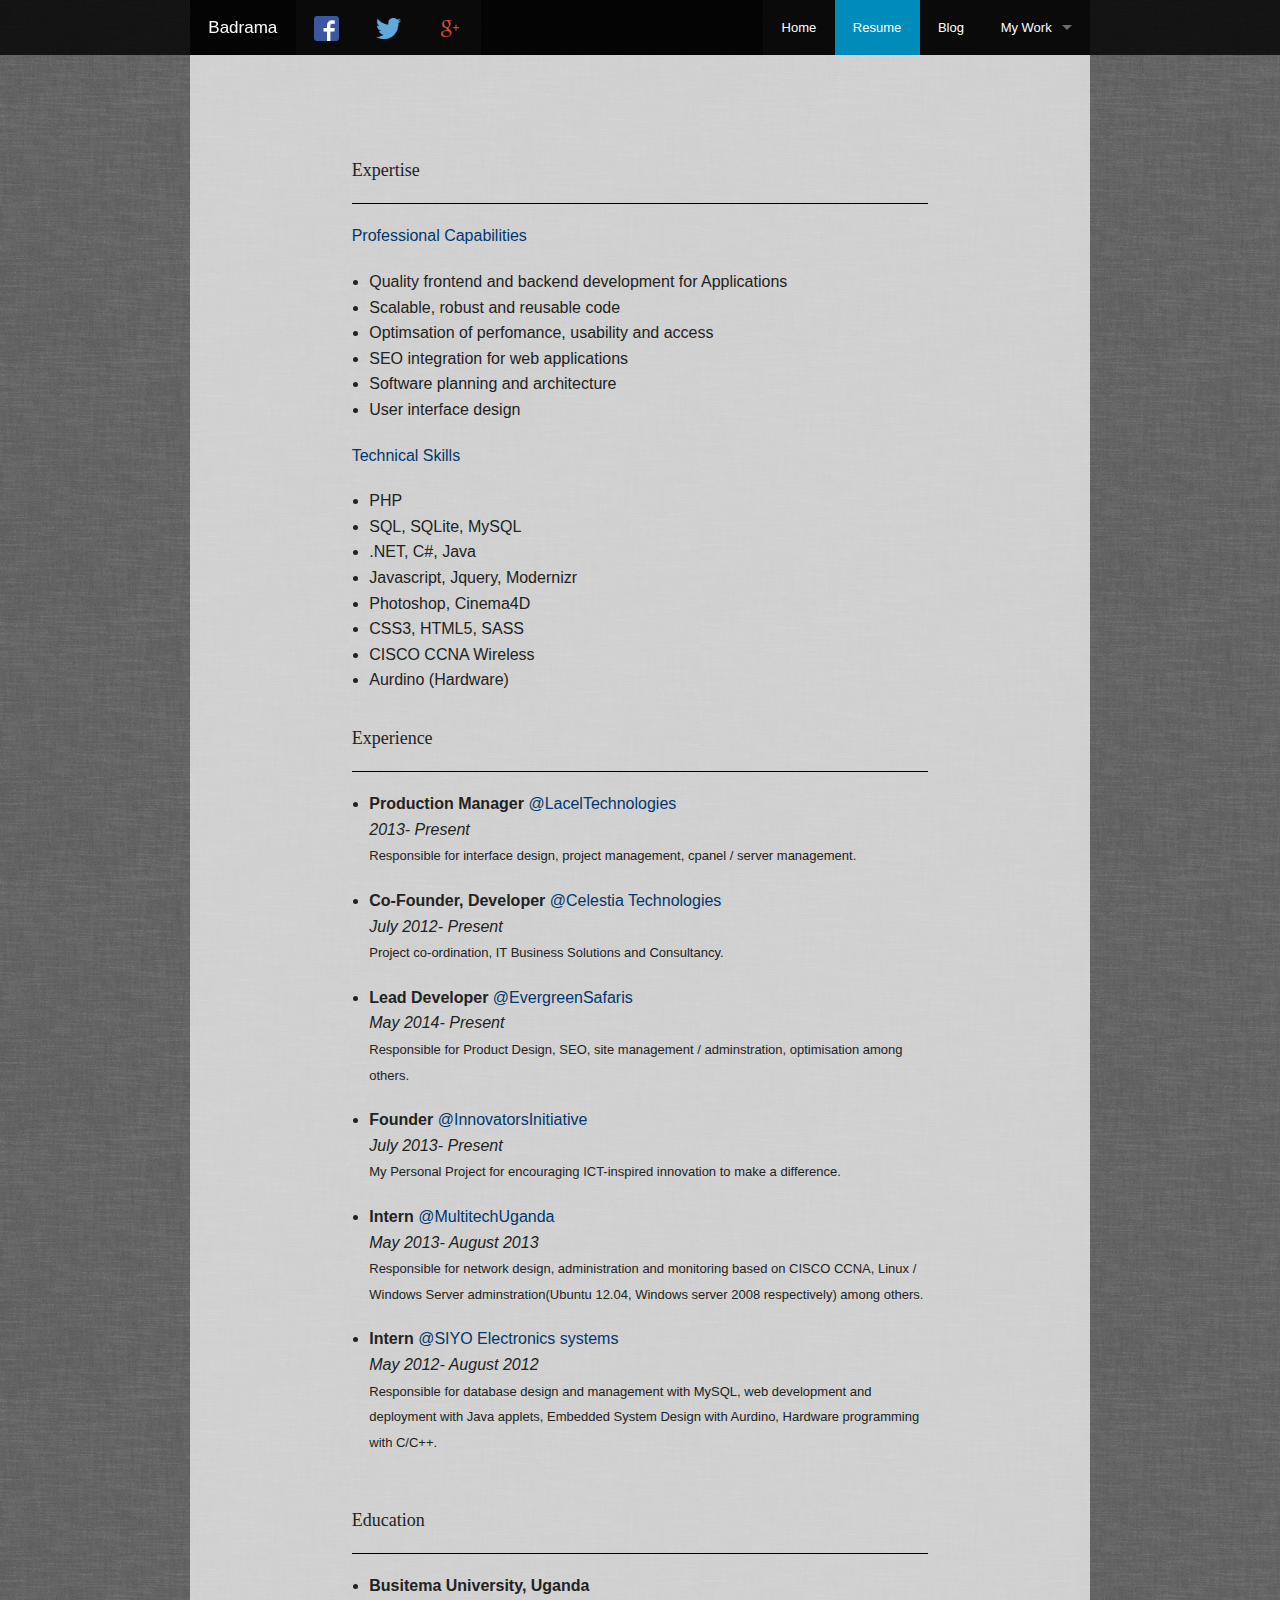
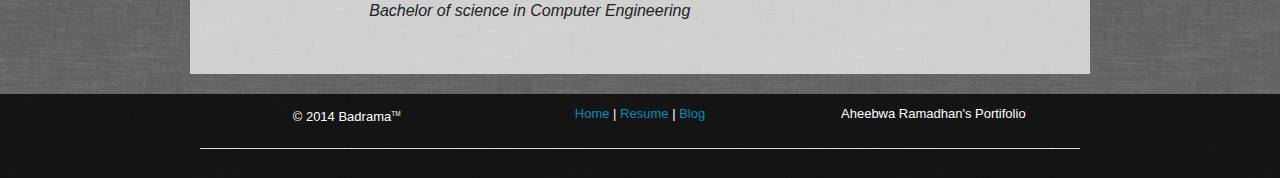
==== commit b29d2b50: "Added Javascript pages to resume.html" ====
--- a/pages/resume.html
+++ b/pages/resume.html
@@ -151,8 +151,8 @@
           </div>
           
       </footer> 
-    <script src="js/jquery.min.js"></script>
-    <script src="js/foundation.min.js"></script>
-    <script src="js/app.js"></script>
+    <script src="../../js/jquery.min.js"></script>
+    <script src="../../js/foundation.min.js"></script>
+    <script src="../../js/app.js"></script>
   </body>
 </html>
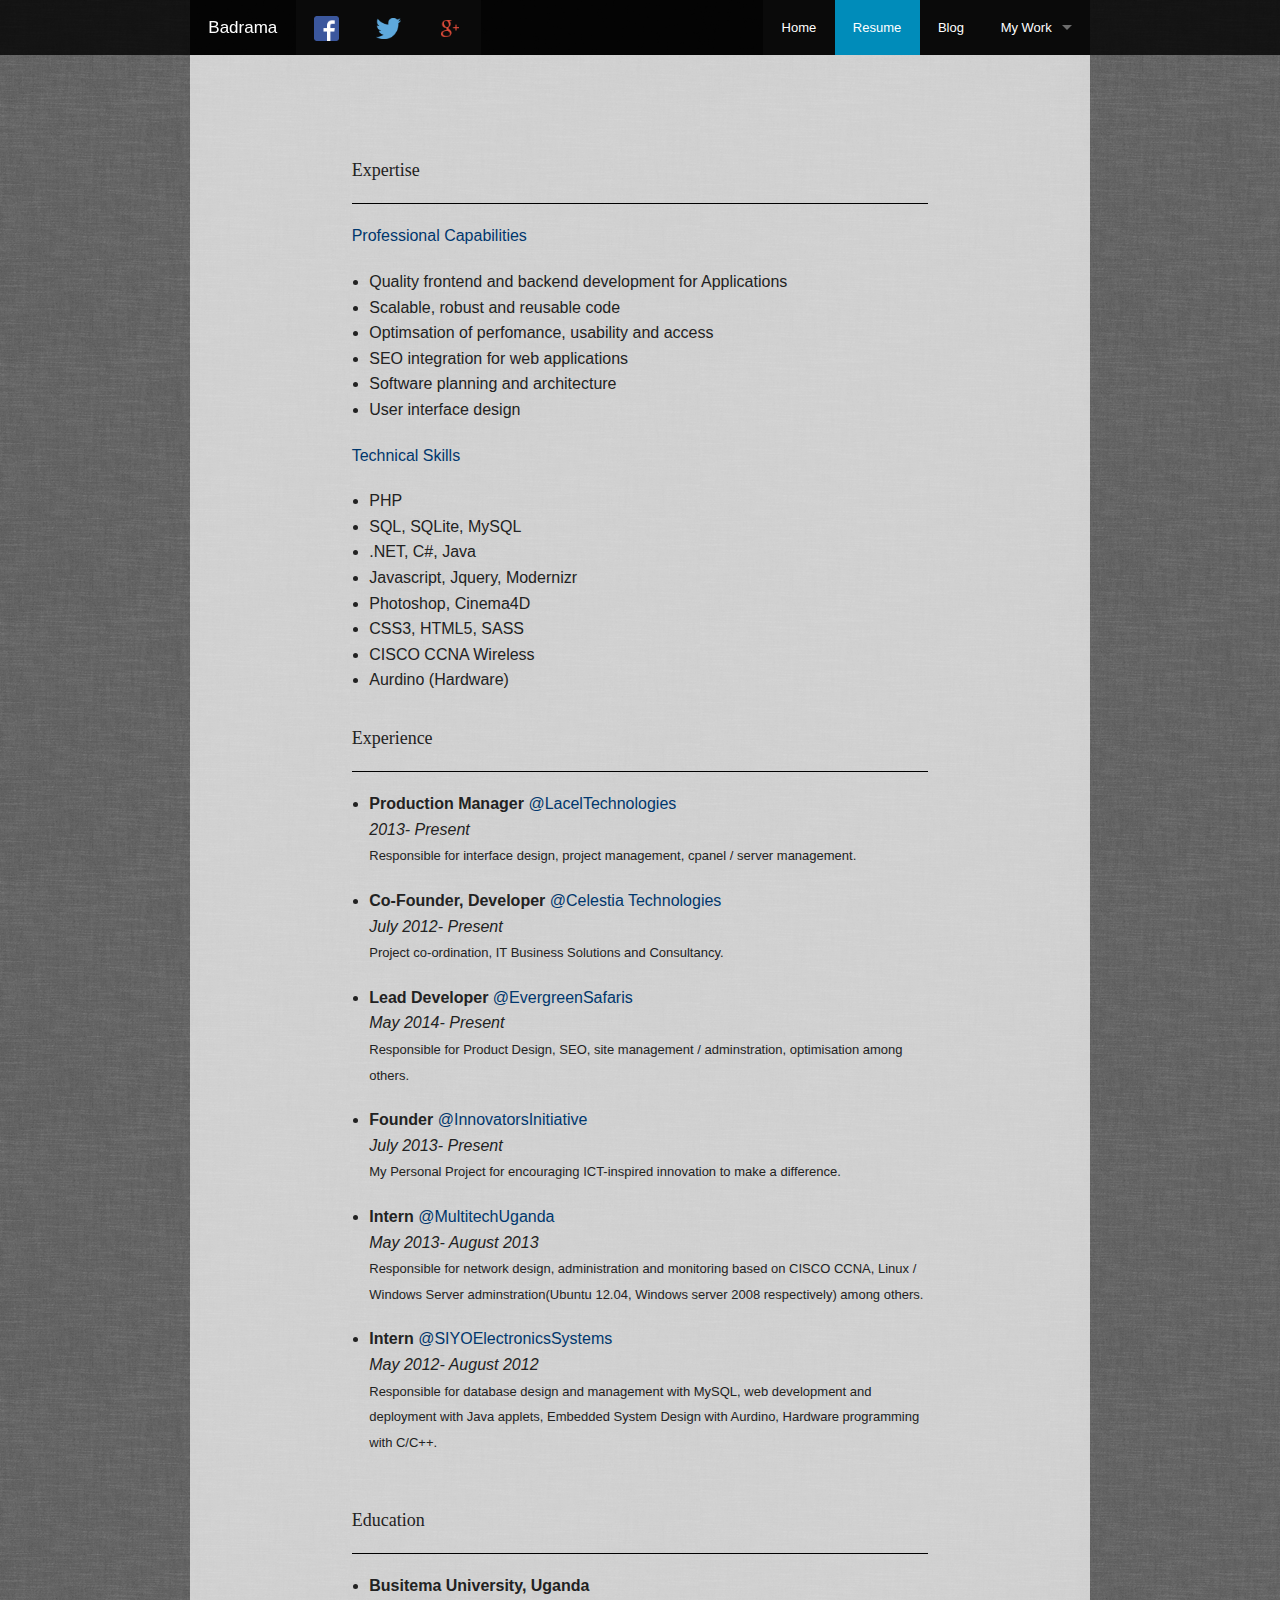
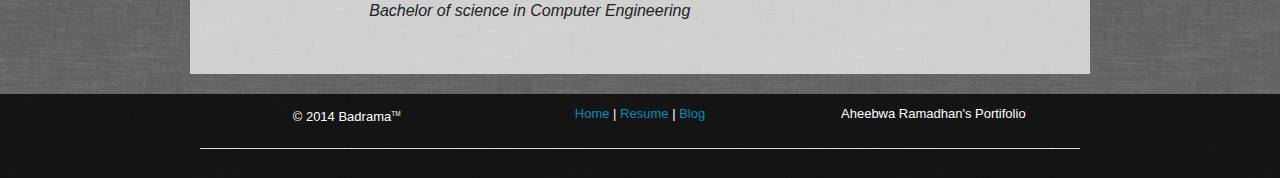
==== commit e83310b8: "Grammar_updated" ====
--- a/pages/resume.html
+++ b/pages/resume.html
@@ -109,7 +109,7 @@
                         </p>
                     </li>
                     <li>
-                        <p><span style="font-weight: bold">Intern</span> <span style="color: #00376d ">@SIYO Electronics systems</span><br>
+                        <p><span style="font-weight: bold">Intern</span> <span style="color: #00376d ">@SIYOElectronicsSystems</span><br>
                          <em>May 2012- August 2012</em><br>
                          <small style="font-size: 13px">Responsible for database design and management with MySQL, web development and deployment with Java applets, Embedded System Design with Aurdino, Hardware programming with C/C++. </small> 
                         </p>
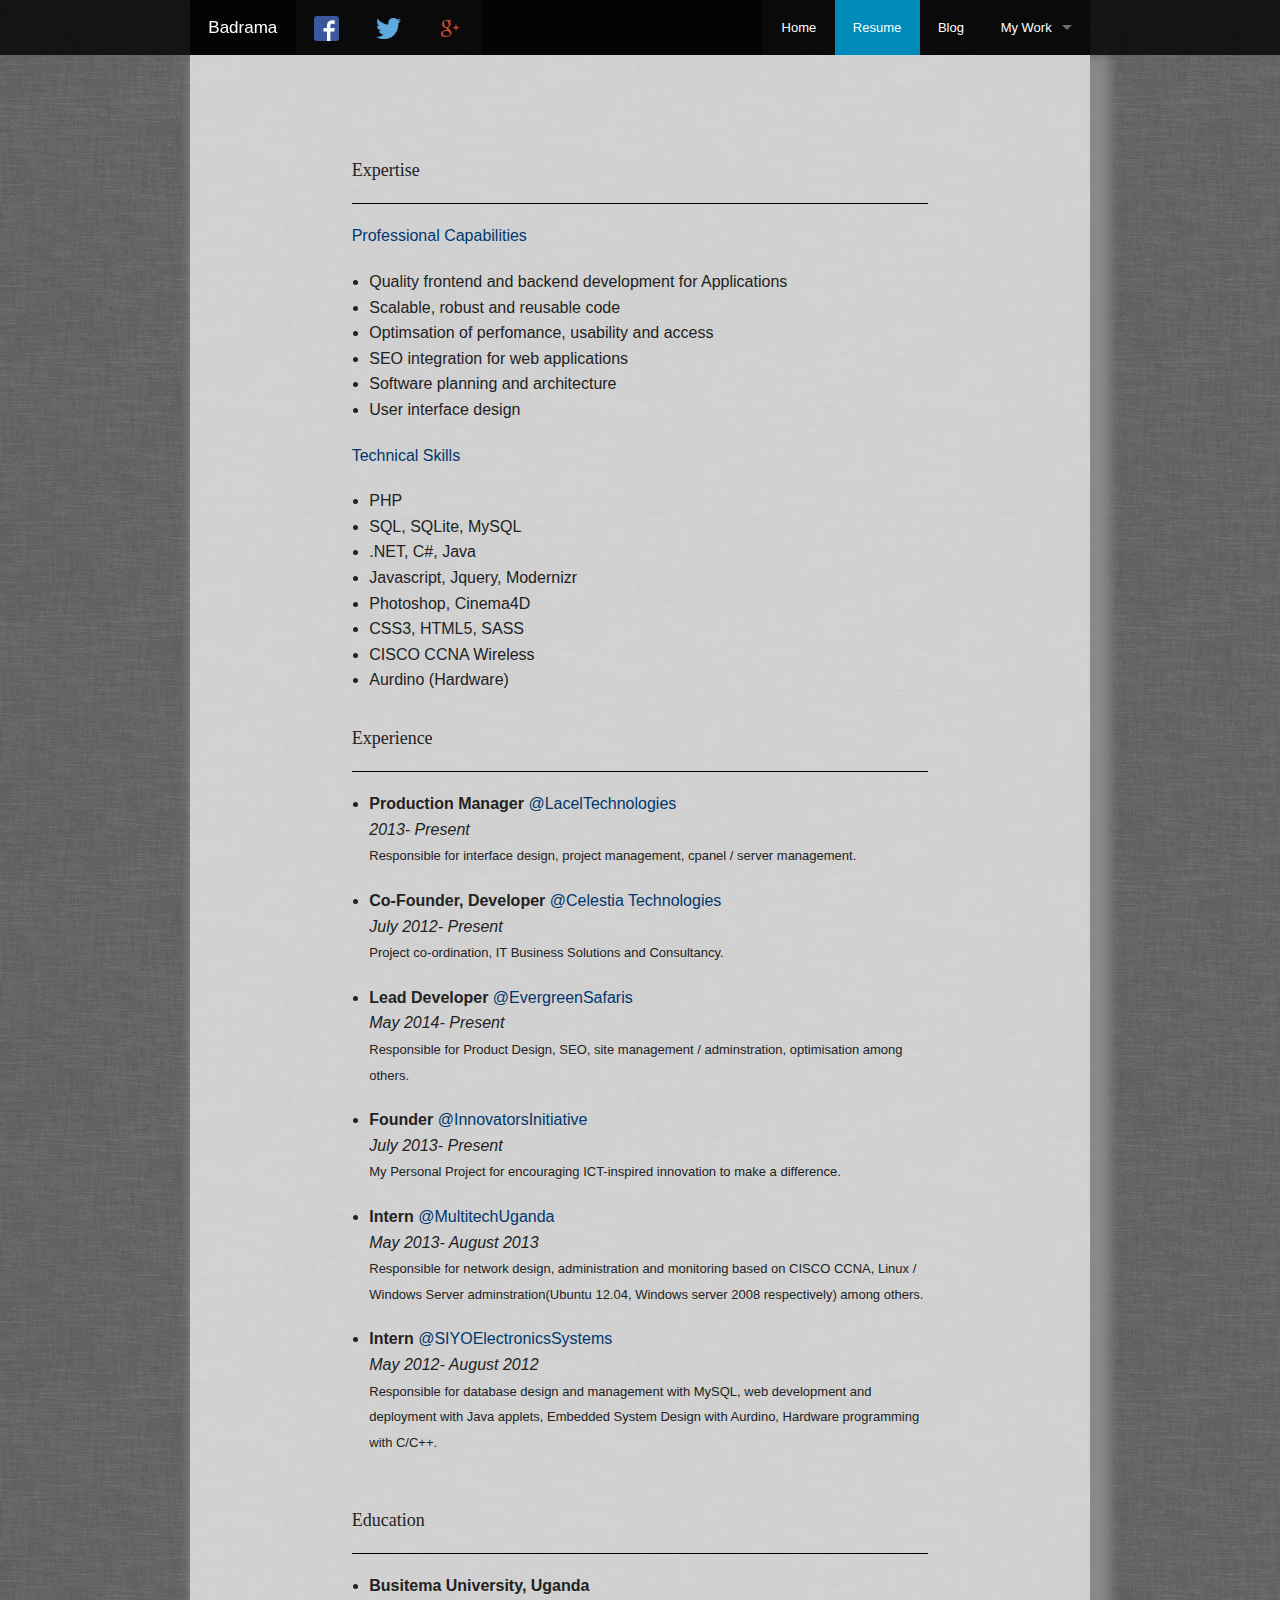
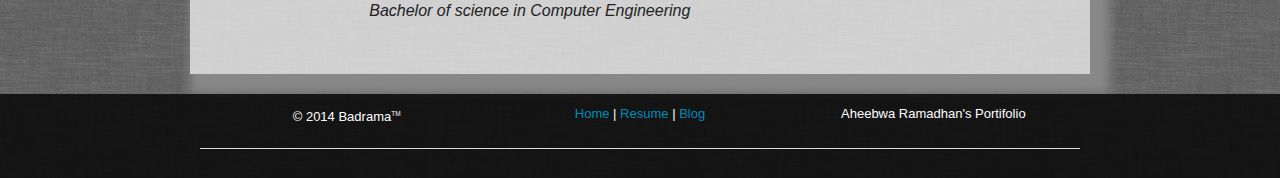
==== commit 31a895b3: "added box shdow" ====
--- a/pages/resume.html
+++ b/pages/resume.html
@@ -43,7 +43,7 @@
             </section> 
       </nav>
       </div>
-      <div class="row" style="background-color: rgba(255,255,255, 0.7);">
+      <div class="row" style="background-color: rgba(255,255,255, 0.7);  box-shadow: 10px 10px 10px 10px #888888;">
         <div class="row" style="padding: 100px 10px 10px 10px">
             <div class="large-2 columns">&nbsp;</1></div>
             <div class="large-8 columns">
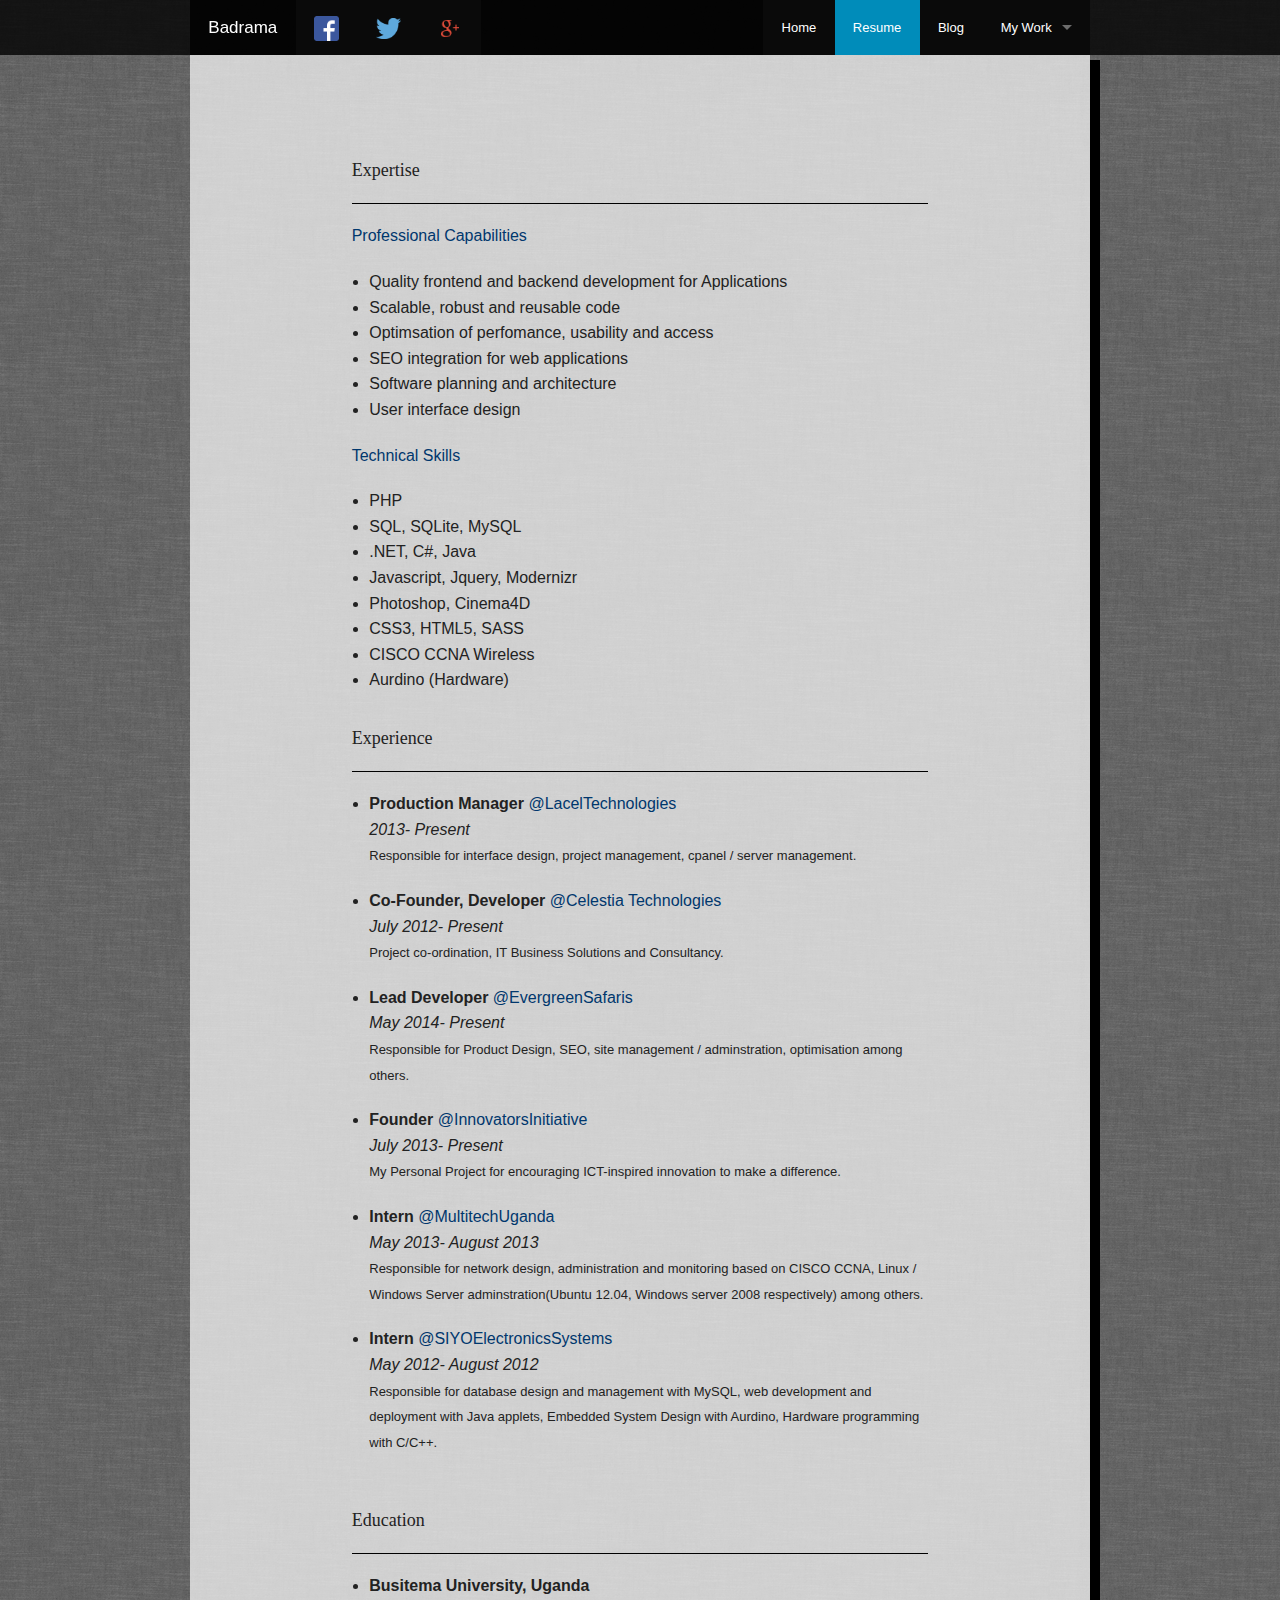
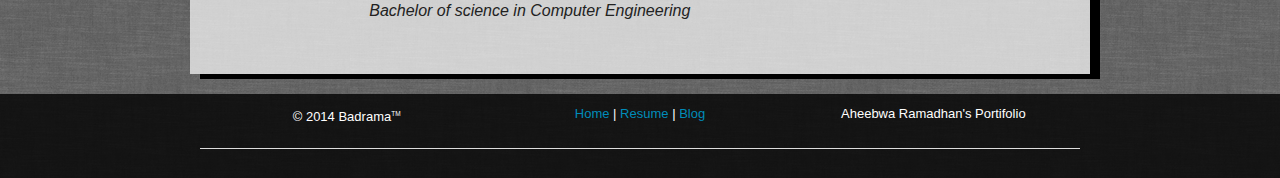
==== commit 470107ad: "....." ====
--- a/pages/resume.html
+++ b/pages/resume.html
@@ -43,7 +43,7 @@
             </section> 
       </nav>
       </div>
-      <div class="row" style="background-color: rgba(255,255,255, 0.7);  box-shadow: 10px 10px 10px 10px #888888;">
+      <div class="row" style="background-color: rgba(255,255,255, 0.7);  box-shadow: 10px 5px #000;">
         <div class="row" style="padding: 100px 10px 10px 10px">
             <div class="large-2 columns">&nbsp;</1></div>
             <div class="large-8 columns">
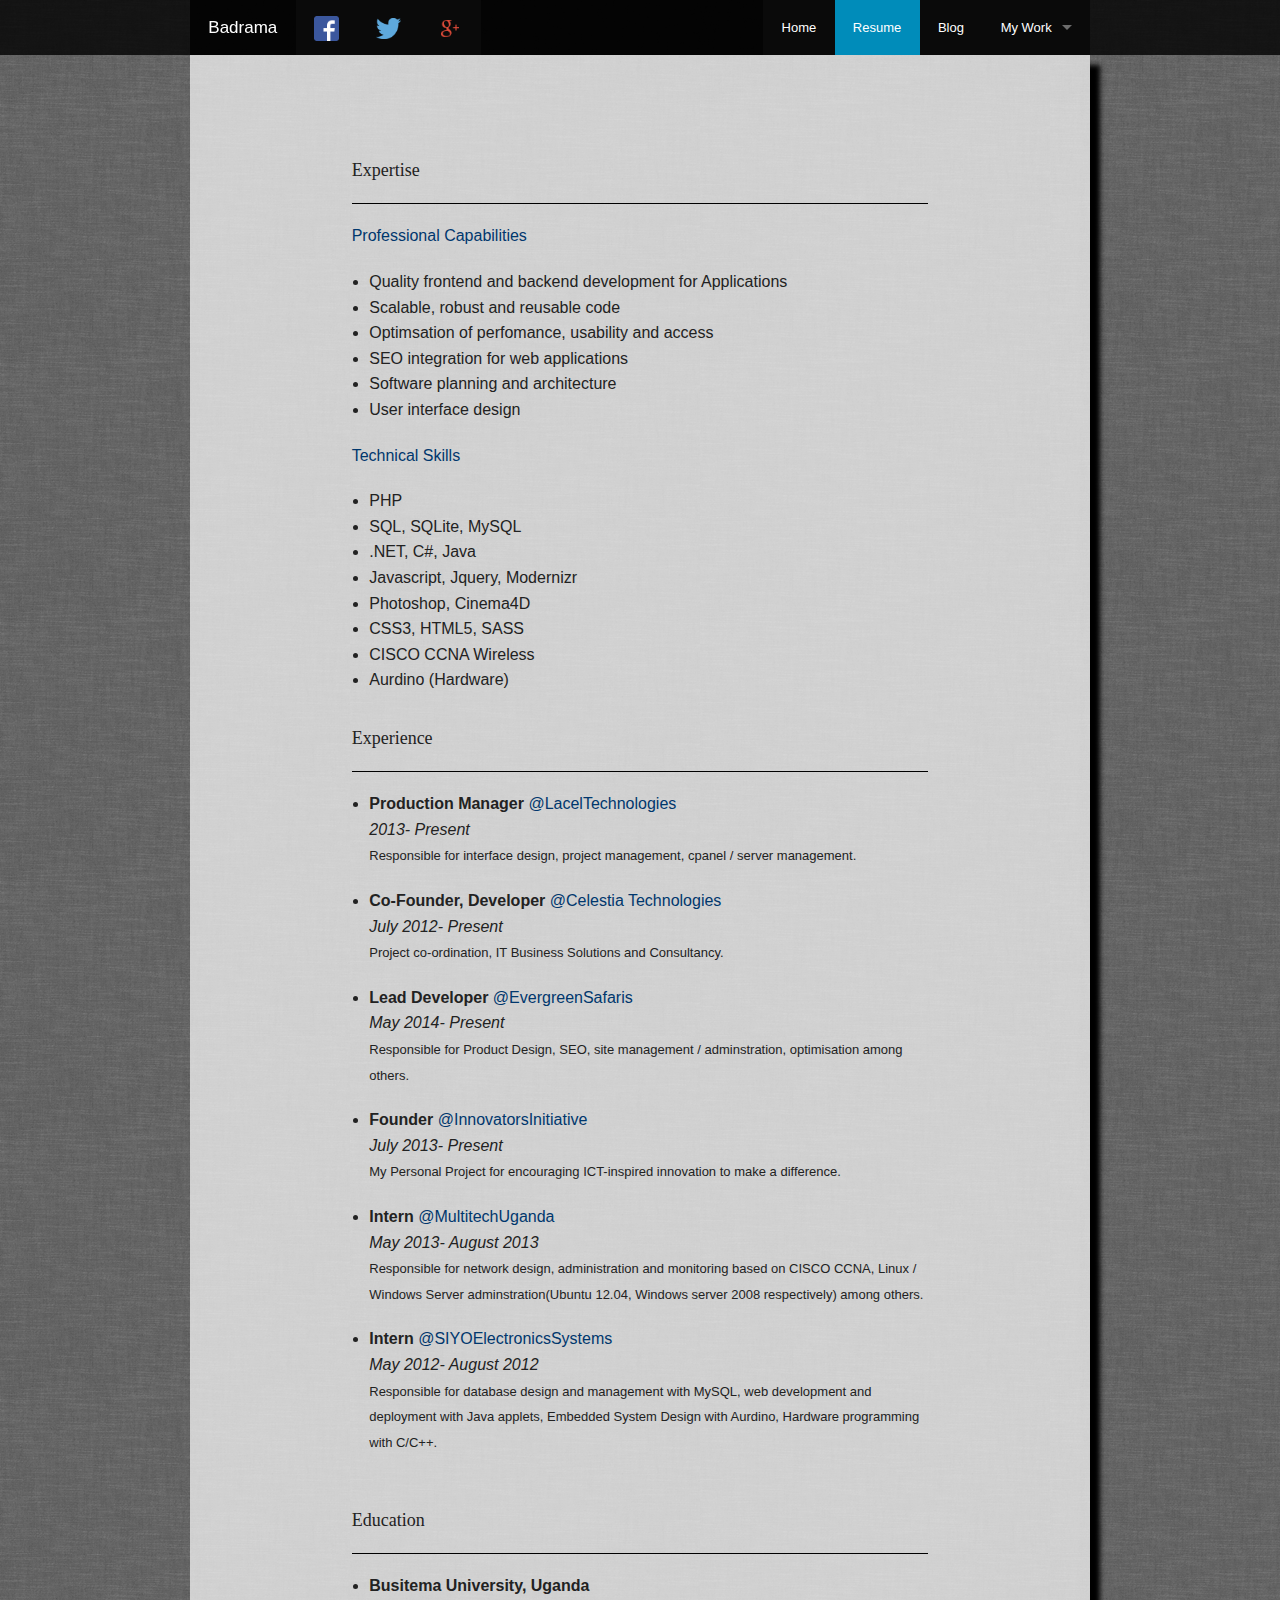
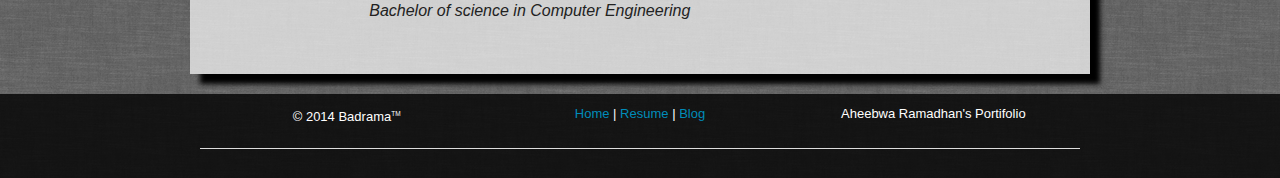
==== commit fcd9f23e: "....." ====
--- a/pages/resume.html
+++ b/pages/resume.html
@@ -43,7 +43,7 @@
             </section> 
       </nav>
       </div>
-      <div class="row" style="background-color: rgba(255,255,255, 0.7);  box-shadow: 10px 5px #000;">
+      <div class="row" style="background-color: rgba(255,255,255, 0.7);  box-shadow: 10px 10px 5px #000;">
         <div class="row" style="padding: 100px 10px 10px 10px">
             <div class="large-2 columns">&nbsp;</1></div>
             <div class="large-8 columns">
